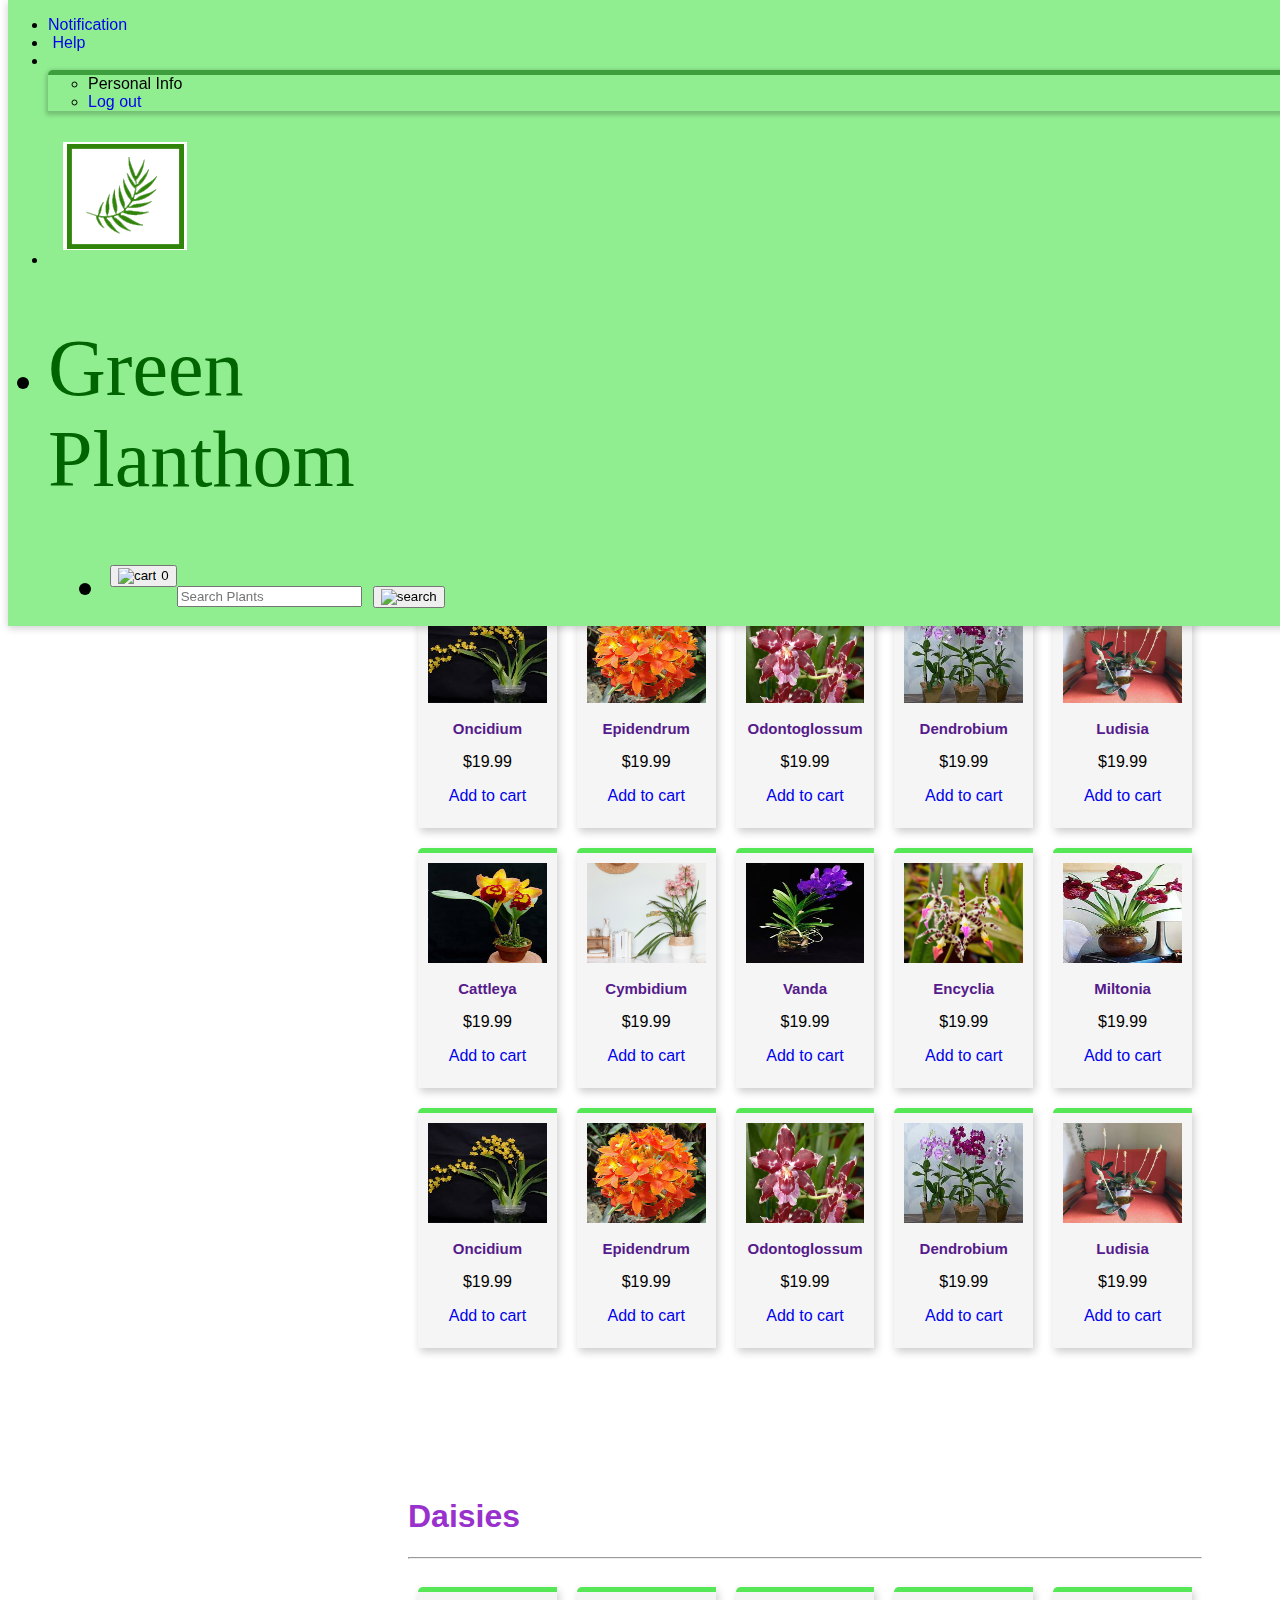
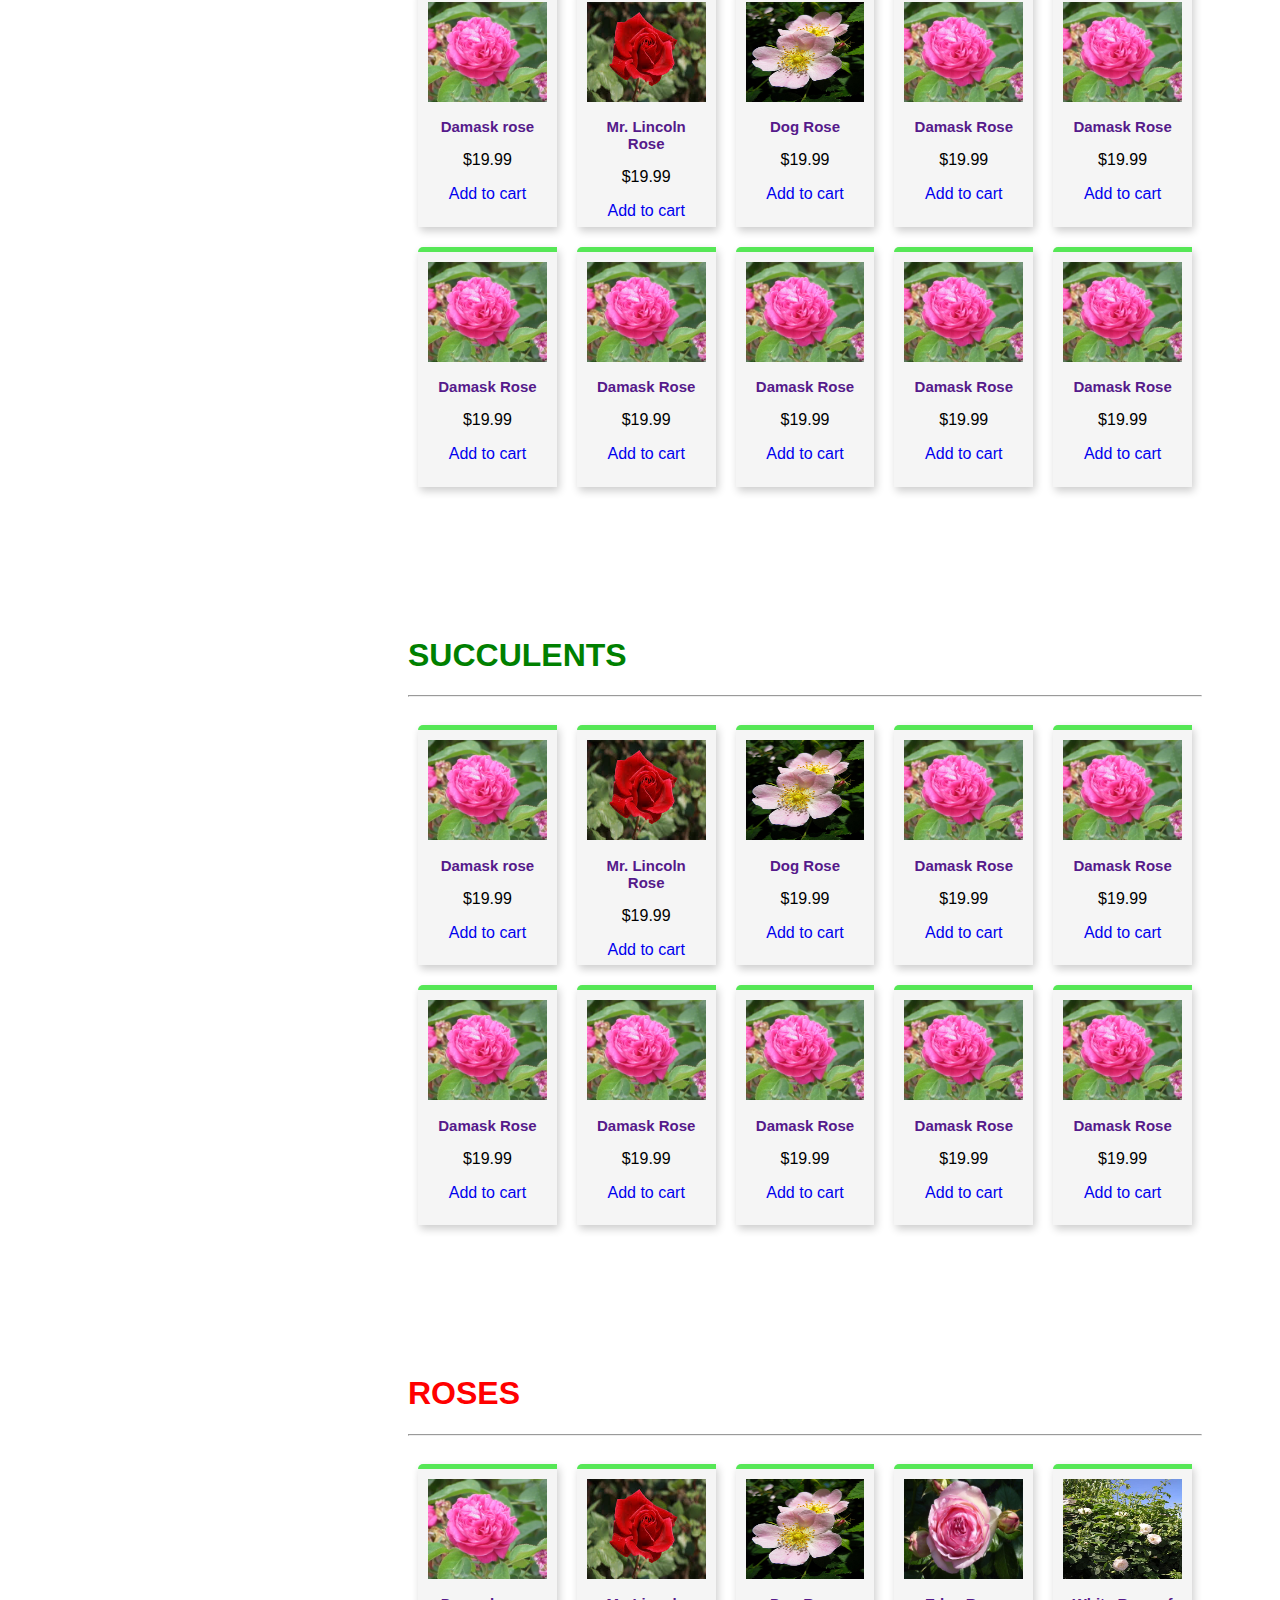
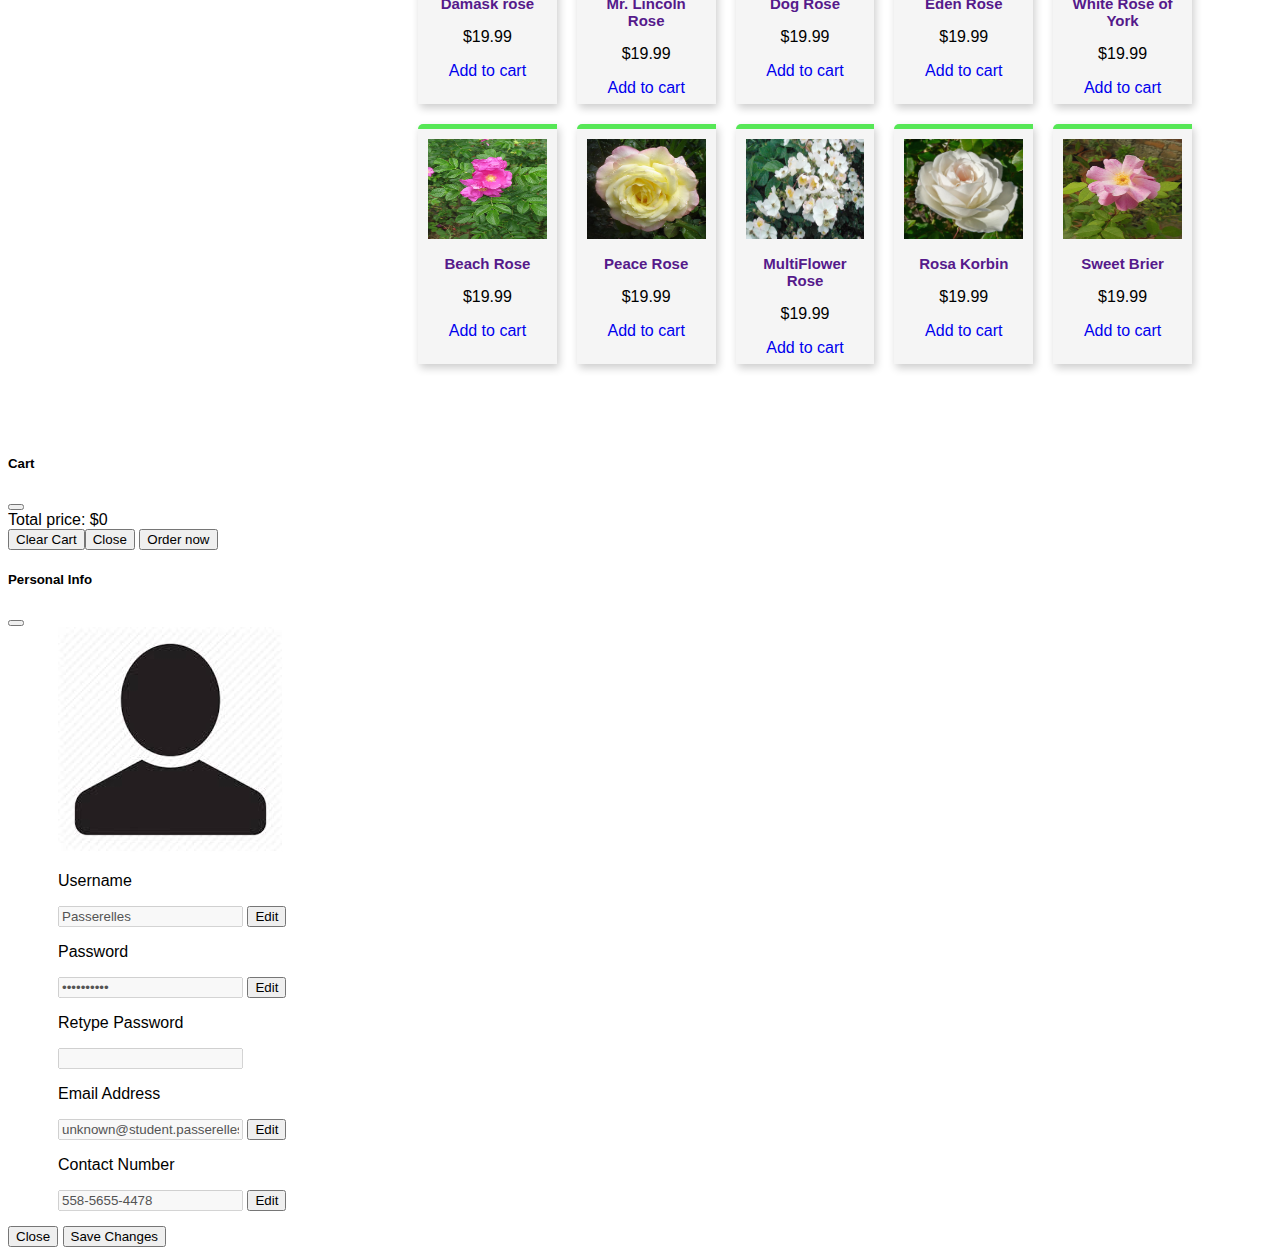
==== buyer.html @ 8ef18af9 "initial commit" ====
<!DOCTYPE html>
<html lang="en">

<head>
    <meta charset="UTF-8">
    <meta name="viewport" content="width=device-width, initial-scale=1.0">
    <link href="https://cdn.jsdelivr.net/npm/bootstrap@5.0.0-beta3/dist/css/bootstrap.min.css" rel="stylesheet"
        integrity="sha384-eOJMYsd53ii+scO/bJGFsiCZc+5NDVN2yr8+0RDqr0Ql0h+rP48ckxlpbzKgwra6" crossorigin="anonymous">
    <link rel="stylesheet" href="https://fonts.googleapis.com/icon?family=Material+Icons">
    <link rel="stylesheet" href="./css/buyer.css">
    <script src="https://cdnjs.cloudflare.com/ajax/libs/jquery/3.6.0/jquery.min.js"
        integrity="sha512-894YE6QWD5I59HgZOGReFYm4dnWc1Qt5NtvYSaNcOP+u1T9qYdvdihz0PPSiiqn/+/3e7Jo4EaG7TubfWGUrMQ=="
        crossorigin="anonymous"></script>
    <title>GreenPlanthom</title>
</head>

<body class="body">
    <div id="navigationBar">
        <ul class="nav justify-content-end" id="navs">
            <li class="nav-item mt-1">
                <a class="nav-link active" aria-current="page" href="#"><img class="imgicon"
                        src="https://cdn1.iconfinder.com/data/icons/crime-and-security-3-7/48/106-256.png"
                        alt="">Notification</a> <!-- use badge para sa notification add-->
            </li>
            <li class="nav-item mt-1">
                <a class="nav-link" href="./help.html"> <img
                        src="https://cdn4.iconfinder.com/data/icons/social-messaging-ui-color-and-shapes-3/177800/135-256.png"
                        alt="" class="imgicon"> Help</a>
            </li>
            <li class="nav-item dropdown">
                <a class="nav-link dropdown-toggle" href="#" id="navbarDropdownMenuLink" role="button"
                    data-bs-toggle="dropdown" aria-expanded="false">
                    <img class="dropbtn"
                        src="https://cdn4.iconfinder.com/data/icons/web-design-and-development-6-4/128/279-256.png"
                        alt="">
                </a>
                <ul class="dropdown-menu" aria-labelledby="navbarDropdownMenuLink">
                    <li><a class="dropdown-item" data-bs-toggle="modal" data-bs-target="#exampleModal"
                            data-bs-whatever="@mdo">Personal Info</a></li>
                    <li><a class="dropdown-item" data-bs-toggle="modal" data-bs-target="#signup" data-bs-whatever="@mdo"
                            href="#">Log out</a></li>
                </ul>
            </li>
        </ul>
        <ul class="nav">
            <li class="nav-item"> <a href="#"><img class="logo" src="images/logo.png" alt="#"></a></li>

            <li class="nav-item" style="font-size:40px; margin-top: 10px;">
                <h1 class="h1">Green <br> Planthom</h1>
            </li>
            <li class="nav-item" id="secnav">
                <div class="input-group">
                    <input id="input" type="text" class="form-control" placeholder="Search Plants">
                    <button class="btn btn-success" type="button">
                        <img src="https://cdn4.iconfinder.com/data/icons/social-messaging-ui-color-squares-01/3/75-128.png"
                            alt="search" style="width: 40px; height: 36px;">
                    </button>
                    <button type="button" class="btn btn-success " data-bs-toggle="modal" data-bs-target="#cart"
                        style="float: left;">
                        <img src="https://cdn0.iconfinder.com/data/icons/social-messaging-ui-color-shapes/128/shopping-circle-green-256.png"
                            alt="cart" style="width: 40px; height: 36px;"><span class="total-count"
                            style="margin-left: 5px;"></span>
                    </button>
                </div>
            </li>

        </ul>
    </div>
    <div class="bodyContent " style="padding: 70px;margin-top: 20px;">
        <div class="row">
            <div class="col-3 " style="position: fixed;margin-top: 160px;">
                <div class="list-group" id="list-tab" role="tablist">
                    <a class="list-group-item list-group-item-action  active" id="list-home-list" data-bs-toggle="list"
                        href="#list-home" role="tab" aria-controls="home">Orchids</a>
                    <a class="list-group-item list-group-item-action" id="list-profile-list" data-bs-toggle="list"
                        href="#list-profile" role="tab" aria-controls="profile">Daisies</a>
                    <a class="list-group-item list-group-item-action" id="list-messages-list" data-bs-toggle="list"
                        href="#list-messages" role="tab" aria-controls="messages">Succulents</a>
                    <a class="list-group-item list-group-item-action" id="list-settings-list" data-bs-toggle="list"
                        href="#list-settings" role="tab" aria-controls="settings">Roses</a>
                </div>
            </div>
            <div class="col">
                <div class="tab-content" id="nav-tabContent">
                    <div class="tab-pane fade show active" id="list-home" role="tabpanel"
                        aria-labelledby="list-home-list">
                        <h1 style="color: purple;">ORCHIDS</h1>
                        <hr style="color: purple;">
                        <div class="row">
                            <div class="column">
                                <div class="card">
                                    <img src="./images/orchids/cattleya.jfif" alt="Cattleya" class="image">
                                    <a data-bs-toggle="modal" data-bs-target="#exampleModal" data-bs-whatever="@mdo"
                                        href="">
                                        <h2>Cattleya</h2>
                                    </a>
                                    <p class="price">$19.99</p>
                                    <a href="#" data-name="Cattleya" data-price="19.99"
                                        class="add-to-cart btn btn-outline-success">Add to cart</a>
                                </div>
                            </div>
                            <div class="column">
                                <div class="card">
                                    <img src="./images/orchids/cymbidium.jpg" alt="Cymbidium" class="image">
                                    <a data-bs-toggle="modal" data-bs-target="#exampleModal" data-bs-whatever="@mdo"
                                        href="">
                                        <h2>Cymbidium</h2>
                                    </a>
                                    <p class="price">$19.99</p>
                                    <a href="#" data-name="Cymbidium" data-price="19.99"
                                        class="add-to-cart btn btn-outline-success">Add to cart</a>
                                </div>
                            </div>
                            <div class="column">
                                <div class="card">
                                    <img src="./images/orchids/vanda.jfif" alt="Vanda" class="image">
                                    <a data-bs-toggle="modal" data-bs-target="#exampleModal" data-bs-whatever="@mdo"
                                        href="">
                                        <h2>Vanda</h2>
                                    </a>
                                    <p class="price">$19.99</p>
                                    <a href="#" data-name="Vanda" data-price="19.99"
                                        class="add-to-cart btn btn-outline-success">Add to cart</a>
                                </div>
                            </div>
                            <div class="column">
                                <div class="card">
                                    <img src="./images/orchids/encyclia.jpg" alt="Encyclia" class="image">
                                    <a data-bs-toggle="modal" data-bs-target="#exampleModal" data-bs-whatever="@mdo"
                                        href="">
                                        <h2>Encyclia</h2>
                                    </a>
                                    <p class="price">$19.99</p>
                                    <a href="#" data-name="Encyclia" data-price="19.99"
                                        class="add-to-cart btn btn-outline-success">Add to cart</a>
                                </div>
                            </div>
                            <div class="column">
                                <div class="card">
                                    <img src="./images/orchids/miltonia.jfif" alt="Miltonia" class="image">
                                    <a data-bs-toggle="modal" data-bs-target="#exampleModal" data-bs-whatever="@mdo"
                                        href="">
                                        <h2>Miltonia</h2>
                                    </a>
                                    <p class="price">$19.99</p>
                                    <a href="#" data-name="Miltonia" data-price="19.99"
                                        class="add-to-cart btn btn-outline-success">Add to cart</a>
                                </div>
                            </div>
                            <div class="column">
                                <div class="card">
                                    <img src="./images/orchids/oncidium.jfif" alt="Oncidium" class="image">
                                    <a data-bs-toggle="modal" data-bs-target="#exampleModal" data-bs-whatever="@mdo"
                                        href="">
                                        <h2>Oncidium</h2>
                                    </a>
                                    <p class="price">$19.99</p>
                                    <a href="#" data-name="Oncidium" data-price="19.99"
                                        class="add-to-cart btn btn-outline-success">Add to cart</a>
                                </div>
                            </div>
                            <div class="column">
                                <div class="card">
                                    <img src="./images/orchids/epidendrum.jfif" alt="Epidendrum" class="image">
                                    <a data-bs-toggle="modal" data-bs-target="#exampleModal" data-bs-whatever="@mdo"
                                        href="">
                                        <h2>Epidendrum</h2>
                                    </a>
                                    <p class="price">$19.99</p>
                                    <a href="#" data-name="Epidendrum" data-price="19.99"
                                        class="add-to-cart btn btn-outline-success">Add to cart</a>
                                </div>
                            </div>
                            <div class="column">
                                <div class="card">
                                    <img src="./images/orchids/odontoglossom.jpg" alt="Odontoglossum" class="image">
                                    <a data-bs-toggle="modal" data-bs-target="#exampleModal" data-bs-whatever="@mdo"
                                        href="">
                                        <h2>Odontoglossum</h2>
                                    </a>
                                    <p class="price">$19.99</p>
                                    <a href="#" data-name="Odontoglossum" data-price="19.99"
                                        class="add-to-cart btn btn-outline-success">Add to cart</a>
                                </div>
                            </div>
                            <div class="column">
                                <div class="card">
                                    <img src="./images/orchids/dendrobium.jfif" alt="Dendrobium" class="image">
                                    <a data-bs-toggle="modal" data-bs-target="#exampleModal" data-bs-whatever="@mdo"
                                        href="">
                                        <h2>Dendrobium</h2>
                                    </a>
                                    <p class="price">$19.99</p>
                                    <a href="#" data-name="Dendrobium" data-price="19.99"
                                        class="add-to-cart btn btn-outline-success">Add to cart</a>
                                </div>
                            </div>
                            <div class="column">
                                <div class="card">
                                    <img src="./images/orchids/ludisia.jpg" alt="Ludisia" class="image">
                                    <a data-bs-toggle="modal" data-bs-target="#exampleModal" data-bs-whatever="@mdo"
                                        href="">
                                        <h2>Ludisia</h2>
                                    </a>
                                    <p class="price">$19.99</p>
                                    <a href="#" data-name="Ludisia" data-price="19.99"
                                        class="add-to-cart btn btn-outline-success">Add to cart</a>
                                </div>
                            </div>
                            <div class="column">
                                <div class="card">
                                    <img src="./images/orchids/cattleya.jfif" alt="Cattleya" class="image">
                                    <a data-bs-toggle="modal" data-bs-target="#exampleModal" data-bs-whatever="@mdo"
                                        href="">
                                        <h2>Cattleya</h2>
                                    </a>
                                    <p class="price">$19.99</p>
                                    <a href="#" data-name="Cattleya" data-price="19.99"
                                        class="add-to-cart btn btn-outline-success">Add to cart</a>
                                </div>
                            </div>
                            <div class="column">
                                <div class="card">
                                    <img src="./images/orchids/cymbidium.jpg" alt="Cymbidium" class="image">
                                    <a data-bs-toggle="modal" data-bs-target="#exampleModal" data-bs-whatever="@mdo"
                                        href="">
                                        <h2>Cymbidium</h2>
                                    </a>
                                    <p class="price">$19.99</p>
                                    <a href="#" data-name="Cymbidium" data-price="19.99"
                                        class="add-to-cart btn btn-outline-success">Add to cart</a>
                                </div>
                            </div>
                            <div class="column">
                                <div class="card">
                                    <img src="./images/orchids/vanda.jfif" alt="Vanda" class="image">
                                    <a data-bs-toggle="modal" data-bs-target="#exampleModal" data-bs-whatever="@mdo"
                                        href="">
                                        <h2>Vanda</h2>
                                    </a>
                                    <p class="price">$19.99</p>
                                    <a href="#" data-name="Vanda" data-price="19.99"
                                        class="add-to-cart btn btn-outline-success">Add to cart</a>
                                </div>
                            </div>
                            <div class="column">
                                <div class="card">
                                    <img src="./images/orchids/encyclia.jpg" alt="Encyclia" class="image">
                                    <a data-bs-toggle="modal" data-bs-target="#exampleModal" data-bs-whatever="@mdo"
                                        href="">
                                        <h2>Encyclia</h2>
                                    </a>
                                    <p class="price">$19.99</p>
                                    <a href="#" data-name="Encyclia" data-price="19.99"
                                        class="add-to-cart btn btn-outline-success">Add to cart</a>
                                </div>
                            </div>
                            <div class="column">
                                <div class="card">
                                    <img src="./images/orchids/miltonia.jfif" alt="Miltonia" class="image">
                                    <a data-bs-toggle="modal" data-bs-target="#exampleModal" data-bs-whatever="@mdo"
                                        href="">
                                        <h2>Miltonia</h2>
                                    </a>
                                    <p class="price">$19.99</p>
                                    <a href="#" data-name="Miltonia" data-price="19.99"
                                        class="add-to-cart btn btn-outline-success">Add to cart</a>
                                </div>
                            </div>
                            <div class="column">
                                <div class="card">
                                    <img src="./images/orchids/oncidium.jfif" alt="Oncidium" class="image">
                                    <a data-bs-toggle="modal" data-bs-target="#exampleModal" data-bs-whatever="@mdo"
                                        href="">
                                        <h2>Oncidium</h2>
                                    </a>
                                    <p class="price">$19.99</p>
                                    <a href="#" data-name="Oncidium" data-price="19.99"
                                        class="add-to-cart btn btn-outline-success">Add to cart</a>
                                </div>
                            </div>
                            <div class="column">
                                <div class="card">
                                    <img src="./images/orchids/epidendrum.jfif" alt="Epidendrum" class="image">
                                    <a data-bs-toggle="modal" data-bs-target="#exampleModal" data-bs-whatever="@mdo"
                                        href="">
                                        <h2>Epidendrum</h2>
                                    </a>
                                    <p class="price">$19.99</p>
                                    <a href="#" data-name="Epidendrum" data-price="19.99"
                                        class="add-to-cart btn btn-outline-success">Add to cart</a>
                                </div>
                            </div>
                            <div class="column">
                                <div class="card">
                                    <img src="./images/orchids/odontoglossom.jpg" alt="Odontoglossum" class="image">
                                    <a data-bs-toggle="modal" data-bs-target="#exampleModal" data-bs-whatever="@mdo"
                                        href="">
                                        <h2>Odontoglossum</h2>
                                    </a>
                                    <p class="price">$19.99</p>
                                    <a href="#" data-name="Odontoglossum" data-price="19.99"
                                        class="add-to-cart btn btn-outline-success">Add to cart</a>
                                </div>
                            </div>
                            <div class="column">
                                <div class="card">
                                    <img src="./images/orchids/dendrobium.jfif" alt="Dendrobium" class="image">
                                    <a data-bs-toggle="modal" data-bs-target="#exampleModal" data-bs-whatever="@mdo"
                                        href="">
                                        <h2>Dendrobium</h2>
                                    </a>
                                    <p class="price">$19.99</p>
                                    <a href="#" data-name="Dendrobium" data-price="19.99"
                                        class="add-to-cart btn btn-outline-success">Add to cart</a>
                                </div>
                            </div>
                            <div class="column">
                                <div class="card">
                                    <img src="./images/orchids/ludisia.jpg" alt="Ludisia" class="image">
                                    <a data-bs-toggle="modal" data-bs-target="#exampleModal" data-bs-whatever="@mdo"
                                        href="">
                                        <h2>Ludisia</h2>
                                    </a>
                                    <p class="price">$19.99</p>
                                    <a href="#" data-name="Ludisia" data-price="19.99"
                                        class="add-to-cart btn btn-outline-success">Add to cart</a>
                                </div>
                            </div>
                        </div>
                    </div>
                    <div class="tab-pane fade" id="list-profile" role="tabpanel" aria-labelledby="list-profile-list">
                        <h1 style="color:darkorchid;">Daisies</h1>
                        <hr style="color:darkorchid;">
                        <div class="row">
                            <div class="column">
                                <div class="card">
                                    <img src="./images/roses/damask.jpg" alt="Denim Jeans" class="image">
                                    <a data-bs-toggle="modal" data-bs-target="#exampleModal" data-bs-whatever="@mdo"
                                        href="">
                                        <h2>Damask rose</h2>
                                    </a>
                                    <p class="price">$19.99</p>
                                    <a href="#" data-name="Vanda" data-price="19.99"
                                        class="add-to-cart btn btn-outline-success">Add to cart</a>
                                </div>
                            </div>
                            <div class="column">
                                <div class="card">
                                    <img src="./images/roses/lincoln.jfif" alt="Denim Jeans" class="image">
                                    <a data-bs-toggle="modal" data-bs-target="#exampleModal" data-bs-whatever="@mdo"
                                        href="">
                                        <h2>Mr. Lincoln Rose</h2>
                                    </a>
                                    <p class="price">$19.99</p>
                                    <a href="#" data-name="Vanda" data-price="19.99"
                                        class="add-to-cart btn btn-outline-success">Add to cart</a>
                                </div>
                            </div>
                            <div class="column">
                                <div class="card">
                                    <img src="./images//roses/dogrose.jpg " alt="Denim Jeans" class="image">
                                    <a data-bs-toggle="modal" data-bs-target="#exampleModal" data-bs-whatever="@mdo"
                                        href="">
                                        <h2>Dog Rose</h2>
                                    </a>
                                    <p class="price">$19.99</p>
                                    <a href="#" data-name="Vanda" data-price="19.99"
                                        class="add-to-cart btn btn-outline-success">Add to cart</a>
                                </div>
                            </div>
                            <div class="column">
                                <div class="card">
                                    <img src="./images/roses/damask.jpg" alt="Denim Jeans" class="image">
                                    <a data-bs-toggle="modal" data-bs-target="#exampleModal" data-bs-whatever="@mdo"
                                        href="">
                                        <h2>Damask Rose</h2>
                                    </a>
                                    <p class="price">$19.99</p>
                                    <a href="#" data-name="Vanda" data-price="19.99"
                                        class="add-to-cart btn btn-outline-success">Add to cart</a>
                                </div>
                            </div>
                            <div class="column">
                                <div class="card">
                                    <img src="./images/roses/damask.jpg" alt="Denim Jeans" class="image">
                                    <a data-bs-toggle="modal" data-bs-target="#exampleModal" data-bs-whatever="@mdo"
                                        href="">
                                        <h2>Damask Rose</h2>
                                    </a>
                                    <p class="price">$19.99</p>
                                    <a href="#" data-name="Vanda" data-price="19.99"
                                        class="add-to-cart btn btn-outline-success">Add to cart</a>
                                </div>
                            </div>
                            <div class="column">
                                <div class="card">
                                    <img src="./images/roses/damask.jpg" alt="Denim Jeans" class="image">
                                    <a data-bs-toggle="modal" data-bs-target="#exampleModal" data-bs-whatever="@mdo"
                                        href="">
                                        <h2>Damask Rose</h2>
                                    </a>
                                    <p class="price">$19.99</p>
                                    <a href="#" data-name="Vanda" data-price="19.99"
                                        class="add-to-cart btn btn-outline-success">Add to cart</a>
                                </div>
                            </div>
                            <div class="column">
                                <div class="card">
                                    <img src="./images/roses/damask.jpg" alt="Denim Jeans" class="image">
                                    <a data-bs-toggle="modal" data-bs-target="#exampleModal" data-bs-whatever="@mdo"
                                        href="">
                                        <h2>Damask Rose</h2>
                                    </a>
                                    <p class="price">$19.99</p>
                                    <a href="#" data-name="Vanda" data-price="19.99"
                                        class="add-to-cart btn btn-outline-success">Add to cart</a>
                                </div>
                            </div>
                            <div class="column">
                                <div class="card">
                                    <img src="./images/roses/damask.jpg" alt="Denim Jeans" class="image">
                                    <a data-bs-toggle="modal" data-bs-target="#exampleModal" data-bs-whatever="@mdo"
                                        href="">
                                        <h2>Damask Rose</h2>
                                    </a>
                                    <p class="price">$19.99</p>
                                    <a href="#" data-name="Vanda" data-price="19.99"
                                        class="add-to-cart btn btn-outline-success">Add to cart</a>
                                </div>
                            </div>
                            <div class="column">
                                <div class="card">
                                    <img src="./images/roses/damask.jpg" alt="Denim Jeans" class="image">
                                    <a data-bs-toggle="modal" data-bs-target="#exampleModal" data-bs-whatever="@mdo"
                                        href="">
                                        <h2>Damask Rose</h2>
                                    </a>
                                    <p class="price">$19.99</p>
                                    <a href="#" data-name="Vanda" data-price="19.99"
                                        class="add-to-cart btn btn-outline-success">Add to cart</a>
                                </div>
                            </div>
                            <div class="column">
                                <div class="card">
                                    <img src="./images/roses/damask.jpg" alt="Denim Jeans" class="image">
                                    <a data-bs-toggle="modal" data-bs-target="#exampleModal" data-bs-whatever="@mdo"
                                        href="">
                                        <h2>Damask Rose</h2>
                                    </a>
                                    <p class="price">$19.99</p>
                                    <a href="#" data-name="Vanda" data-price="19.99"
                                        class="add-to-cart btn btn-outline-success">Add to cart</a>
                                </div>
                            </div>
                        </div>
                    </div>
                    <div class="tab-pane fade" id="list-messages" role="tabpanel" aria-labelledby="list-messages-list">
                        <h1 style="color:green;">SUCCULENTS</h1>
                        <hr style="color:green;">
                        <div class="row">
                            <div class="column">
                                <div class="card">
                                    <img src="./images/roses/damask.jpg" alt="Denim Jeans" class="image">
                                    <a data-bs-toggle="modal" data-bs-target="#exampleModal" data-bs-whatever="@mdo"
                                        href="">
                                        <h2>Damask rose</h2>
                                    </a>
                                    <p class="price">$19.99</p>
                                    <a href="#" data-name="Vanda" data-price="19.99"
                                        class="add-to-cart btn btn-outline-success">Add to cart</a>
                                </div>
                            </div>
                            <div class="column">
                                <div class="card">
                                    <img src="./images/roses/lincoln.jfif" alt="Denim Jeans" class="image">
                                    <a data-bs-toggle="modal" data-bs-target="#exampleModal" data-bs-whatever="@mdo"
                                        href="">
                                        <h2>Mr. Lincoln Rose</h2>
                                    </a>
                                    <p class="price">$19.99</p>
                                    <a href="#" data-name="Vanda" data-price="19.99"
                                        class="add-to-cart btn btn-outline-success">Add to cart</a>
                                </div>
                            </div>
                            <div class="column">
                                <div class="card">
                                    <img src="./images//roses/dogrose.jpg" alt="Denim Jeans" class="image">
                                    <a data-bs-toggle="modal" data-bs-target="#exampleModal" data-bs-whatever="@mdo"
                                        href="">
                                        <h2>Dog Rose</h2>
                                    </a>
                                    <p class="price">$19.99</p>
                                    <a href="#" data-name="Vanda" data-price="19.99"
                                        class="add-to-cart btn btn-outline-success">Add to cart</a>
                                </div>
                            </div>
                            <div class="column">
                                <div class="card">
                                    <img src="./images//roses/damask.jpg" alt="Denim Jeans" class="image">
                                    <a data-bs-toggle="modal" data-bs-target="#exampleModal" data-bs-whatever="@mdo"
                                        href="">
                                        <h2>Damask Rose</h2>
                                    </a>
                                    <p class="price">$19.99</p>
                                    <a href="#" data-name="Vanda" data-price="19.99"
                                        class="add-to-cart btn btn-outline-success">Add to cart</a>
                                </div>
                            </div>
                            <div class="column">
                                <div class="card">
                                    <img src="./images/roses/damask.jpg" alt="Denim Jeans" class="image">
                                    <a data-bs-toggle="modal" data-bs-target="#exampleModal" data-bs-whatever="@mdo"
                                        href="">
                                        <h2>Damask Rose</h2>
                                    </a>
                                    <p class="price">$19.99</p>
                                    <a href="#" data-name="Vanda" data-price="19.99"
                                        class="add-to-cart btn btn-outline-success">Add to cart</a>
                                </div>
                            </div>
                            <div class="column">
                                <div class="card">
                                    <img src="./images/roses/damask.jpg" alt="Denim Jeans" class="image">
                                    <a data-bs-toggle="modal" data-bs-target="#exampleModal" data-bs-whatever="@mdo"
                                        href="">
                                        <h2>Damask Rose</h2>
                                    </a>
                                    <p class="price">$19.99</p>
                                    <a href="#" data-name="Vanda" data-price="19.99"
                                        class="add-to-cart btn btn-outline-success">Add to cart</a>
                                </div>
                            </div>
                            <div class="column">
                                <div class="card">
                                    <img src="./images/roses/damask.jpg" alt="Denim Jeans" class="image">
                                    <a data-bs-toggle="modal" data-bs-target="#exampleModal" data-bs-whatever="@mdo"
                                        href="">
                                        <h2>Damask Rose</h2>
                                    </a>
                                    <p class="price">$19.99</p>
                                    <a href="#" data-name="Vanda" data-price="19.99"
                                        class="add-to-cart btn btn-outline-success">Add to cart</a>
                                </div>
                            </div>
                            <div class="column">
                                <div class="card">
                                    <img src="./images/roses/damask.jpg" alt="Denim Jeans" class="image">
                                    <a data-bs-toggle="modal" data-bs-target="#exampleModal" data-bs-whatever="@mdo"
                                        href="">
                                        <h2>Damask Rose</h2>
                                    </a>
                                    <p class="price">$19.99</p>
                                    <a href="#" data-name="Vanda" data-price="19.99"
                                        class="add-to-cart btn btn-outline-success">Add to cart</a>
                                </div>
                            </div>
                            <div class="column">
                                <div class="card">
                                    <img src="./images/roses/damask.jpg" alt="Denim Jeans" class="image">
                                    <a data-bs-toggle="modal" data-bs-target="#exampleModal" data-bs-whatever="@mdo"
                                        href="">
                                        <h2>Damask Rose</h2>
                                    </a>
                                    <p class="price">$19.99</p>
                                    <a href="#" data-name="Vanda" data-price="19.99"
                                        class="add-to-cart btn btn-outline-success">Add to cart</a>
                                </div>
                            </div>
                            <div class="column">
                                <div class="card">
                                    <img src="./images/roses/damask.jpg" alt="Denim Jeans" class="image">
                                    <a data-bs-toggle="modal" data-bs-target="#exampleModal" data-bs-whatever="@mdo"
                                        href="">
                                        <h2>Damask Rose</h2>
                                    </a>
                                    <p class="price">$19.99</p>
                                    <a href="#" data-name="Vanda" data-price="19.99"
                                        class="add-to-cart btn btn-outline-success">Add to cart</a>
                                </div>
                            </div>
                        </div>
                    </div>
                    <div class="tab-pane fade" id="list-settings" role="tabpanel" aria-labelledby="list-settings-list">
                        <h1 style="color: red;">ROSES</h1>
                        <hr style="color: red;">
                        <div class="row">
                            <div class="column">
                                <div class="card">
                                    <img src="./images/roses/damask.jpg" alt="Damask Rose" class="image">
                                    <a data-bs-toggle="modal" data-bs-target="#exampleModal" data-bs-whatever="@mdo"
                                        href="">
                                        <h2>Damask rose</h2>
                                    </a>
                                    <p class="price">$19.99</p>
                                    <a href="#" data-name="Damask rose" data-price="19.99"
                                        class="add-to-cart btn btn-outline-success">Add to cart</a>
                                </div>
                            </div>
                            <div class="column">
                                <div class="card">
                                    <img src="./images/roses/lincoln.jfif" alt="Lincoln Rose" class="image">
                                    <a data-bs-toggle="modal" data-bs-target="#exampleModal" data-bs-whatever="@mdo"
                                        href="">
                                        <h2>Mr. Lincoln Rose</h2>
                                    </a>
                                    <p class="price">$19.99</p>
                                    <a href="#" data-name="Mr. Lincoln Rose" data-price="19.99"
                                        class="add-to-cart btn btn-outline-success">Add to cart</a>
                                </div>
                            </div>
                            <div class="column">
                                <div class="card">
                                    <img src="./images/roses/dogrose.jpg" alt="Dog Rose" class="image">
                                    <a data-bs-toggle="modal" data-bs-target="#exampleModal" data-bs-whatever="@mdo"
                                        href="">
                                        <h2>Dog Rose</h2>
                                    </a>
                                    <p class="price">$19.99</p>
                                    <a href="#" data-name="Dog Rose" data-price="19.99"
                                        class="add-to-cart btn btn-outline-success">Add to cart</a>
                                </div>
                            </div>
                            <div class="column">
                                <div class="card">
                                    <img src="./images/roses/edenrose.jfif" alt="Eden Rose" class="image">
                                    <a data-bs-toggle="modal" data-bs-target="#exampleModal" data-bs-whatever="@mdo"
                                        href="">
                                        <h2>Eden Rose</h2>
                                    </a>
                                    <p class="price">$19.99</p>
                                    <a href="#" data-name="Eden Rose" data-price="19.99"
                                        class="add-to-cart btn btn-outline-success">Add to cart</a>
                                </div>
                            </div>
                            <div class="column">
                                <div class="card">
                                    <img src="./images/roses/whiteRoseofYork.jfif" alt="White rose of York"
                                        class="image">
                                    <a data-bs-toggle="modal" data-bs-target="#exampleModal" data-bs-whatever="@mdo"
                                        href="">
                                        <h2>White Rose of York</h2>
                                    </a>
                                    <p class="price">$19.99</p>
                                    <a href="#" data-name="White Rose of York" data-price="19.99"
                                        class="add-to-cart btn btn-outline-success">Add to cart</a>
                                </div>
                            </div>
                            <div class="column">
                                <div class="card">
                                    <img src="./images/roses/BeachRose.jfif" alt="Beach Rose" class="image">
                                    <a data-bs-toggle="modal" data-bs-target="#exampleModal" data-bs-whatever="@mdo"
                                        href="">
                                        <h2>Beach Rose</h2>
                                    </a>
                                    <p class="price">$19.99</p>
                                    <a href="#" data-name="Beach Rose" data-price="19.99"
                                        class="add-to-cart btn btn-outline-success">Add to cart</a>
                                </div>
                            </div>
                            <div class="column">
                                <div class="card">
                                    <img src="./images/roses/peaceRose.jpg" alt="Peace Rose" class="image">
                                    <a data-bs-toggle="modal" data-bs-target="#exampleModal" data-bs-whatever="@mdo"
                                        href="">
                                        <h2>Peace Rose</h2>
                                    </a>
                                    <p class="price">$19.99</p>
                                    <a href="#" data-name="Peace Rose" data-price="19.99"
                                        class="add-to-cart btn btn-outline-success">Add to cart</a>
                                </div>
                            </div>
                            <div class="column">
                                <div class="card">
                                    <img src="./images/roses/MultiFlowerRose.jpg" alt="multiflower rose" class="image">
                                    <a data-bs-toggle="modal" data-bs-target="#exampleModal" data-bs-whatever="@mdo"
                                        href="">
                                        <h2>MultiFlower Rose</h2>
                                    </a>
                                    <p class="price">$19.99</p>
                                    <a href="#" data-name="MultiFlower Rose" data-price="19.99"
                                        class="add-to-cart btn btn-outline-success">Add to cart</a>
                                </div>
                            </div>
                            <div class="column">
                                <div class="card">
                                    <img src="./images/roses/rosaKorbin.jpg" alt="rosa Korbin" class="image">
                                    <a data-bs-toggle="modal" data-bs-target="#exampleModal" data-bs-whatever="@mdo"
                                        href="">
                                        <h2>Rosa Korbin</h2>
                                    </a>
                                    <p class="price">$19.99</p>
                                    <a href="#" data-name="Rosa Korbin" data-price="19.99"
                                        class="add-to-cart btn btn-outline-success">Add to cart</a>
                                </div>
                            </div>
                            <div class="column">
                                <div class="card">
                                    <img src="./images/roses/SweetBrier.jpg" alt="Sweet Brier" class="image">
                                    <a data-bs-toggle="modal" data-bs-target="#exampleModal" data-bs-whatever="@mdo"
                                        href="">
                                        <h2>Sweet Brier</h2>
                                    </a>
                                    <p class="price">$19.99</p>
                                    <a href="#" data-name="Sweet Brier" data-price="19.99"
                                        class="add-to-cart btn btn-outline-success">Add to cart</a>
                                </div>
                            </div>
                        </div>
                    </div>
                </div>
            </div>
        </div>
    </div>
    <!-- MODAL CART -->
    <div class="modal fade" id="cart" tabindex="-1" aria-labelledby="exampleModalLabel" aria-hidden="true">
        <div class="modal-dialog modal-lg">
            <div class="modal-content">
                <div class="modal-header">
                    <h5 class="modal-title" id="exampleModalLabel">Cart</h5>
                    <button type="button" class="btn-close" data-bs-dismiss="modal" aria-label="Close"></button>
                </div>
                <div class="modal-body">
                    <table class="show-cart table">

                    </table>
                    <div>Total price: $<span class="total-cart"></span></div>
                </div>
                <div class="modal-footer">
                    <button class="clear-cart btn btn-danger" style="float: left;">Clear Cart</button>
                    <button type="button" class="btn btn-secondary" data-bs-dismiss="modal">Close</button>
                    <button type="button" class="btn btn-primary">Order now</button>
                </div>
            </div>
        </div>
    </div>
    <!--
    PERSONAL INFO MODAL
-->
    <div class="modal fade" id="exampleModal" tabindex="-1" aria-labelledby="exampleModalLabel" aria-hidden="true">
        <div class="modal-dialog modal-xl">
            <div class="modal-content">
                <div class="modal-header">
                    <h5 class="modal-title" id="exampleModalLabel">Personal Info</h5>
                    <button type="button" class="btn-close" data-bs-dismiss="modal" aria-label="Close"></button>
                </div>
                <div class="modal-body">
                    <div class="container-fluid">
                        <div class="row" style="margin-left:50px">
                            <div class="col-sm-4">
                                <img src="./images/profile_icon.jfif" class="rounded float-start" alt="profie">
                            </div>
                            <div class="col-sm-6">
                                <p class="lead">Username</p>
                                <div class="input-group " style="margin-bottom:15px;">

                                    <input type="text" class="edit-inputUser form-control w-50" value="Passerelles" disabled>
                                    <button class="btn-editUser btn btn-outline-primary" type="button">Edit</button>
                                </div>
                                <p class="lead">Password</p>
                                <div class="input-group" style="margin-bottom:15px;">
                                    <input type="password" class="edit-inputPass form-control w-50" value="Numeriques" disabled>
                                    <button class="btn-editPass btn btn-outline-primary" type="button">Edit</button>
                                </div>
                                <p class="lead">Retype Password</p>
                                <div class="input-group" style="margin-bottom:15px;">
                                    <input type="password" class="edit-inputRePass form-control w-50" value="" disabled>
                                </div>
                                <p class="lead">Email Address</p>
                                <div class="input-group" style="margin-bottom:15px;">
                                    <input type="text" class="edit-inputAdd form-control w-50" value="unknown@student.passerellesnumeriques.org" disabled>
                                    <button class="btn-editAdd btn btn-outline-primary" type="button">Edit</button>
                                </div>
                                <p class="lead">Contact Number</p>
                                <div class="input-group" style="margin-bottom:15px;">
                                    <input type="text" class="edit-inputCon form-control w-50" value="558-5655-4478" disabled>
                                    <button class="btn-editCon btn btn-outline-primary" type="button">Edit</button>
                                </div>
                            </div>
                        </div>
                    </div>
                </div>
                <div class="modal-footer">
                    <button type="button" class="btn btn-secondary" data-bs-dismiss="modal">Close</button>
                    <button type="button" class="btn btn-primary">Save Changes</button>
                </div>
            </div>
        </div>
    </div>
    <script src="./index.js"></script>


    <script src="https://cdn.jsdelivr.net/npm/@popperjs/core@2.9.1/dist/umd/popper.min.js"
        integrity="sha384-SR1sx49pcuLnqZUnnPwx6FCym0wLsk5JZuNx2bPPENzswTNFaQU1RDvt3wT4gWFG"
        crossorigin="anonymous"></script>
    <script src="https://cdn.jsdelivr.net/npm/bootstrap@5.0.0-beta3/dist/js/bootstrap.min.js"
        integrity="sha384-j0CNLUeiqtyaRmlzUHCPZ+Gy5fQu0dQ6eZ/xAww941Ai1SxSY+0EQqNXNE6DZiVc"
        crossorigin="anonymous"></script>

</body>

</html>
---- css/buyer.css ----
#navigationBar{
    box-shadow: 0px 2px 8px 0 rgba(0, 0, 0, 0.2);
    background-color: lightgreen;
    position: fixed;
    top: 0;
    width: 100%;
    z-index: 1;
    /* top: 100px; */
  }
  .dropdown-menu {
    background-color: lightgreen;
    border-top-style: solid;
    border-top-width: 5px;
    border-top-left-radius: 5px;
    border-top-color:rgb(60, 158, 60);
    transition:0.5s;
    box-shadow: 0px 2px 4px 2px rgba(0, 0, 0, 0.2);
  
  }
  .dropbtn {
    background-color: #4CAF50;
    border-radius: 80%;
    color: white;
    font-size: 16px;
    border: none;
    cursor: pointer;
    width: 40px;
  }
  
  
  .tab-pane{
  margin-left: 330px;
  margin-top: 150px;
  }
  .imgicon{
    width: 20px;
  }
  
  .logo{
    padding: 15px;
    
  }
  
  .h1{
  font-family: Cursive;
  font-style: normal;
  font-weight: normal;
  text-decoration: blink;
  text-transform: none;
  color: darkgreen;
  }
  
  #secnav{
    font-size:40px; 
    margin-top: 60px; 
    margin-left: 5%;
    width: 60%;
  }
  
  a{
  text-decoration: none;
  }
  
  /* Float four columns side by side */
  .column {
    float: left;
    width: 20%;
    padding: 0 10px;
  }
  
  /* Clear floats after the columns */
  .row:after {
    content: "";
    display: table;
    clear: both;
  } 
  
  /* Style the counter cards */
  .card {
    border-top-style: solid;
    border-top-width: 5px;
    border-top-left-radius: 5px;
    border-top-color:rgb(86, 231, 86);
    box-shadow: 2px 4px 8px 0 rgba(0, 0, 0, 0.2); /* this adds the "card" effect */
    padding: 10px;
    text-align: center;
    background-color: whitesmoke;
    height: 240px;
    margin-top: 20px;
    transition: 0.2s;
  }
  .card.grow {
    transition: all 0.5s ease-in-out;
  }
  .card:hover {
    transform: scale(0.9);
  
  }
  
  
  
  /* Responsive columns - one column layout (vertical) on small screens */
  @media screen and (max-width: 600px) {
    .column {
      width: 100%;
      display: block;
      margin-bottom: 20px;
    }
  }
  
  .image{
    height: 100px;
    width: 100%;
  }
  
  h2{
    font-size: 15px;
  }
  
  /*LOG IN*/
  .center {
  margin: auto;
  width: 40%;
  border: 1px solid black;
  padding: 10px;
  margin-top: 5%;
  }
  .center2 {
  margin: auto;
  padding: 10px;
  }
  body {font-family: Arial, Helvetica, sans-serif;}
  * {box-sizing: border-box;}
  
  .input-container {
  display: -ms-flexbox; /* IE10 */
  display: flex;
  width: 100%;
  margin-bottom: 15px;
  }
  

  
  .input-field {
  width: 100%;
  padding: 10px;
  outline: none;
  }
  
  .input-field:focus {
  border: 2px solid dodgerblue;
  }
  
  /* Set a style for the login button */
  .imgcontainer {
  text-align: center;
  }
  
  
  
  
  /*   cart */
  
  
  /*  Help Center*/
  #helpnavigationBar{
  background-color: lightgreen;
  top: 0;
  }
  
  .helpbodyContent{
  margin-top: 10px;
  }
  
  .helplogo{
  width: 70px;
  }
  
  .helph1{
  font-size: 50px;
  font-family: 'Trebuchet MS', 'Lucida Sans Unicode', 'Lucida Grande', 'Lucida Sans', Arial, sans-serif;
  }
  
  .helph2{
  font-size: x-large;
  margin-top: -15px;
  font-family: cursive;
  color: darkgreen;
  }
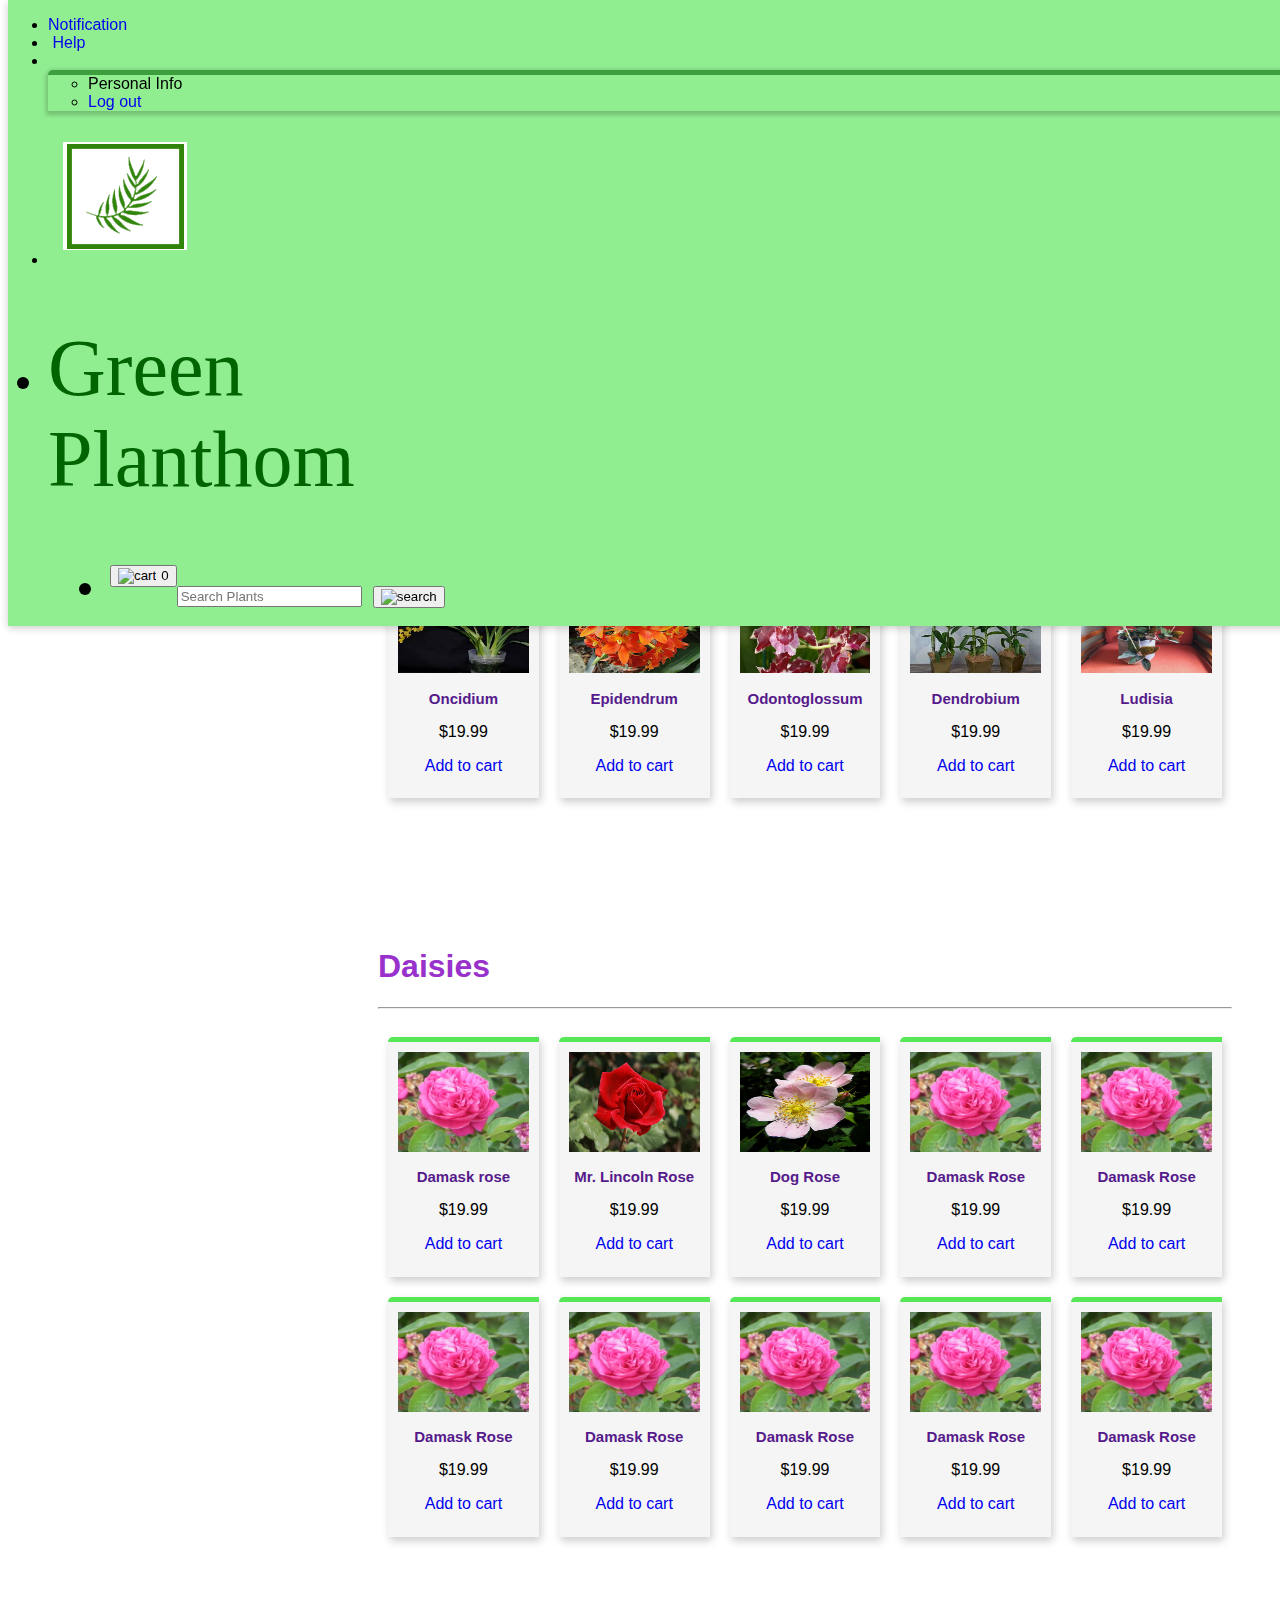
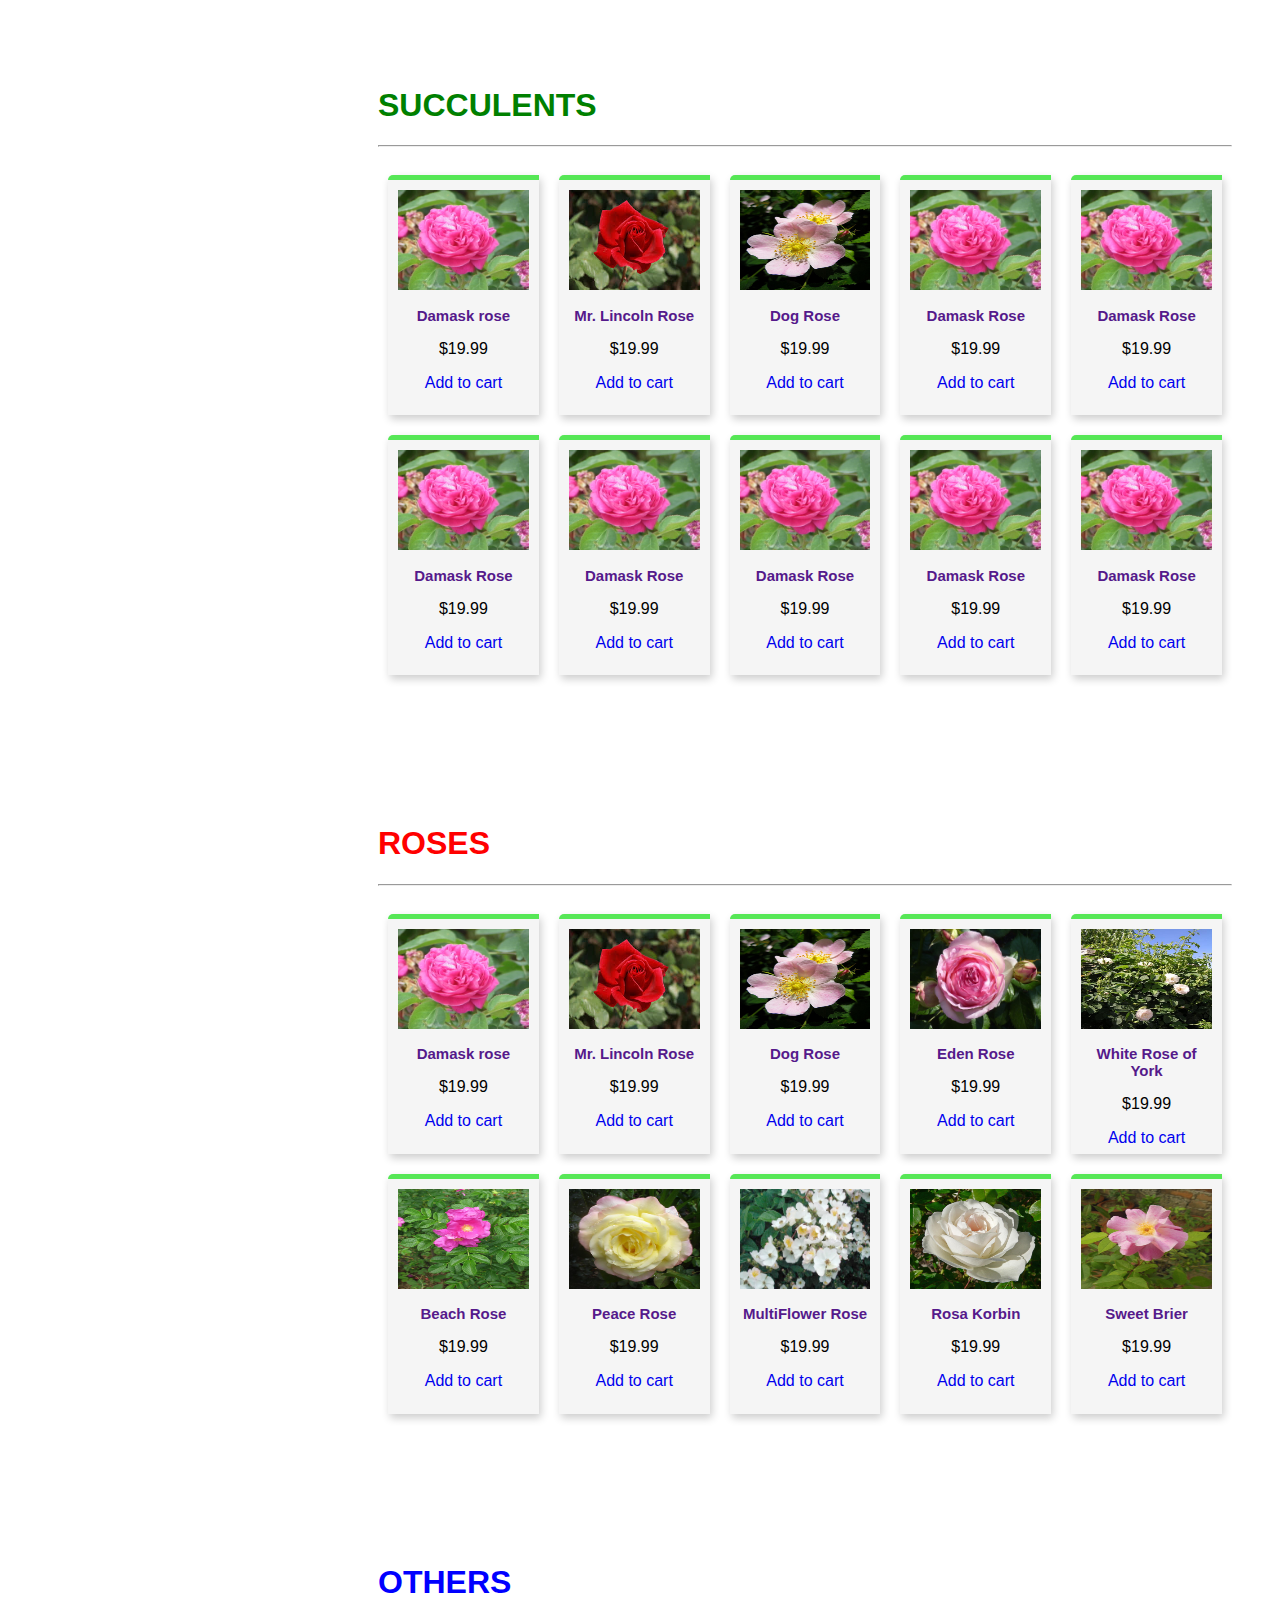
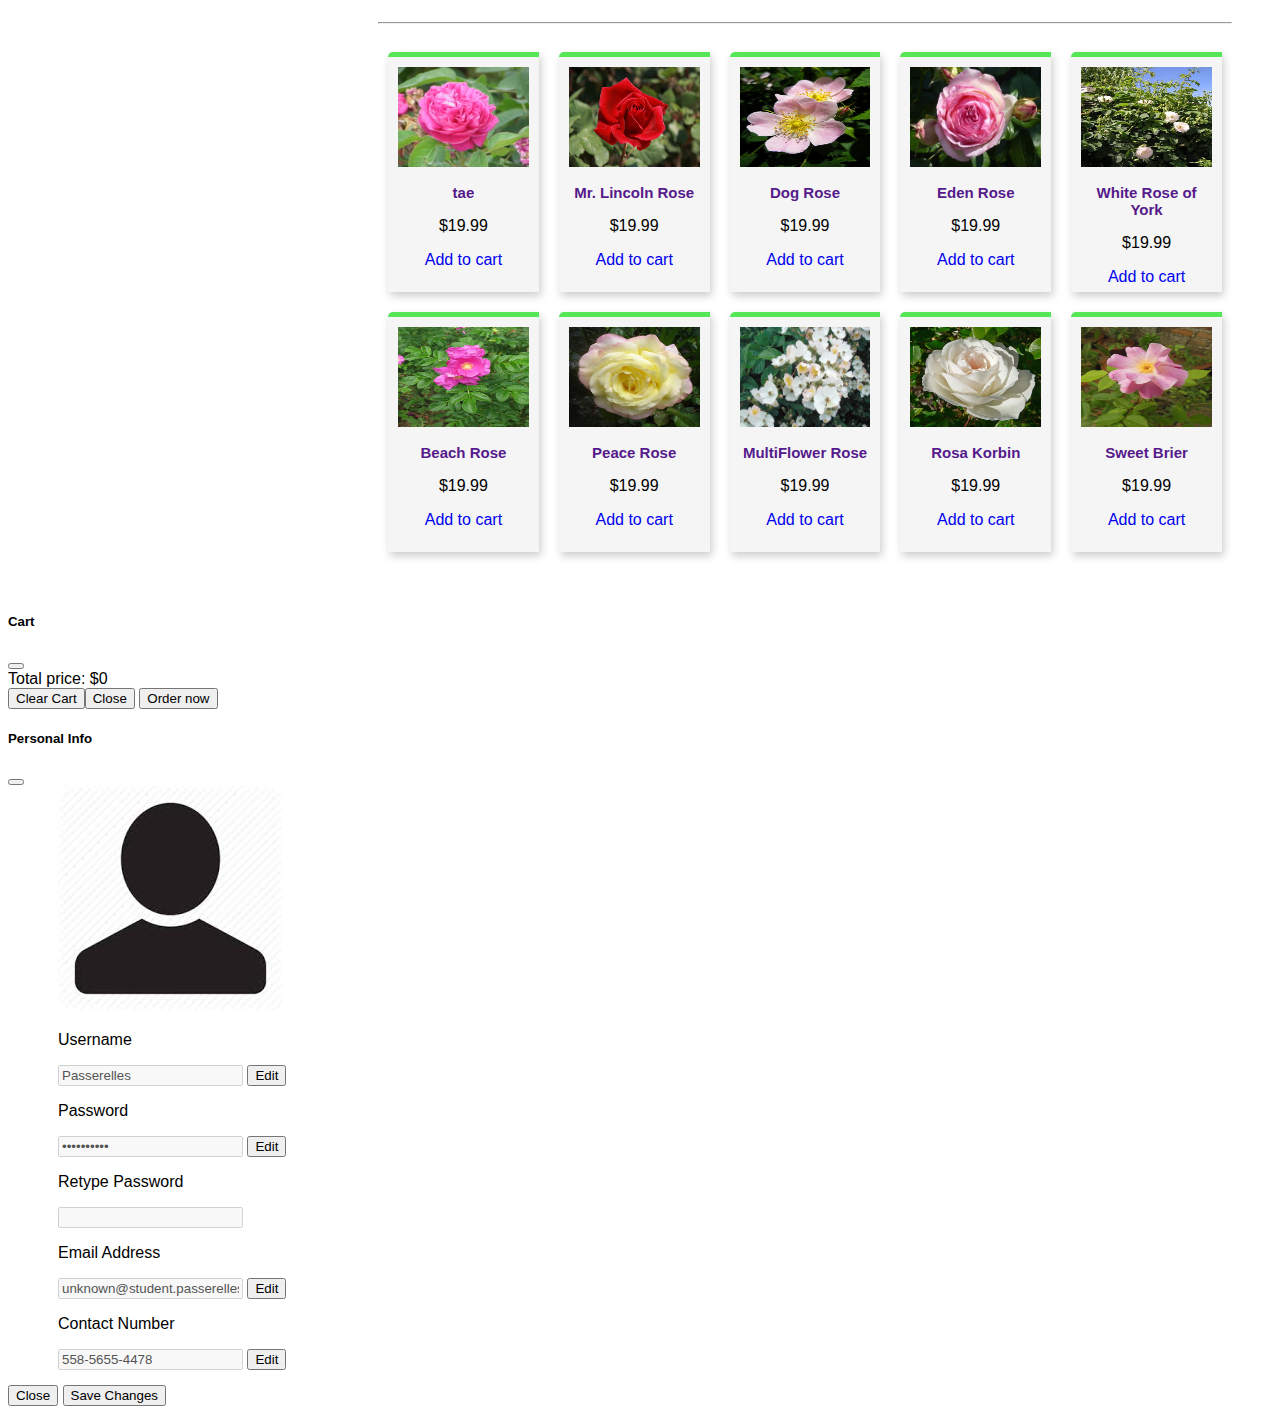
==== commit f13ac23e: "second commit" ====
--- a/buyer.html
+++ b/buyer.html
@@ -66,23 +66,25 @@
 
         </ul>
     </div>
-    <div class="bodyContent " style="padding: 70px;margin-top: 20px;">
+    <div class="bodyContent " style="padding: 40px;margin-top: 20px;">
         <div class="row">
             <div class="col-3 " style="position: fixed;margin-top: 160px;">
                 <div class="list-group" id="list-tab" role="tablist">
                     <a class="list-group-item list-group-item-action  active" id="list-home-list" data-bs-toggle="list"
-                        href="#list-home" role="tab" aria-controls="home">Orchids</a>
+                        href="#list-orchids" role="tab" aria-controls="orchids">Orchids</a>
                     <a class="list-group-item list-group-item-action" id="list-profile-list" data-bs-toggle="list"
-                        href="#list-profile" role="tab" aria-controls="profile">Daisies</a>
+                        href="#list-daisy" role="tab" aria-controls="daisy">Daisies</a>
                     <a class="list-group-item list-group-item-action" id="list-messages-list" data-bs-toggle="list"
-                        href="#list-messages" role="tab" aria-controls="messages">Succulents</a>
+                        href="#list-succulents" role="tab" aria-controls="succulents">Succulents</a>
                     <a class="list-group-item list-group-item-action" id="list-settings-list" data-bs-toggle="list"
-                        href="#list-settings" role="tab" aria-controls="settings">Roses</a>
+                        href="#list-rose" role="tab" aria-controls="rose">Roses</a>
+                    <a class="list-group-item list-group-item-action" id="list-settings-list" data-bs-toggle="list"
+                        href="#list-others" role="tab" aria-controls="others">Others</a>
                 </div>
             </div>
             <div class="col">
                 <div class="tab-content" id="nav-tabContent">
-                    <div class="tab-pane fade show active" id="list-home" role="tabpanel"
+                    <div class="tab-pane fade show active" id="list-orchids" role="tabpanel"
                         aria-labelledby="list-home-list">
                         <h1 style="color: purple;">ORCHIDS</h1>
                         <hr style="color: purple;">
@@ -207,129 +209,9 @@
                                         class="add-to-cart btn btn-outline-success">Add to cart</a>
                                 </div>
                             </div>
-                            <div class="column">
-                                <div class="card">
-                                    <img src="./images/orchids/cattleya.jfif" alt="Cattleya" class="image">
-                                    <a data-bs-toggle="modal" data-bs-target="#exampleModal" data-bs-whatever="@mdo"
-                                        href="">
-                                        <h2>Cattleya</h2>
-                                    </a>
-                                    <p class="price">$19.99</p>
-                                    <a href="#" data-name="Cattleya" data-price="19.99"
-                                        class="add-to-cart btn btn-outline-success">Add to cart</a>
-                                </div>
-                            </div>
-                            <div class="column">
-                                <div class="card">
-                                    <img src="./images/orchids/cymbidium.jpg" alt="Cymbidium" class="image">
-                                    <a data-bs-toggle="modal" data-bs-target="#exampleModal" data-bs-whatever="@mdo"
-                                        href="">
-                                        <h2>Cymbidium</h2>
-                                    </a>
-                                    <p class="price">$19.99</p>
-                                    <a href="#" data-name="Cymbidium" data-price="19.99"
-                                        class="add-to-cart btn btn-outline-success">Add to cart</a>
-                                </div>
-                            </div>
-                            <div class="column">
-                                <div class="card">
-                                    <img src="./images/orchids/vanda.jfif" alt="Vanda" class="image">
-                                    <a data-bs-toggle="modal" data-bs-target="#exampleModal" data-bs-whatever="@mdo"
-                                        href="">
-                                        <h2>Vanda</h2>
-                                    </a>
-                                    <p class="price">$19.99</p>
-                                    <a href="#" data-name="Vanda" data-price="19.99"
-                                        class="add-to-cart btn btn-outline-success">Add to cart</a>
-                                </div>
-                            </div>
-                            <div class="column">
-                                <div class="card">
-                                    <img src="./images/orchids/encyclia.jpg" alt="Encyclia" class="image">
-                                    <a data-bs-toggle="modal" data-bs-target="#exampleModal" data-bs-whatever="@mdo"
-                                        href="">
-                                        <h2>Encyclia</h2>
-                                    </a>
-                                    <p class="price">$19.99</p>
-                                    <a href="#" data-name="Encyclia" data-price="19.99"
-                                        class="add-to-cart btn btn-outline-success">Add to cart</a>
-                                </div>
-                            </div>
-                            <div class="column">
-                                <div class="card">
-                                    <img src="./images/orchids/miltonia.jfif" alt="Miltonia" class="image">
-                                    <a data-bs-toggle="modal" data-bs-target="#exampleModal" data-bs-whatever="@mdo"
-                                        href="">
-                                        <h2>Miltonia</h2>
-                                    </a>
-                                    <p class="price">$19.99</p>
-                                    <a href="#" data-name="Miltonia" data-price="19.99"
-                                        class="add-to-cart btn btn-outline-success">Add to cart</a>
-                                </div>
-                            </div>
-                            <div class="column">
-                                <div class="card">
-                                    <img src="./images/orchids/oncidium.jfif" alt="Oncidium" class="image">
-                                    <a data-bs-toggle="modal" data-bs-target="#exampleModal" data-bs-whatever="@mdo"
-                                        href="">
-                                        <h2>Oncidium</h2>
-                                    </a>
-                                    <p class="price">$19.99</p>
-                                    <a href="#" data-name="Oncidium" data-price="19.99"
-                                        class="add-to-cart btn btn-outline-success">Add to cart</a>
-                                </div>
-                            </div>
-                            <div class="column">
-                                <div class="card">
-                                    <img src="./images/orchids/epidendrum.jfif" alt="Epidendrum" class="image">
-                                    <a data-bs-toggle="modal" data-bs-target="#exampleModal" data-bs-whatever="@mdo"
-                                        href="">
-                                        <h2>Epidendrum</h2>
-                                    </a>
-                                    <p class="price">$19.99</p>
-                                    <a href="#" data-name="Epidendrum" data-price="19.99"
-                                        class="add-to-cart btn btn-outline-success">Add to cart</a>
-                                </div>
-                            </div>
-                            <div class="column">
-                                <div class="card">
-                                    <img src="./images/orchids/odontoglossom.jpg" alt="Odontoglossum" class="image">
-                                    <a data-bs-toggle="modal" data-bs-target="#exampleModal" data-bs-whatever="@mdo"
-                                        href="">
-                                        <h2>Odontoglossum</h2>
-                                    </a>
-                                    <p class="price">$19.99</p>
-                                    <a href="#" data-name="Odontoglossum" data-price="19.99"
-                                        class="add-to-cart btn btn-outline-success">Add to cart</a>
-                                </div>
-                            </div>
-                            <div class="column">
-                                <div class="card">
-                                    <img src="./images/orchids/dendrobium.jfif" alt="Dendrobium" class="image">
-                                    <a data-bs-toggle="modal" data-bs-target="#exampleModal" data-bs-whatever="@mdo"
-                                        href="">
-                                        <h2>Dendrobium</h2>
-                                    </a>
-                                    <p class="price">$19.99</p>
-                                    <a href="#" data-name="Dendrobium" data-price="19.99"
-                                        class="add-to-cart btn btn-outline-success">Add to cart</a>
-                                </div>
-                            </div>
-                            <div class="column">
-                                <div class="card">
-                                    <img src="./images/orchids/ludisia.jpg" alt="Ludisia" class="image">
-                                    <a data-bs-toggle="modal" data-bs-target="#exampleModal" data-bs-whatever="@mdo"
-                                        href="">
-                                        <h2>Ludisia</h2>
-                                    </a>
-                                    <p class="price">$19.99</p>
-                                    <a href="#" data-name="Ludisia" data-price="19.99"
-                                        class="add-to-cart btn btn-outline-success">Add to cart</a>
-                                </div>
-                            </div>
                         </div>
                     </div>
-                    <div class="tab-pane fade" id="list-profile" role="tabpanel" aria-labelledby="list-profile-list">
+                    <div class="tab-pane fade" id="list-daisy" role="tabpanel" aria-labelledby="list-profile-list">
                         <h1 style="color:darkorchid;">Daisies</h1>
                         <hr style="color:darkorchid;">
                         <div class="row">
@@ -455,7 +337,7 @@
                             </div>
                         </div>
                     </div>
-                    <div class="tab-pane fade" id="list-messages" role="tabpanel" aria-labelledby="list-messages-list">
+                    <div class="tab-pane fade" id="list-succulents" role="tabpanel" aria-labelledby="list-messages-list">
                         <h1 style="color:green;">SUCCULENTS</h1>
                         <hr style="color:green;">
                         <div class="row">
@@ -581,7 +463,7 @@
                             </div>
                         </div>
                     </div>
-                    <div class="tab-pane fade" id="list-settings" role="tabpanel" aria-labelledby="list-settings-list">
+                    <div class="tab-pane fade" id="list-rose" role="tabpanel" aria-labelledby="list-settings-list">
                         <h1 style="color: red;">ROSES</h1>
                         <hr style="color: red;">
                         <div class="row">
@@ -591,6 +473,133 @@
                                     <a data-bs-toggle="modal" data-bs-target="#exampleModal" data-bs-whatever="@mdo"
                                         href="">
                                         <h2>Damask rose</h2>
+                                    </a>
+                                    <p class="price">$19.99</p>
+                                    <a href="#" data-name="Damask rose" data-price="19.99"
+                                        class="add-to-cart btn btn-outline-success">Add to cart</a>
+                                </div>
+                            </div>
+                            <div class="column">
+                                <div class="card">
+                                    <img src="./images/roses/lincoln.jfif" alt="Lincoln Rose" class="image">
+                                    <a data-bs-toggle="modal" data-bs-target="#exampleModal" data-bs-whatever="@mdo"
+                                        href="">
+                                        <h2>Mr. Lincoln Rose</h2>
+                                    </a>
+                                    <p class="price">$19.99</p>
+                                    <a href="#" data-name="Mr. Lincoln Rose" data-price="19.99"
+                                        class="add-to-cart btn btn-outline-success">Add to cart</a>
+                                </div>
+                            </div>
+                            <div class="column">
+                                <div class="card">
+                                    <img src="./images/roses/dogrose.jpg" alt="Dog Rose" class="image">
+                                    <a data-bs-toggle="modal" data-bs-target="#exampleModal" data-bs-whatever="@mdo"
+                                        href="">
+                                        <h2>Dog Rose</h2>
+                                    </a>
+                                    <p class="price">$19.99</p>
+                                    <a href="#" data-name="Dog Rose" data-price="19.99"
+                                        class="add-to-cart btn btn-outline-success">Add to cart</a>
+                                </div>
+                            </div>
+                            <div class="column">
+                                <div class="card">
+                                    <img src="./images/roses/edenrose.jfif" alt="Eden Rose" class="image">
+                                    <a data-bs-toggle="modal" data-bs-target="#exampleModal" data-bs-whatever="@mdo"
+                                        href="">
+                                        <h2>Eden Rose</h2>
+                                    </a>
+                                    <p class="price">$19.99</p>
+                                    <a href="#" data-name="Eden Rose" data-price="19.99"
+                                        class="add-to-cart btn btn-outline-success">Add to cart</a>
+                                </div>
+                            </div>
+                            <div class="column">
+                                <div class="card">
+                                    <img src="./images/roses/whiteRoseofYork.jfif" alt="White rose of York"
+                                        class="image">
+                                    <a data-bs-toggle="modal" data-bs-target="#exampleModal" data-bs-whatever="@mdo"
+                                        href="">
+                                        <h2>White Rose of York</h2>
+                                    </a>
+                                    <p class="price">$19.99</p>
+                                    <a href="#" data-name="White Rose of York" data-price="19.99"
+                                        class="add-to-cart btn btn-outline-success">Add to cart</a>
+                                </div>
+                            </div>
+                            <div class="column">
+                                <div class="card">
+                                    <img src="./images/roses/BeachRose.jfif" alt="Beach Rose" class="image">
+                                    <a data-bs-toggle="modal" data-bs-target="#exampleModal" data-bs-whatever="@mdo"
+                                        href="">
+                                        <h2>Beach Rose</h2>
+                                    </a>
+                                    <p class="price">$19.99</p>
+                                    <a href="#" data-name="Beach Rose" data-price="19.99"
+                                        class="add-to-cart btn btn-outline-success">Add to cart</a>
+                                </div>
+                            </div>
+                            <div class="column">
+                                <div class="card">
+                                    <img src="./images/roses/peaceRose.jpg" alt="Peace Rose" class="image">
+                                    <a data-bs-toggle="modal" data-bs-target="#exampleModal" data-bs-whatever="@mdo"
+                                        href="">
+                                        <h2>Peace Rose</h2>
+                                    </a>
+                                    <p class="price">$19.99</p>
+                                    <a href="#" data-name="Peace Rose" data-price="19.99"
+                                        class="add-to-cart btn btn-outline-success">Add to cart</a>
+                                </div>
+                            </div>
+                            <div class="column">
+                                <div class="card">
+                                    <img src="./images/roses/MultiFlowerRose.jpg" alt="multiflower rose" class="image">
+                                    <a data-bs-toggle="modal" data-bs-target="#exampleModal" data-bs-whatever="@mdo"
+                                        href="">
+                                        <h2>MultiFlower Rose</h2>
+                                    </a>
+                                    <p class="price">$19.99</p>
+                                    <a href="#" data-name="MultiFlower Rose" data-price="19.99"
+                                        class="add-to-cart btn btn-outline-success">Add to cart</a>
+                                </div>
+                            </div>
+                            <div class="column">
+                                <div class="card">
+                                    <img src="./images/roses/rosaKorbin.jpg" alt="rosa Korbin" class="image">
+                                    <a data-bs-toggle="modal" data-bs-target="#exampleModal" data-bs-whatever="@mdo"
+                                        href="">
+                                        <h2>Rosa Korbin</h2>
+                                    </a>
+                                    <p class="price">$19.99</p>
+                                    <a href="#" data-name="Rosa Korbin" data-price="19.99"
+                                        class="add-to-cart btn btn-outline-success">Add to cart</a>
+                                </div>
+                            </div>
+                            <div class="column">
+                                <div class="card">
+                                    <img src="./images/roses/SweetBrier.jpg" alt="Sweet Brier" class="image">
+                                    <a data-bs-toggle="modal" data-bs-target="#exampleModal" data-bs-whatever="@mdo"
+                                        href="">
+                                        <h2>Sweet Brier</h2>
+                                    </a>
+                                    <p class="price">$19.99</p>
+                                    <a href="#" data-name="Sweet Brier" data-price="19.99"
+                                        class="add-to-cart btn btn-outline-success">Add to cart</a>
+                                </div>
+                            </div>
+                        </div>
+                    </div>
+                    <div class="tab-pane fade" id="list-others" role="tabpanel" aria-labelledby="list-settings-list">
+                        <h1 style="color: blue;">OTHERS</h1>
+                        <hr style="color: blue;">
+                        <div class="row">
+                            <div class="column">
+                                <div class="card">
+                                    <img src="./images/roses/damask.jpg" alt="Damask Rose" class="image">
+                                    <a data-bs-toggle="modal" data-bs-target="#exampleModal" data-bs-whatever="@mdo"
+                                        href="">
+                                        <h2>tae</h2>
                                     </a>
                                     <p class="price">$19.99</p>
                                     <a href="#" data-name="Damask rose" data-price="19.99"
@@ -712,6 +721,8 @@
             </div>
         </div>
     </div>
+
+
     <!-- MODAL CART -->
     <div class="modal fade" id="cart" tabindex="-1" aria-labelledby="exampleModalLabel" aria-hidden="true">
         <div class="modal-dialog modal-lg">
@@ -734,9 +745,8 @@
             </div>
         </div>
     </div>
-    <!--
-    PERSONAL INFO MODAL
--->
+
+    <!----------------    PERSONAL INFO MODAL  ------------------->
     <div class="modal fade" id="exampleModal" tabindex="-1" aria-labelledby="exampleModalLabel" aria-hidden="true">
         <div class="modal-dialog modal-xl">
             <div class="modal-content">
--- a/css/buyer.css
+++ b/css/buyer.css
@@ -156,12 +156,6 @@
   text-align: center;
   }
   
-  
-  
-  
-  /*   cart */
-  
-  
   /*  Help Center*/
   #helpnavigationBar{
   background-color: lightgreen;
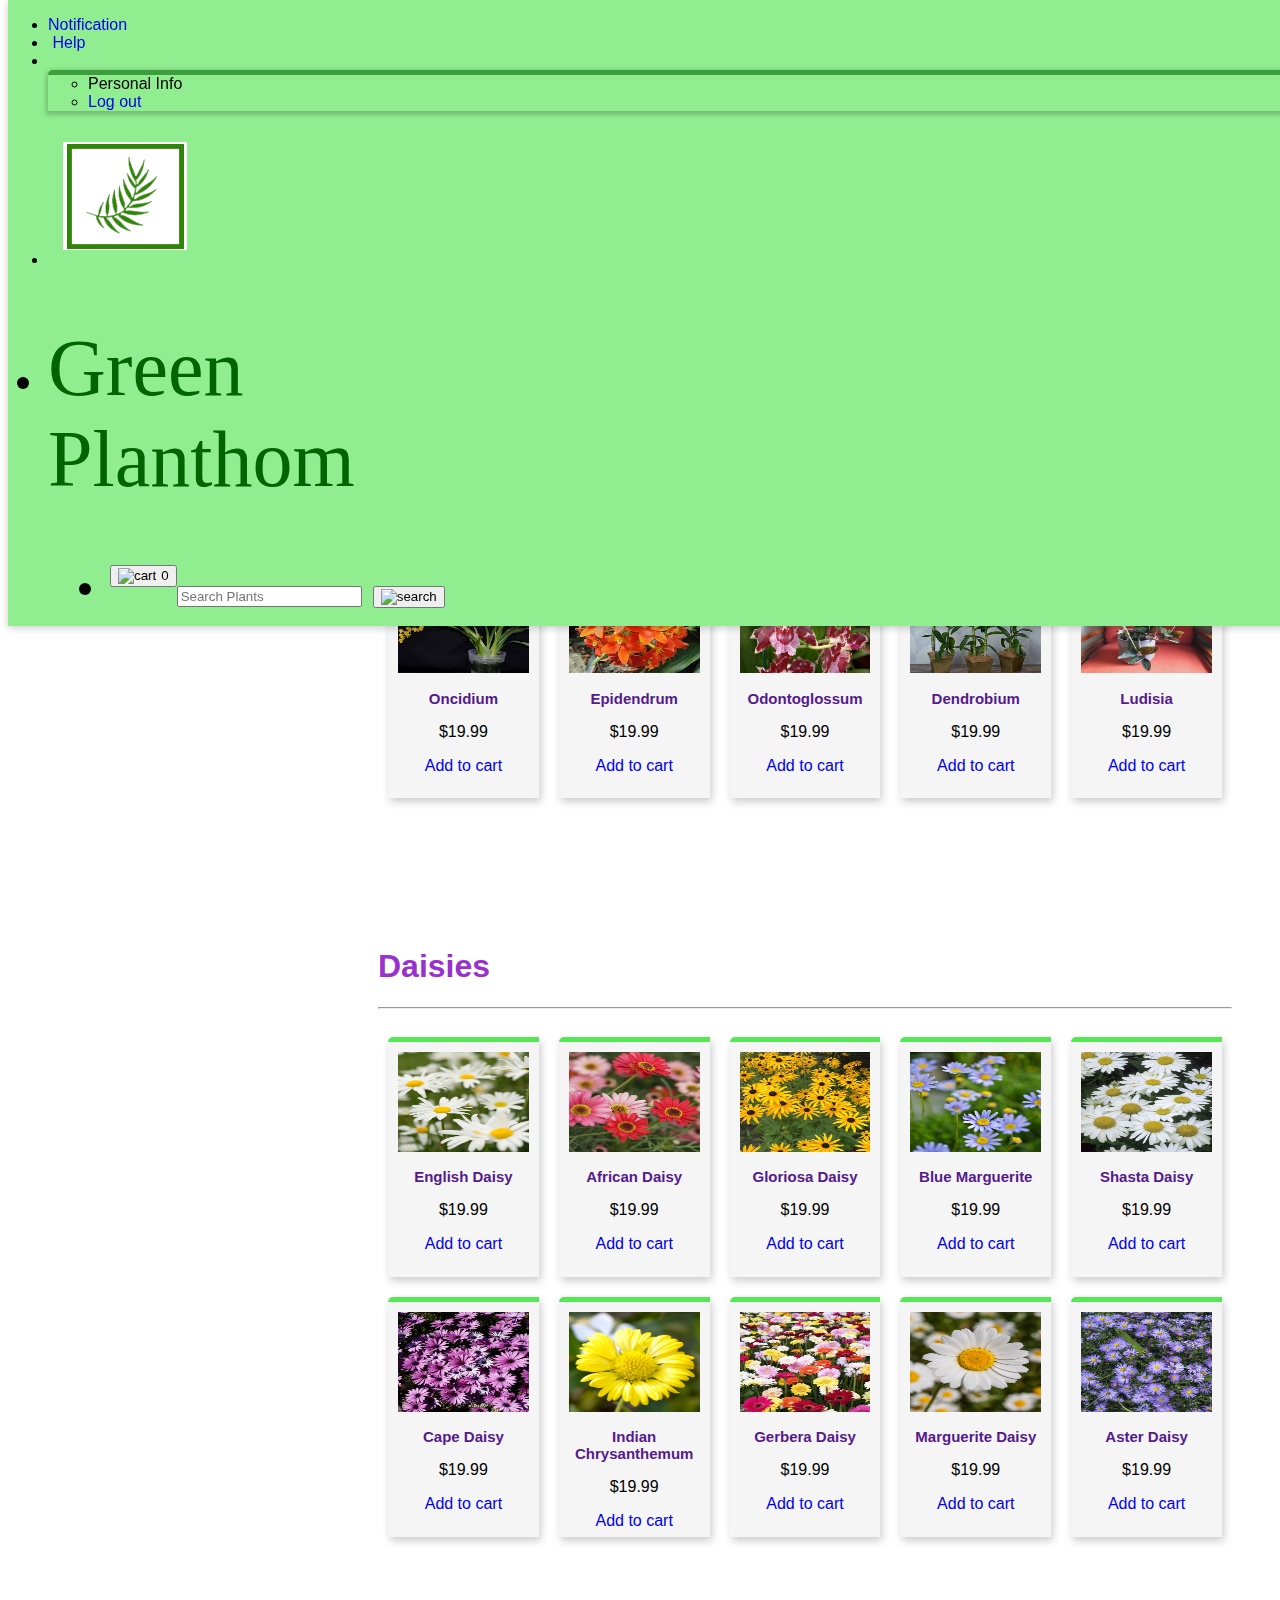
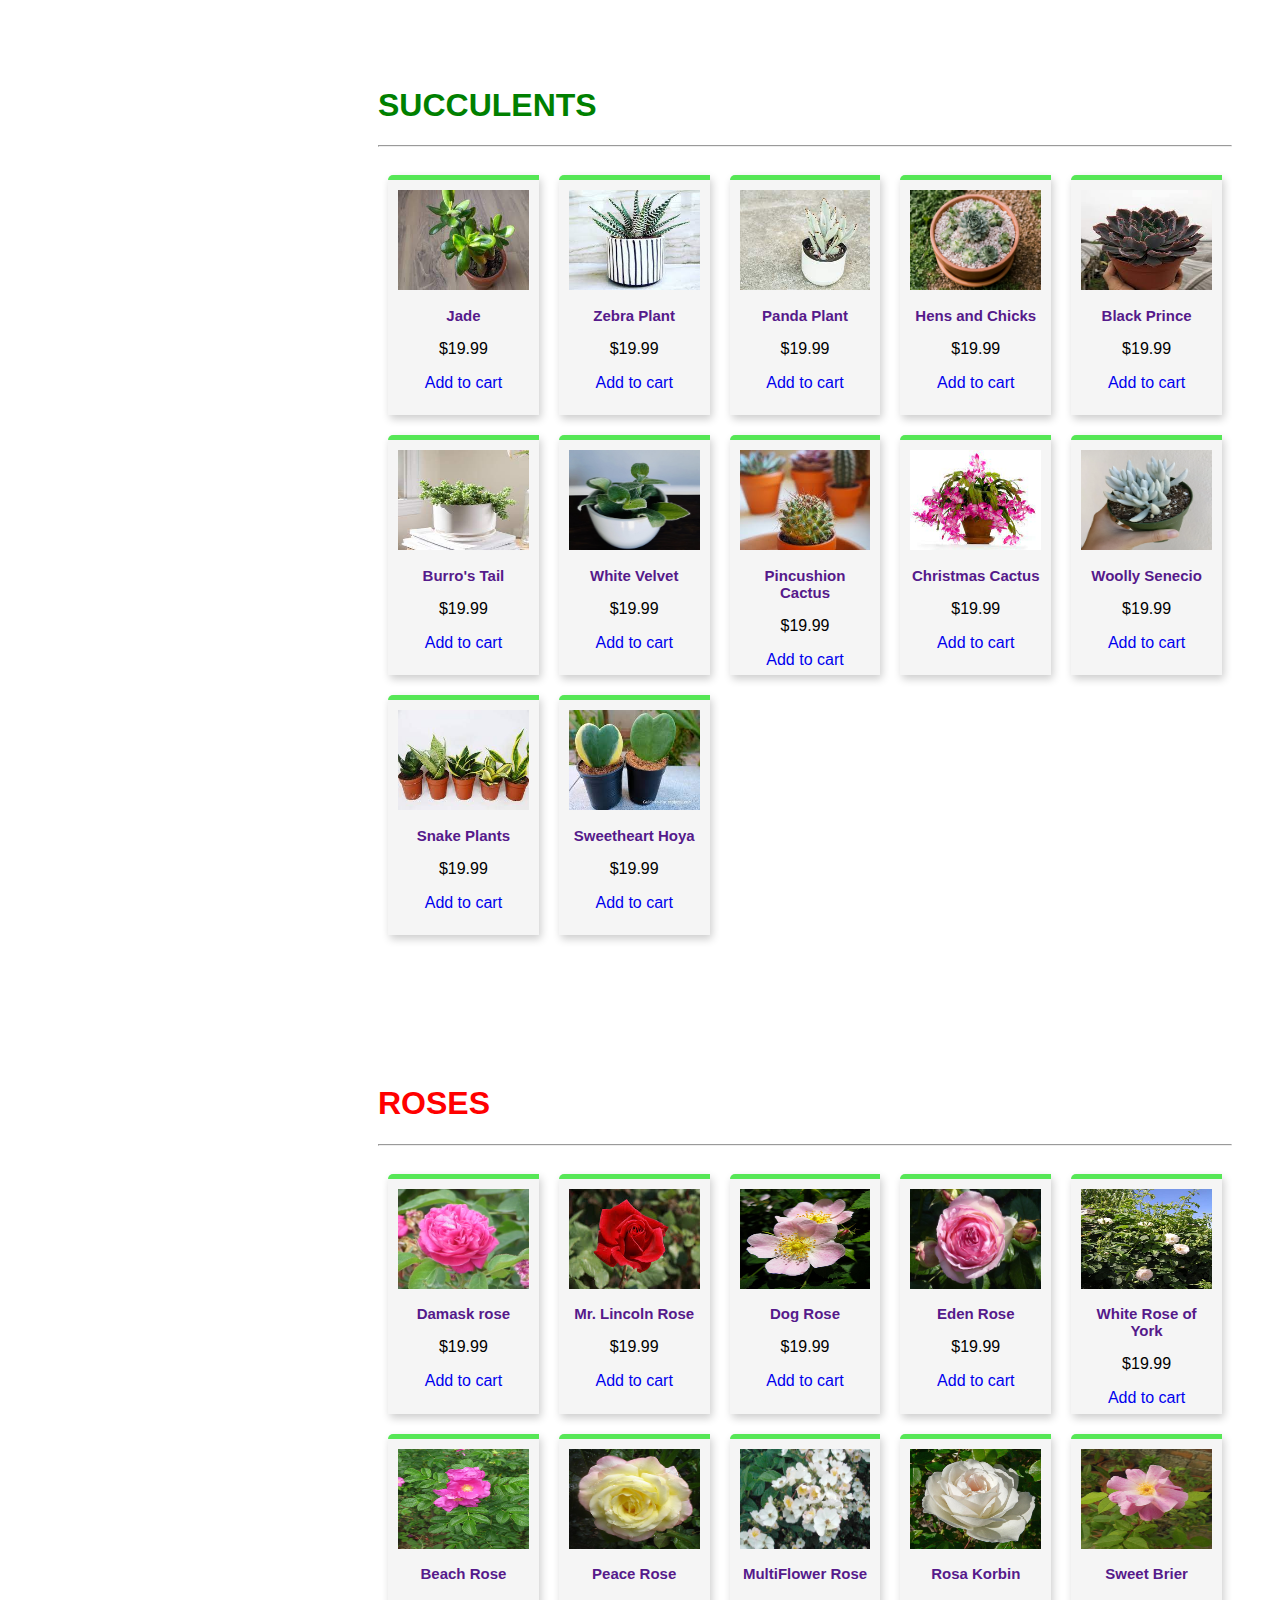
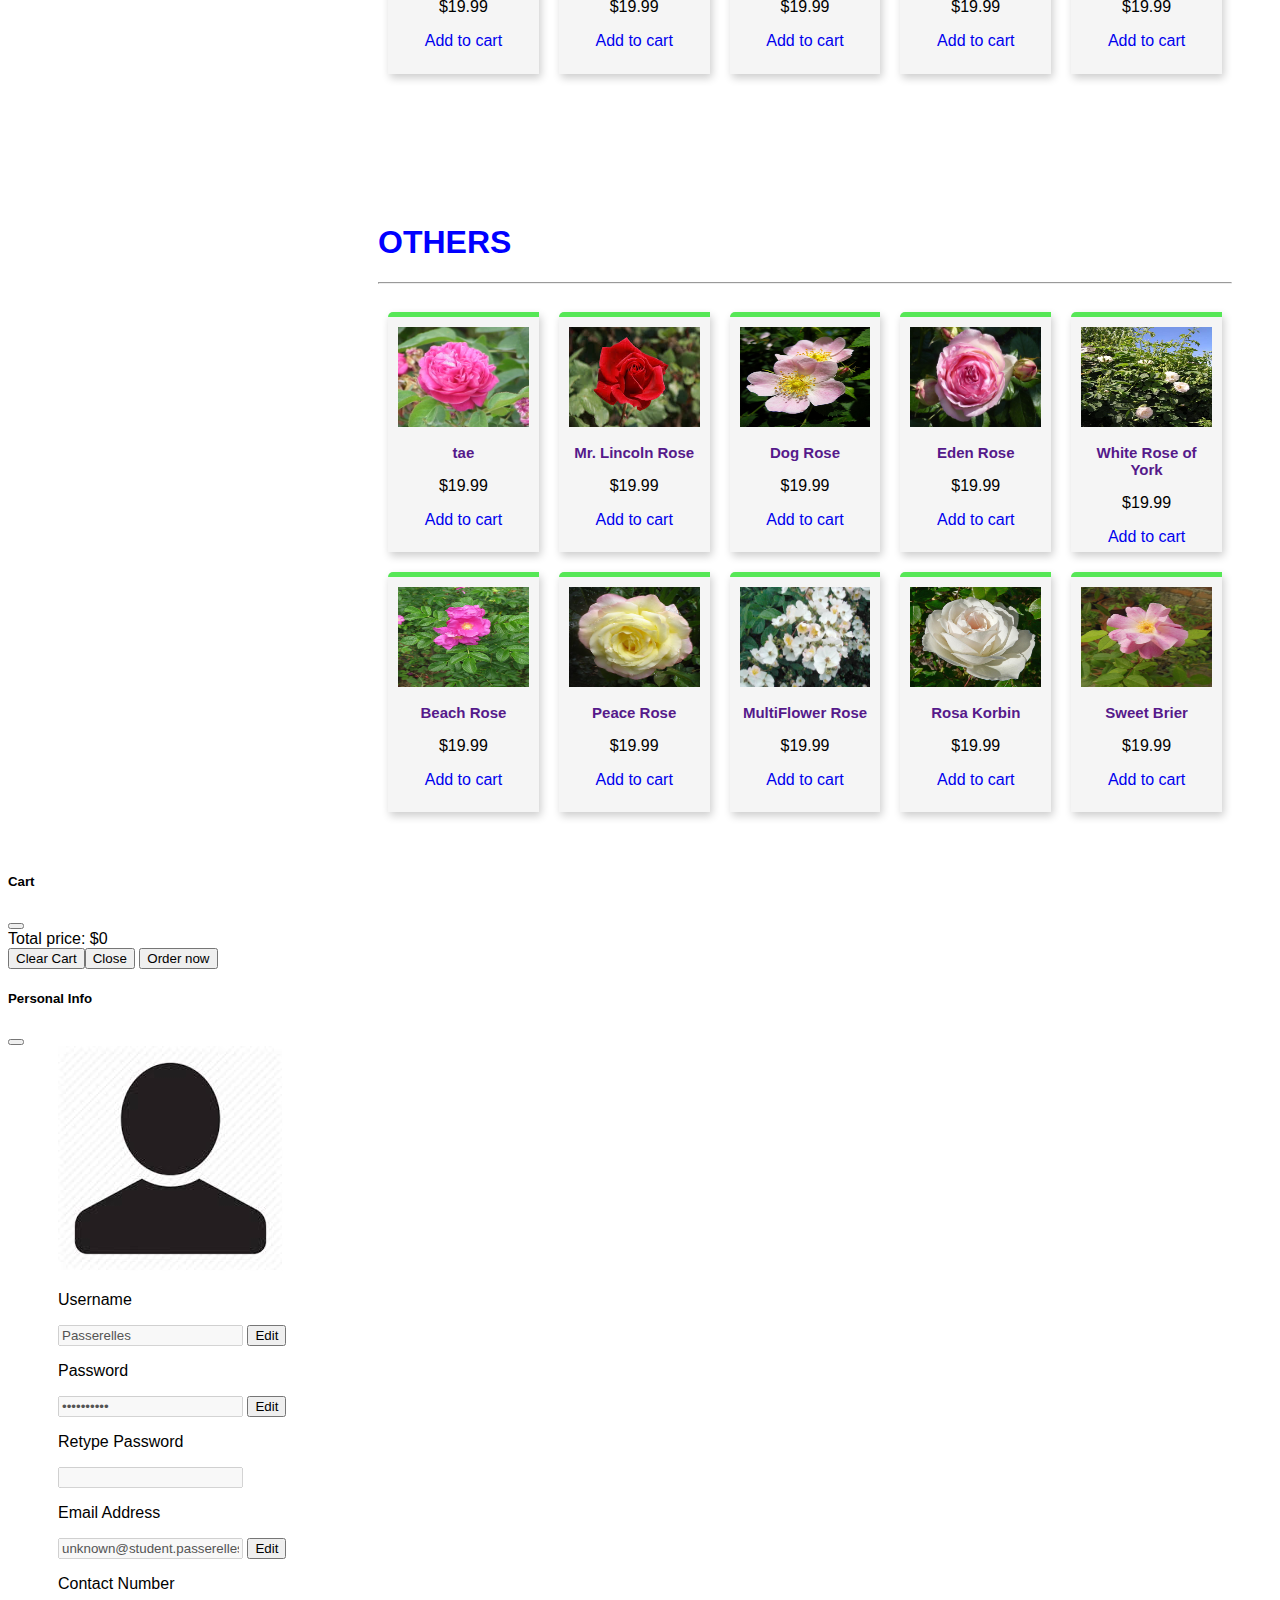
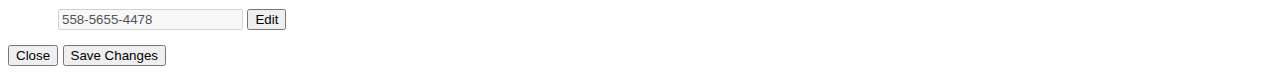
==== commit cf091eae: "full products appended without infos" ====
--- a/buyer.html
+++ b/buyer.html
@@ -217,121 +217,121 @@
                         <div class="row">
                             <div class="column">
                                 <div class="card">
-                                    <img src="./images/roses/damask.jpg" alt="Denim Jeans" class="image">
-                                    <a data-bs-toggle="modal" data-bs-target="#exampleModal" data-bs-whatever="@mdo"
-                                        href="">
-                                        <h2>Damask rose</h2>
-                                    </a>
-                                    <p class="price">$19.99</p>
-                                    <a href="#" data-name="Vanda" data-price="19.99"
-                                        class="add-to-cart btn btn-outline-success">Add to cart</a>
-                                </div>
-                            </div>
-                            <div class="column">
-                                <div class="card">
-                                    <img src="./images/roses/lincoln.jfif" alt="Denim Jeans" class="image">
-                                    <a data-bs-toggle="modal" data-bs-target="#exampleModal" data-bs-whatever="@mdo"
-                                        href="">
-                                        <h2>Mr. Lincoln Rose</h2>
-                                    </a>
-                                    <p class="price">$19.99</p>
-                                    <a href="#" data-name="Vanda" data-price="19.99"
-                                        class="add-to-cart btn btn-outline-success">Add to cart</a>
-                                </div>
-                            </div>
-                            <div class="column">
-                                <div class="card">
-                                    <img src="./images//roses/dogrose.jpg " alt="Denim Jeans" class="image">
-                                    <a data-bs-toggle="modal" data-bs-target="#exampleModal" data-bs-whatever="@mdo"
-                                        href="">
-                                        <h2>Dog Rose</h2>
-                                    </a>
-                                    <p class="price">$19.99</p>
-                                    <a href="#" data-name="Vanda" data-price="19.99"
-                                        class="add-to-cart btn btn-outline-success">Add to cart</a>
-                                </div>
-                            </div>
-                            <div class="column">
-                                <div class="card">
-                                    <img src="./images/roses/damask.jpg" alt="Denim Jeans" class="image">
-                                    <a data-bs-toggle="modal" data-bs-target="#exampleModal" data-bs-whatever="@mdo"
-                                        href="">
-                                        <h2>Damask Rose</h2>
-                                    </a>
-                                    <p class="price">$19.99</p>
-                                    <a href="#" data-name="Vanda" data-price="19.99"
-                                        class="add-to-cart btn btn-outline-success">Add to cart</a>
-                                </div>
-                            </div>
-                            <div class="column">
-                                <div class="card">
-                                    <img src="./images/roses/damask.jpg" alt="Denim Jeans" class="image">
-                                    <a data-bs-toggle="modal" data-bs-target="#exampleModal" data-bs-whatever="@mdo"
-                                        href="">
-                                        <h2>Damask Rose</h2>
-                                    </a>
-                                    <p class="price">$19.99</p>
-                                    <a href="#" data-name="Vanda" data-price="19.99"
-                                        class="add-to-cart btn btn-outline-success">Add to cart</a>
-                                </div>
-                            </div>
-                            <div class="column">
-                                <div class="card">
-                                    <img src="./images/roses/damask.jpg" alt="Denim Jeans" class="image">
-                                    <a data-bs-toggle="modal" data-bs-target="#exampleModal" data-bs-whatever="@mdo"
-                                        href="">
-                                        <h2>Damask Rose</h2>
-                                    </a>
-                                    <p class="price">$19.99</p>
-                                    <a href="#" data-name="Vanda" data-price="19.99"
-                                        class="add-to-cart btn btn-outline-success">Add to cart</a>
-                                </div>
-                            </div>
-                            <div class="column">
-                                <div class="card">
-                                    <img src="./images/roses/damask.jpg" alt="Denim Jeans" class="image">
-                                    <a data-bs-toggle="modal" data-bs-target="#exampleModal" data-bs-whatever="@mdo"
-                                        href="">
-                                        <h2>Damask Rose</h2>
-                                    </a>
-                                    <p class="price">$19.99</p>
-                                    <a href="#" data-name="Vanda" data-price="19.99"
-                                        class="add-to-cart btn btn-outline-success">Add to cart</a>
-                                </div>
-                            </div>
-                            <div class="column">
-                                <div class="card">
-                                    <img src="./images/roses/damask.jpg" alt="Denim Jeans" class="image">
-                                    <a data-bs-toggle="modal" data-bs-target="#exampleModal" data-bs-whatever="@mdo"
-                                        href="">
-                                        <h2>Damask Rose</h2>
-                                    </a>
-                                    <p class="price">$19.99</p>
-                                    <a href="#" data-name="Vanda" data-price="19.99"
-                                        class="add-to-cart btn btn-outline-success">Add to cart</a>
-                                </div>
-                            </div>
-                            <div class="column">
-                                <div class="card">
-                                    <img src="./images/roses/damask.jpg" alt="Denim Jeans" class="image">
-                                    <a data-bs-toggle="modal" data-bs-target="#exampleModal" data-bs-whatever="@mdo"
-                                        href="">
-                                        <h2>Damask Rose</h2>
-                                    </a>
-                                    <p class="price">$19.99</p>
-                                    <a href="#" data-name="Vanda" data-price="19.99"
-                                        class="add-to-cart btn btn-outline-success">Add to cart</a>
-                                </div>
-                            </div>
-                            <div class="column">
-                                <div class="card">
-                                    <img src="./images/roses/damask.jpg" alt="Denim Jeans" class="image">
-                                    <a data-bs-toggle="modal" data-bs-target="#exampleModal" data-bs-whatever="@mdo"
-                                        href="">
-                                        <h2>Damask Rose</h2>
-                                    </a>
-                                    <p class="price">$19.99</p>
-                                    <a href="#" data-name="Vanda" data-price="19.99"
+                                    <img src="./images/daisy/english-daisy.jpg" alt="Denim Jeans" class="image">
+                                    <a data-bs-toggle="modal" data-bs-target="#exampleModal" data-bs-whatever="@mdo"
+                                        href="">
+                                        <h2>English Daisy</h2>
+                                    </a>
+                                    <p class="price">$19.99</p>
+                                    <a href="#" data-name="English Daisy" data-price="19.99"
+                                        class="add-to-cart btn btn-outline-success">Add to cart</a>
+                                </div>
+                            </div>
+                            <div class="column">
+                                <div class="card">
+                                    <img src="./images/daisy/african.jpg" alt="Denim Jeans" class="image">
+                                    <a data-bs-toggle="modal" data-bs-target="#exampleModal" data-bs-whatever="@mdo"
+                                        href="">
+                                        <h2>African Daisy</h2>
+                                    </a>
+                                    <p class="price">$19.99</p>
+                                    <a href="#" data-name="African Daisy" data-price="19.99"
+                                        class="add-to-cart btn btn-outline-success">Add to cart</a>
+                                </div>
+                            </div>
+                            <div class="column">
+                                <div class="card">
+                                    <img src="./images/daisy/gloriosa.jpg" alt="Denim Jeans" class="image">
+                                    <a data-bs-toggle="modal" data-bs-target="#exampleModal" data-bs-whatever="@mdo"
+                                        href="">
+                                        <h2>Gloriosa Daisy</h2>
+                                    </a>
+                                    <p class="price">$19.99</p>
+                                    <a href="#" data-name="Gloriosa Daisy" data-price="19.99"
+                                        class="add-to-cart btn btn-outline-success">Add to cart</a>
+                                </div>
+                            </div>
+                            <div class="column">
+                                <div class="card">
+                                    <img src="./images/daisy/blue-marguerite.jpg" alt="Denim Jeans" class="image">
+                                    <a data-bs-toggle="modal" data-bs-target="#exampleModal" data-bs-whatever="@mdo"
+                                        href="">
+                                        <h2>Blue Marguerite</h2>
+                                    </a>
+                                    <p class="price">$19.99</p>
+                                    <a href="#" data-name="Blue Marguerite" data-price="19.99"
+                                        class="add-to-cart btn btn-outline-success">Add to cart</a>
+                                </div>
+                            </div>
+                            <div class="column">
+                                <div class="card">
+                                    <img src="./images/daisy/shasta.jpg" alt="Denim Jeans" class="image">
+                                    <a data-bs-toggle="modal" data-bs-target="#exampleModal" data-bs-whatever="@mdo"
+                                        href="">
+                                        <h2>Shasta Daisy</h2>
+                                    </a>
+                                    <p class="price">$19.99</p>
+                                    <a href="#" data-name="Shasta Daisy" data-price="19.99"
+                                        class="add-to-cart btn btn-outline-success">Add to cart</a>
+                                </div>
+                            </div>
+                            <div class="column">
+                                <div class="card">
+                                    <img src="./images/daisy/cape.jpg" alt="Denim Jeans" class="image">
+                                    <a data-bs-toggle="modal" data-bs-target="#exampleModal" data-bs-whatever="@mdo"
+                                        href="">
+                                        <h2>Cape Daisy</h2>
+                                    </a>
+                                    <p class="price">$19.99</p>
+                                    <a href="#" data-name="Cape Daisy" data-price="19.99"
+                                        class="add-to-cart btn btn-outline-success">Add to cart</a>
+                                </div>
+                            </div>
+                            <div class="column">
+                                <div class="card">
+                                    <img src="./images/daisy/indian-chrysanthemum.jpg" alt="Denim Jeans" class="image">
+                                    <a data-bs-toggle="modal" data-bs-target="#exampleModal" data-bs-whatever="@mdo"
+                                        href="">
+                                        <h2>Indian Chrysanthemum</h2>
+                                    </a>
+                                    <p class="price">$19.99</p>
+                                    <a href="#" data-name="Indian Chrysanthemum" data-price="19.99"
+                                        class="add-to-cart btn btn-outline-success">Add to cart</a>
+                                </div>
+                            </div>
+                            <div class="column">
+                                <div class="card">
+                                    <img src="./images/daisy/gerbera.jpg" alt="Denim Jeans" class="image">
+                                    <a data-bs-toggle="modal" data-bs-target="#exampleModal" data-bs-whatever="@mdo"
+                                        href="">
+                                        <h2>Gerbera Daisy</h2>
+                                    </a>
+                                    <p class="price">$19.99</p>
+                                    <a href="#" data-name="Gerbera Daisy" data-price="19.99"
+                                        class="add-to-cart btn btn-outline-success">Add to cart</a>
+                                </div>
+                            </div>
+                            <div class="column">
+                                <div class="card">
+                                    <img src="./images/daisy/marguerite.jpg" alt="Denim Jeans" class="image">
+                                    <a data-bs-toggle="modal" data-bs-target="#exampleModal" data-bs-whatever="@mdo"
+                                        href="">
+                                        <h2>Marguerite Daisy</h2>
+                                    </a>
+                                    <p class="price">$19.99</p>
+                                    <a href="#" data-name="Marguerite Daisy" data-price="19.99"
+                                        class="add-to-cart btn btn-outline-success">Add to cart</a>
+                                </div>
+                            </div>
+                            <div class="column">
+                                <div class="card">
+                                    <img src="./images/daisy/aster.jpg" alt="Denim Jeans" class="image">
+                                    <a data-bs-toggle="modal" data-bs-target="#exampleModal" data-bs-whatever="@mdo"
+                                        href="">
+                                        <h2>Aster Daisy</h2>
+                                    </a>
+                                    <p class="price">$19.99</p>
+                                    <a href="#" data-name="Aster Daisy" data-price="19.99"
                                         class="add-to-cart btn btn-outline-success">Add to cart</a>
                                 </div>
                             </div>
@@ -343,121 +343,145 @@
                         <div class="row">
                             <div class="column">
                                 <div class="card">
-                                    <img src="./images/roses/damask.jpg" alt="Denim Jeans" class="image">
-                                    <a data-bs-toggle="modal" data-bs-target="#exampleModal" data-bs-whatever="@mdo"
-                                        href="">
-                                        <h2>Damask rose</h2>
-                                    </a>
-                                    <p class="price">$19.99</p>
-                                    <a href="#" data-name="Vanda" data-price="19.99"
-                                        class="add-to-cart btn btn-outline-success">Add to cart</a>
-                                </div>
-                            </div>
-                            <div class="column">
-                                <div class="card">
-                                    <img src="./images/roses/lincoln.jfif" alt="Denim Jeans" class="image">
-                                    <a data-bs-toggle="modal" data-bs-target="#exampleModal" data-bs-whatever="@mdo"
-                                        href="">
-                                        <h2>Mr. Lincoln Rose</h2>
-                                    </a>
-                                    <p class="price">$19.99</p>
-                                    <a href="#" data-name="Vanda" data-price="19.99"
-                                        class="add-to-cart btn btn-outline-success">Add to cart</a>
-                                </div>
-                            </div>
-                            <div class="column">
-                                <div class="card">
-                                    <img src="./images//roses/dogrose.jpg" alt="Denim Jeans" class="image">
-                                    <a data-bs-toggle="modal" data-bs-target="#exampleModal" data-bs-whatever="@mdo"
-                                        href="">
-                                        <h2>Dog Rose</h2>
-                                    </a>
-                                    <p class="price">$19.99</p>
-                                    <a href="#" data-name="Vanda" data-price="19.99"
-                                        class="add-to-cart btn btn-outline-success">Add to cart</a>
-                                </div>
-                            </div>
-                            <div class="column">
-                                <div class="card">
-                                    <img src="./images//roses/damask.jpg" alt="Denim Jeans" class="image">
-                                    <a data-bs-toggle="modal" data-bs-target="#exampleModal" data-bs-whatever="@mdo"
-                                        href="">
-                                        <h2>Damask Rose</h2>
-                                    </a>
-                                    <p class="price">$19.99</p>
-                                    <a href="#" data-name="Vanda" data-price="19.99"
-                                        class="add-to-cart btn btn-outline-success">Add to cart</a>
-                                </div>
-                            </div>
-                            <div class="column">
-                                <div class="card">
-                                    <img src="./images/roses/damask.jpg" alt="Denim Jeans" class="image">
-                                    <a data-bs-toggle="modal" data-bs-target="#exampleModal" data-bs-whatever="@mdo"
-                                        href="">
-                                        <h2>Damask Rose</h2>
-                                    </a>
-                                    <p class="price">$19.99</p>
-                                    <a href="#" data-name="Vanda" data-price="19.99"
-                                        class="add-to-cart btn btn-outline-success">Add to cart</a>
-                                </div>
-                            </div>
-                            <div class="column">
-                                <div class="card">
-                                    <img src="./images/roses/damask.jpg" alt="Denim Jeans" class="image">
-                                    <a data-bs-toggle="modal" data-bs-target="#exampleModal" data-bs-whatever="@mdo"
-                                        href="">
-                                        <h2>Damask Rose</h2>
-                                    </a>
-                                    <p class="price">$19.99</p>
-                                    <a href="#" data-name="Vanda" data-price="19.99"
-                                        class="add-to-cart btn btn-outline-success">Add to cart</a>
-                                </div>
-                            </div>
-                            <div class="column">
-                                <div class="card">
-                                    <img src="./images/roses/damask.jpg" alt="Denim Jeans" class="image">
-                                    <a data-bs-toggle="modal" data-bs-target="#exampleModal" data-bs-whatever="@mdo"
-                                        href="">
-                                        <h2>Damask Rose</h2>
-                                    </a>
-                                    <p class="price">$19.99</p>
-                                    <a href="#" data-name="Vanda" data-price="19.99"
-                                        class="add-to-cart btn btn-outline-success">Add to cart</a>
-                                </div>
-                            </div>
-                            <div class="column">
-                                <div class="card">
-                                    <img src="./images/roses/damask.jpg" alt="Denim Jeans" class="image">
-                                    <a data-bs-toggle="modal" data-bs-target="#exampleModal" data-bs-whatever="@mdo"
-                                        href="">
-                                        <h2>Damask Rose</h2>
-                                    </a>
-                                    <p class="price">$19.99</p>
-                                    <a href="#" data-name="Vanda" data-price="19.99"
-                                        class="add-to-cart btn btn-outline-success">Add to cart</a>
-                                </div>
-                            </div>
-                            <div class="column">
-                                <div class="card">
-                                    <img src="./images/roses/damask.jpg" alt="Denim Jeans" class="image">
-                                    <a data-bs-toggle="modal" data-bs-target="#exampleModal" data-bs-whatever="@mdo"
-                                        href="">
-                                        <h2>Damask Rose</h2>
-                                    </a>
-                                    <p class="price">$19.99</p>
-                                    <a href="#" data-name="Vanda" data-price="19.99"
-                                        class="add-to-cart btn btn-outline-success">Add to cart</a>
-                                </div>
-                            </div>
-                            <div class="column">
-                                <div class="card">
-                                    <img src="./images/roses/damask.jpg" alt="Denim Jeans" class="image">
-                                    <a data-bs-toggle="modal" data-bs-target="#exampleModal" data-bs-whatever="@mdo"
-                                        href="">
-                                        <h2>Damask Rose</h2>
-                                    </a>
-                                    <p class="price">$19.99</p>
-                                    <a href="#" data-name="Vanda" data-price="19.99"
+                                    <img src="./images/succulents/jade.jfif" alt="Denim Jeans" class="image">
+                                    <a data-bs-toggle="modal" data-bs-target="#exampleModal" data-bs-whatever="@mdo"
+                                        href="">
+                                        <h2>Jade</h2>
+                                    </a>
+                                    <p class="price">$19.99</p>
+                                    <a href="#" data-name="Jade" data-price="19.99"
+                                        class="add-to-cart btn btn-outline-success">Add to cart</a>
+                                </div>
+                            </div>
+                            <div class="column">
+                                <div class="card">
+                                    <img src="./images/succulents/zebra.jfif" alt="Denim Jeans" class="image">
+                                    <a data-bs-toggle="modal" data-bs-target="#exampleModal" data-bs-whatever="@mdo"
+                                        href="">
+                                        <h2>Zebra Plant</h2>
+                                    </a>
+                                    <p class="price">$19.99</p>
+                                    <a href="#" data-name="Zebra Plant" data-price="19.99"
+                                        class="add-to-cart btn btn-outline-success">Add to cart</a>
+                                </div>
+                            </div>
+                            <div class="column">
+                                <div class="card">
+                                    <img src="./images/succulents/panda.jfif" alt="Denim Jeans" class="image">
+                                    <a data-bs-toggle="modal" data-bs-target="#exampleModal" data-bs-whatever="@mdo"
+                                        href="">
+                                        <h2>Panda Plant</h2>
+                                    </a>
+                                    <p class="price">$19.99</p>
+                                    <a href="#" data-name="Panda Plant" data-price="19.99"
+                                        class="add-to-cart btn btn-outline-success">Add to cart</a>
+                                </div>
+                            </div>
+                            <div class="column">
+                                <div class="card">
+                                    <img src="./images/succulents/hens.jpg" alt="Denim Jeans" class="image">
+                                    <a data-bs-toggle="modal" data-bs-target="#exampleModal" data-bs-whatever="@mdo"
+                                        href="">
+                                        <h2>Hens and Chicks</h2>
+                                    </a>
+                                    <p class="price">$19.99</p>
+                                    <a href="#" data-name="Hens and Chicks" data-price="19.99"
+                                        class="add-to-cart btn btn-outline-success">Add to cart</a>
+                                </div>
+                            </div>
+                            <div class="column">
+                                <div class="card">
+                                    <img src="./images/succulents/black.jfif" alt="Denim Jeans" class="image">
+                                    <a data-bs-toggle="modal" data-bs-target="#exampleModal" data-bs-whatever="@mdo"
+                                        href="">
+                                        <h2>Black Prince</h2>
+                                    </a>
+                                    <p class="price">$19.99</p>
+                                    <a href="#" data-name="Black Prince" data-price="19.99"
+                                        class="add-to-cart btn btn-outline-success">Add to cart</a>
+                                </div>
+                            </div>
+                            <div class="column">
+                                <div class="card">
+                                    <img src="./images/succulents/burros.jfif" alt="Denim Jeans" class="image">
+                                    <a data-bs-toggle="modal" data-bs-target="#exampleModal" data-bs-whatever="@mdo"
+                                        href="">
+                                        <h2>Burro's Tail</h2>
+                                    </a>
+                                    <p class="price">$19.99</p>
+                                    <a href="#" data-name="Burro's Tail" data-price="19.99"
+                                        class="add-to-cart btn btn-outline-success">Add to cart</a>
+                                </div>
+                            </div>
+                            <div class="column">
+                                <div class="card">
+                                    <img src="./images/succulents/white.jpg" alt="Denim Jeans" class="image">
+                                    <a data-bs-toggle="modal" data-bs-target="#exampleModal" data-bs-whatever="@mdo"
+                                        href="">
+                                        <h2>White Velvet</h2>
+                                    </a>
+                                    <p class="price">$19.99</p>
+                                    <a href="#" data-name="White Velvet" data-price="19.99"
+                                        class="add-to-cart btn btn-outline-success">Add to cart</a>
+                                </div>
+                            </div>
+                            <div class="column">
+                                <div class="card">
+                                    <img src="./images/succulents/pincushion-cactus.jfif" alt="Denim Jeans" class="image">
+                                    <a data-bs-toggle="modal" data-bs-target="#exampleModal" data-bs-whatever="@mdo"
+                                        href="">
+                                        <h2>Pincushion Cactus</h2>
+                                    </a>
+                                    <p class="price">$19.99</p>
+                                    <a href="#" data-name="Pincushion Cactus" data-price="19.99"
+                                        class="add-to-cart btn btn-outline-success">Add to cart</a>
+                                </div>
+                            </div>
+                            <div class="column">
+                                <div class="card">
+                                    <img src="./images/succulents/christmas.jfif" alt="Denim Jeans" class="image">
+                                    <a data-bs-toggle="modal" data-bs-target="#exampleModal" data-bs-whatever="@mdo"
+                                        href="">
+                                        <h2>Christmas Cactus</h2>
+                                    </a>
+                                    <p class="price">$19.99</p>
+                                    <a href="#" data-name="Christmas Cactus" data-price="19.99"
+                                        class="add-to-cart btn btn-outline-success">Add to cart</a>
+                                </div>
+                            </div>
+                            <div class="column">
+                                <div class="card">
+                                    <img src="./images/succulents/woolly.webp" alt="Denim Jeans" class="image">
+                                    <a data-bs-toggle="modal" data-bs-target="#exampleModal" data-bs-whatever="@mdo"
+                                        href="">
+                                        <h2>Woolly Senecio</h2>
+                                    </a>
+                                    <p class="price">$19.99</p>
+                                    <a href="#" data-name="Woolly Senecio" data-price="19.99"
+                                        class="add-to-cart btn btn-outline-success">Add to cart</a>
+                                </div>
+                            </div>
+                            <div class="column">
+                                <div class="card">
+                                    <img src="./images/succulents/snake.jfif" alt="Denim Jeans" class="image">
+                                    <a data-bs-toggle="modal" data-bs-target="#exampleModal" data-bs-whatever="@mdo"
+                                        href="">
+                                        <h2>Snake Plants</h2>
+                                    </a>
+                                    <p class="price">$19.99</p>
+                                    <a href="#" data-name="Snake Plant" data-price="19.99"
+                                        class="add-to-cart btn btn-outline-success">Add to cart</a>
+                                </div>
+                            </div>
+                            <div class="column">
+                                <div class="card">
+                                    <img src="./images/succulents/sweetheart.jfif" alt="Denim Jeans" class="image">
+                                    <a data-bs-toggle="modal" data-bs-target="#exampleModal" data-bs-whatever="@mdo"
+                                        href="">
+                                        <h2>Sweetheart Hoya</h2>
+                                    </a>
+                                    <p class="price">$19.99</p>
+                                    <a href="#" data-name="Sweetheart Hoya" data-price="19.99"
                                         class="add-to-cart btn btn-outline-success">Add to cart</a>
                                 </div>
                             </div>
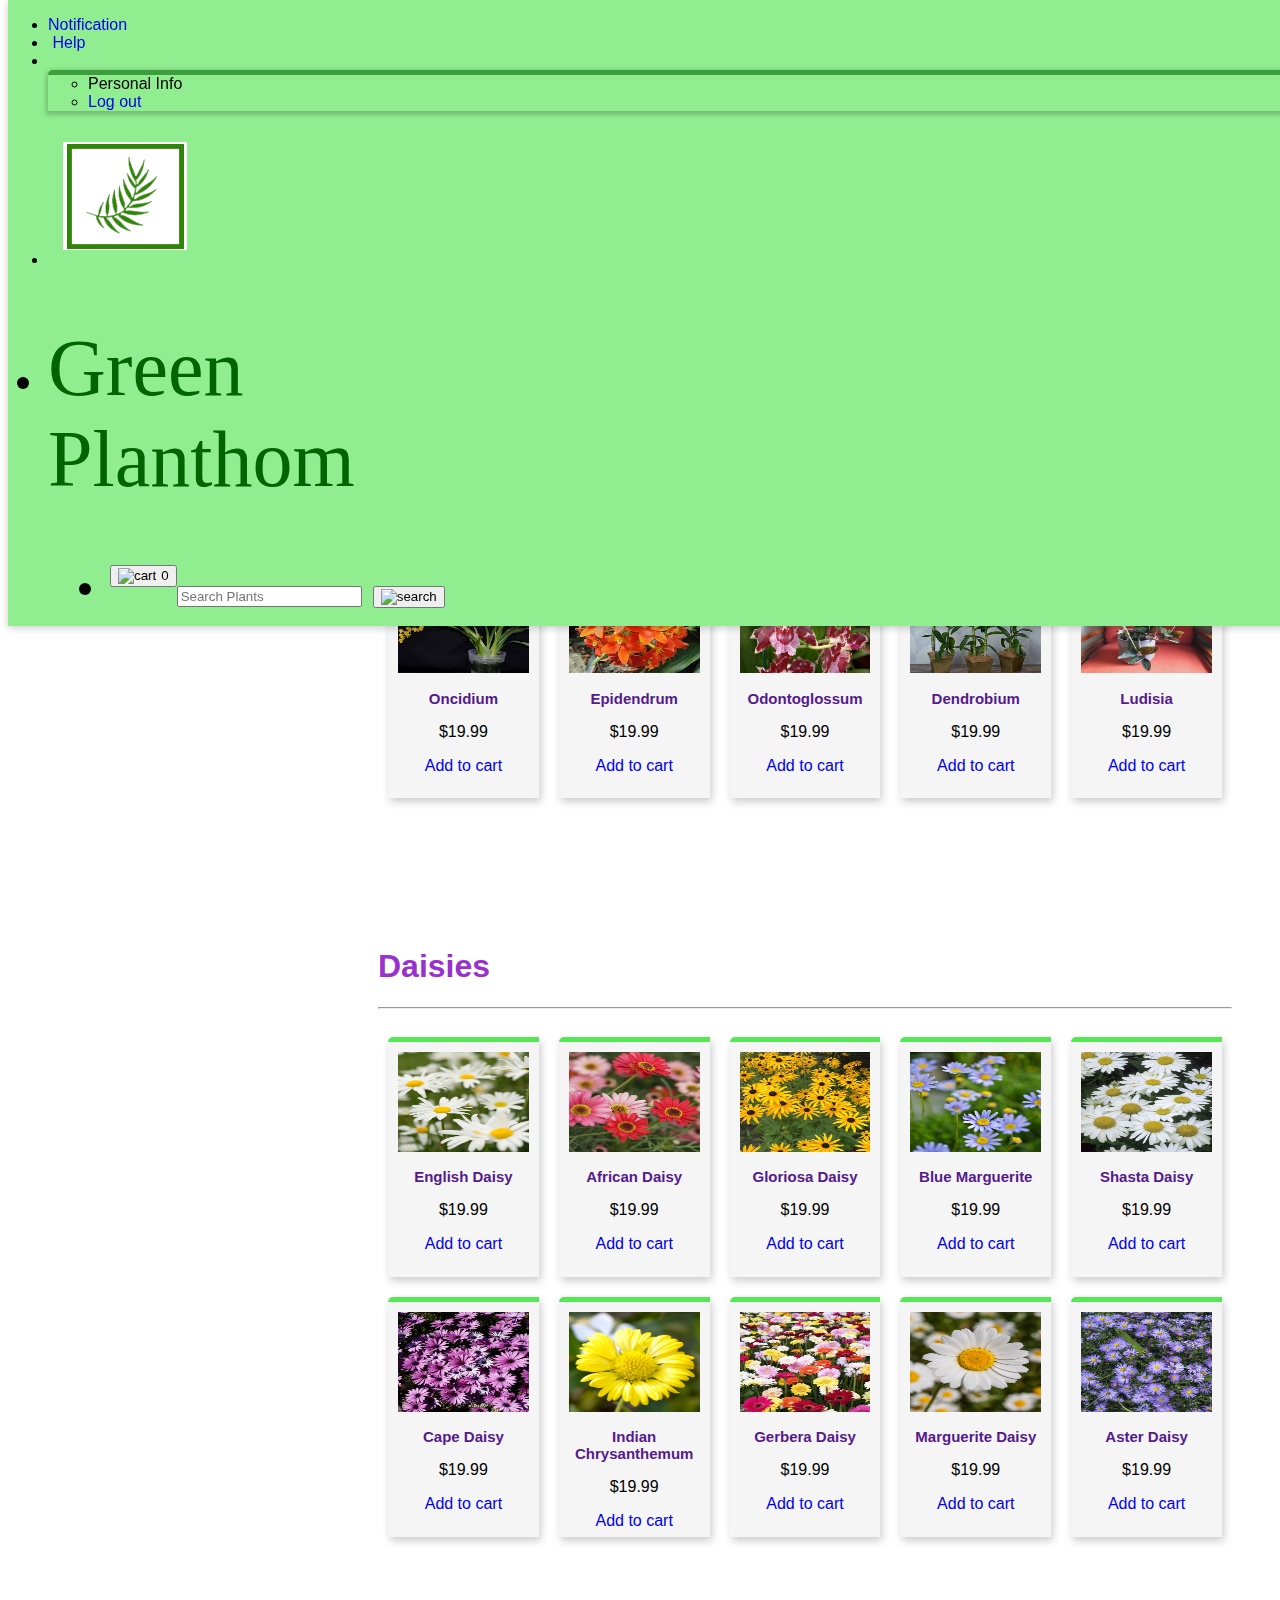
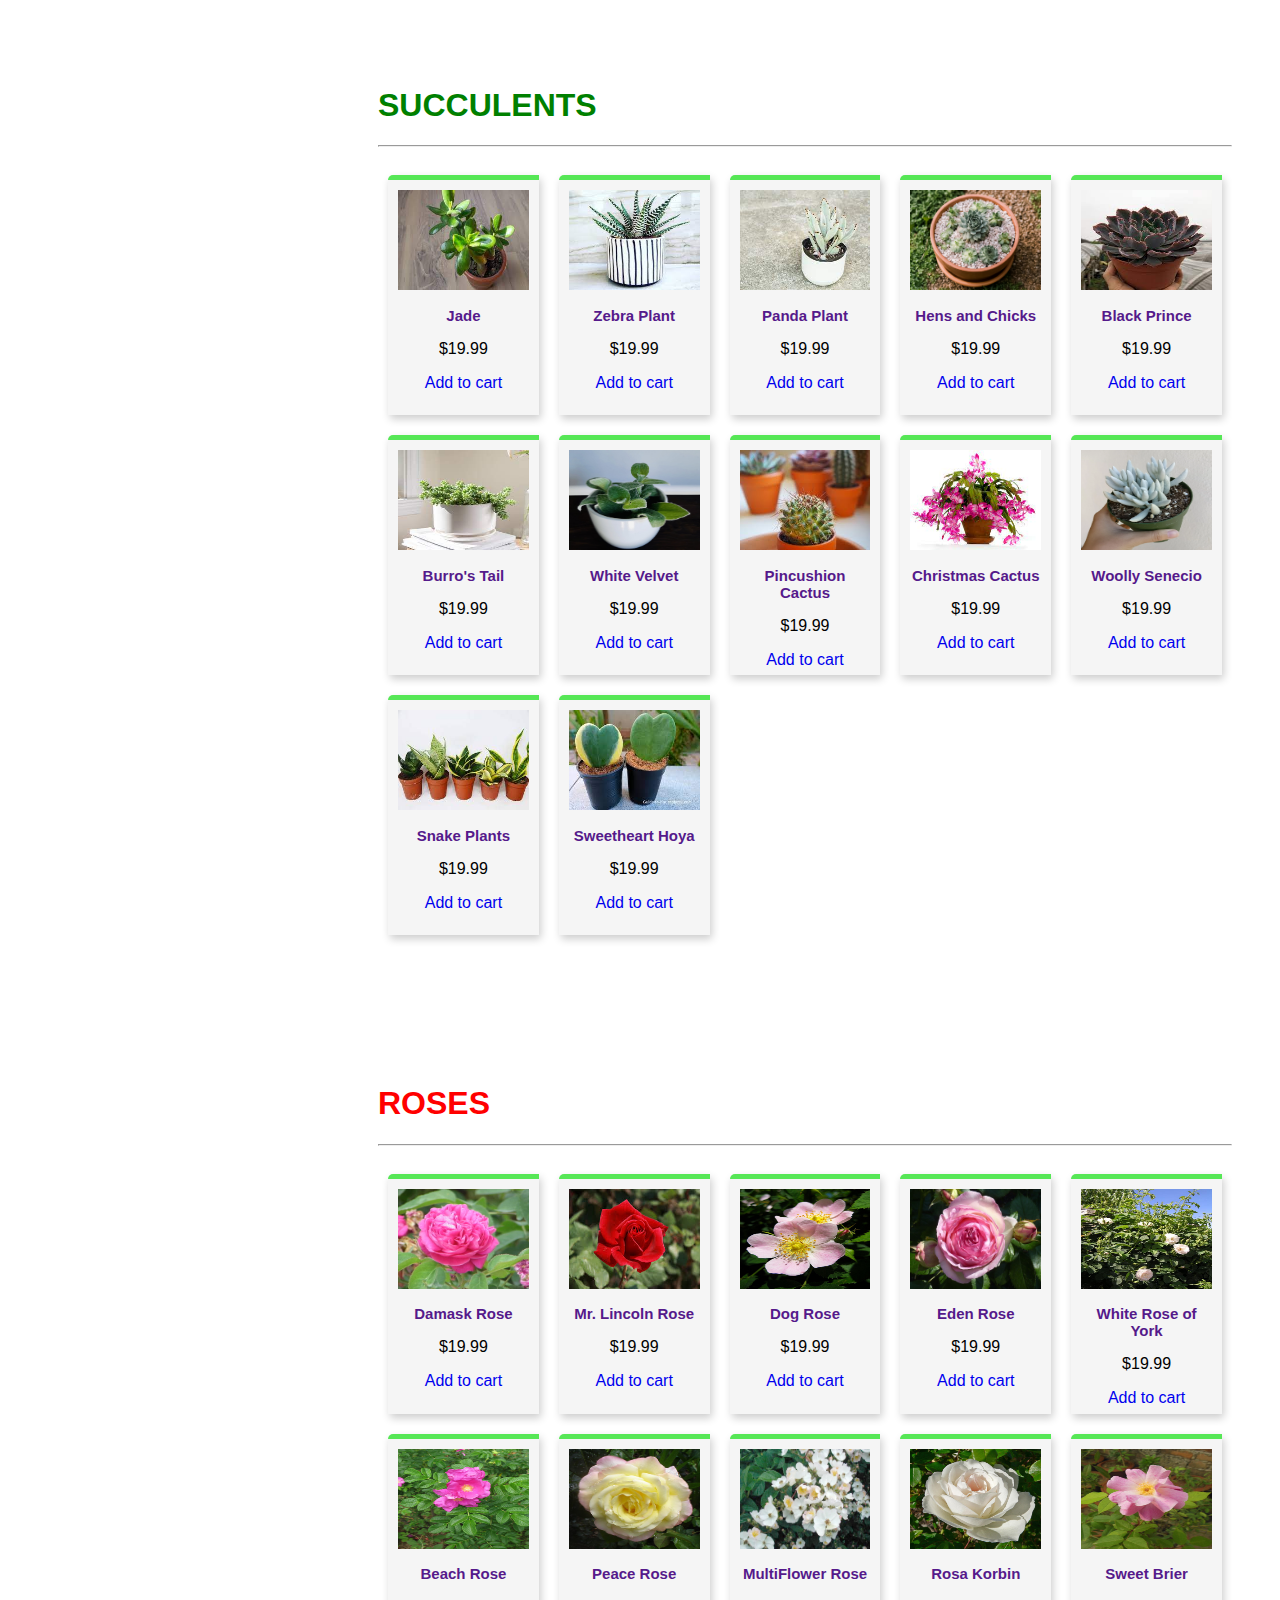
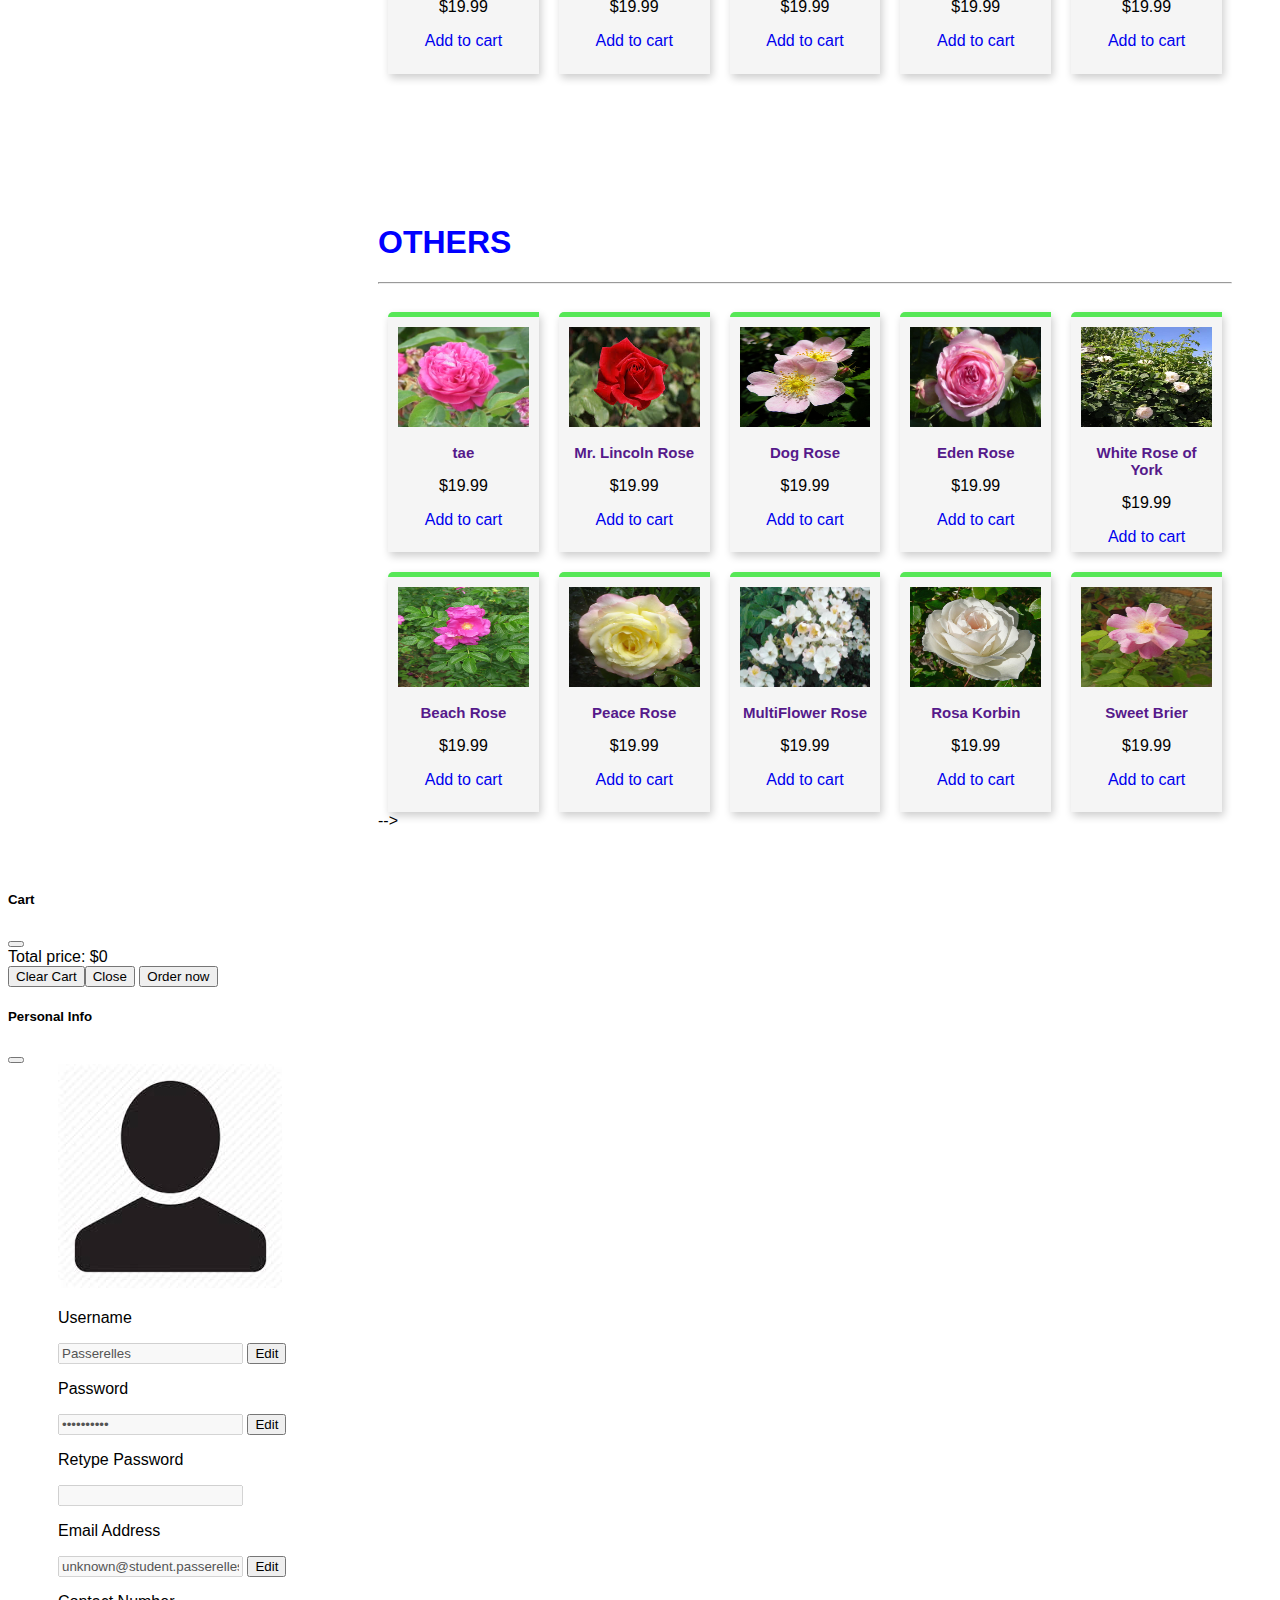
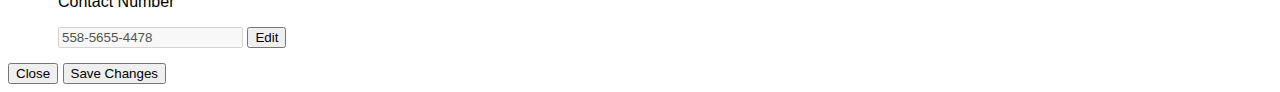
==== commit 0533f4ca: "last modified April 6, 2021" ====
--- a/buyer.html
+++ b/buyer.html
@@ -496,10 +496,10 @@
                                     <img src="./images/roses/damask.jpg" alt="Damask Rose" class="image">
                                     <a data-bs-toggle="modal" data-bs-target="#exampleModal" data-bs-whatever="@mdo"
                                         href="">
-                                        <h2>Damask rose</h2>
-                                    </a>
-                                    <p class="price">$19.99</p>
-                                    <a href="#" data-name="Damask rose" data-price="19.99"
+                                        <h2>Damask Rose</h2>
+                                    </a>
+                                    <p class="price">$19.99</p>
+                                    <a href="#" data-name="Damask Rose" data-price="19.99"
                                         class="add-to-cart btn btn-outline-success">Add to cart</a>
                                 </div>
                             </div>
@@ -739,7 +739,7 @@
                                         class="add-to-cart btn btn-outline-success">Add to cart</a>
                                 </div>
                             </div>
-                        </div>
+                        </div> -->
                     </div>
                 </div>
             </div>
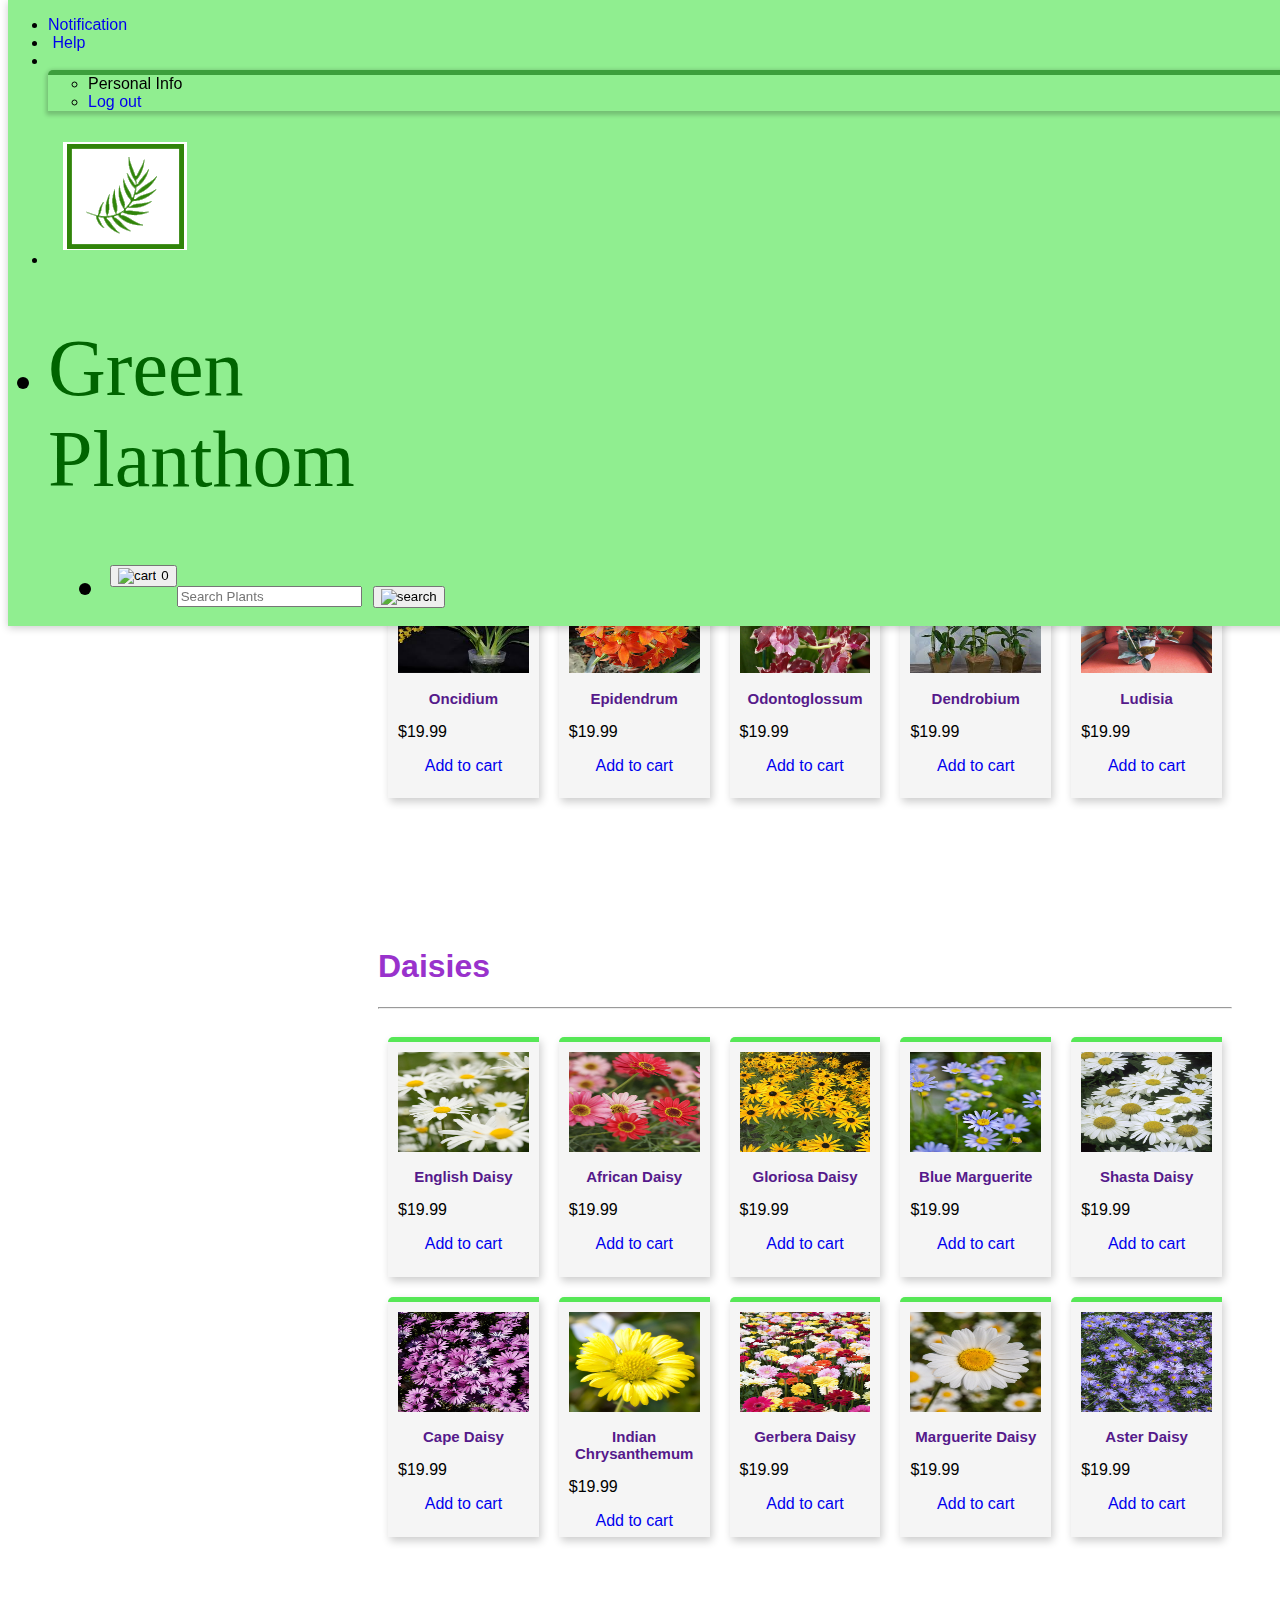
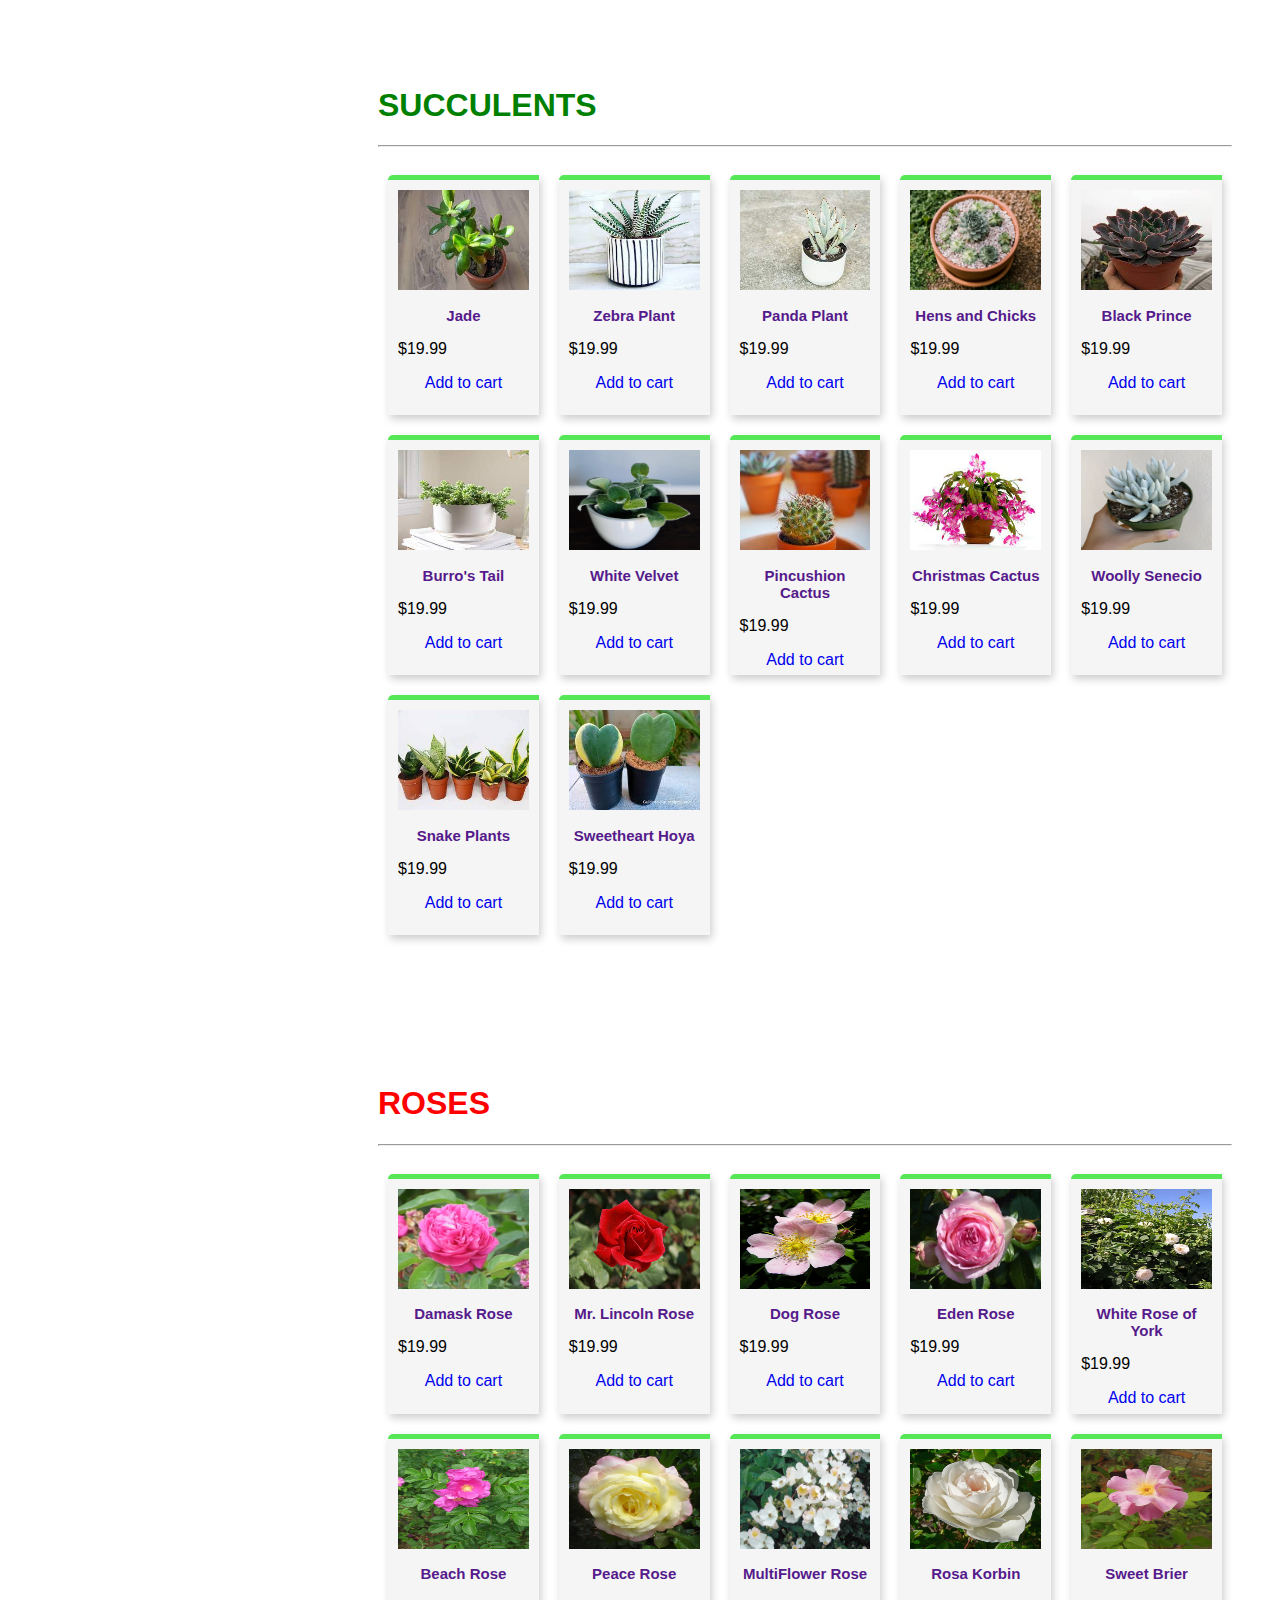
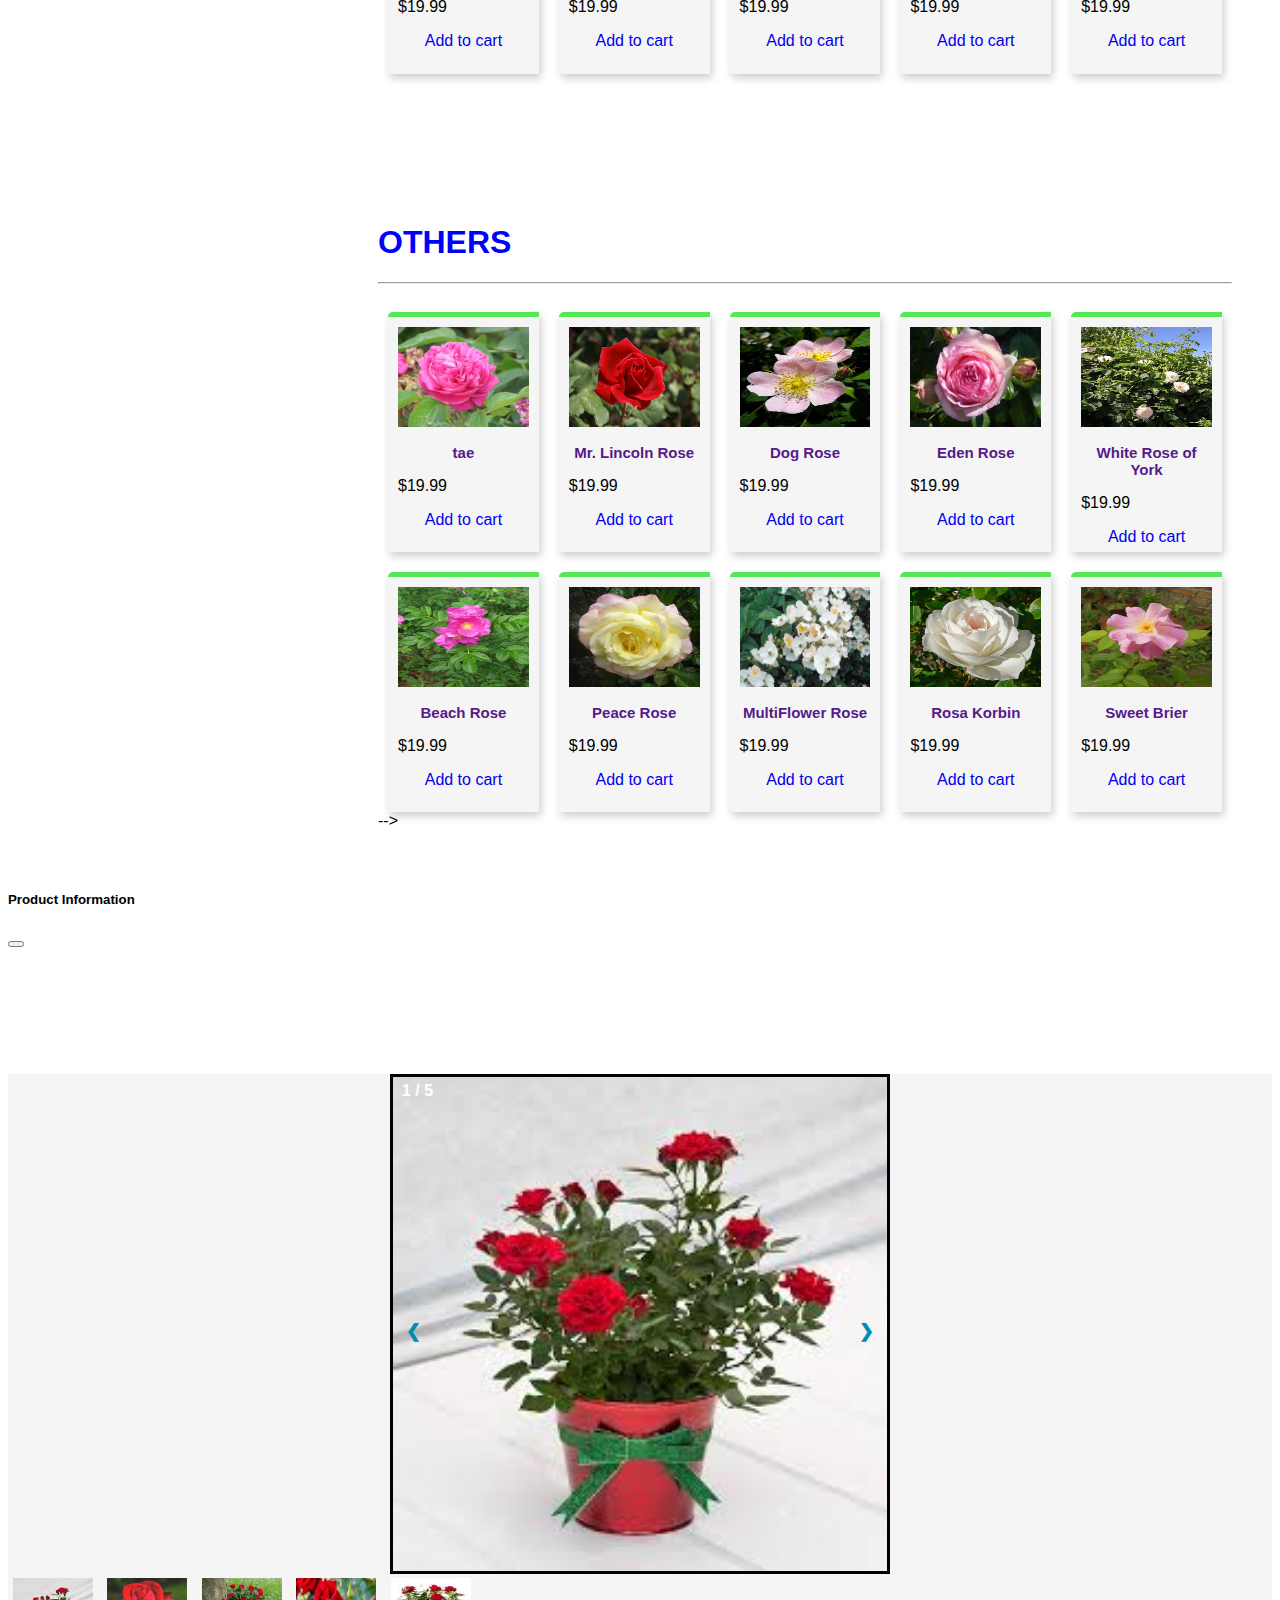
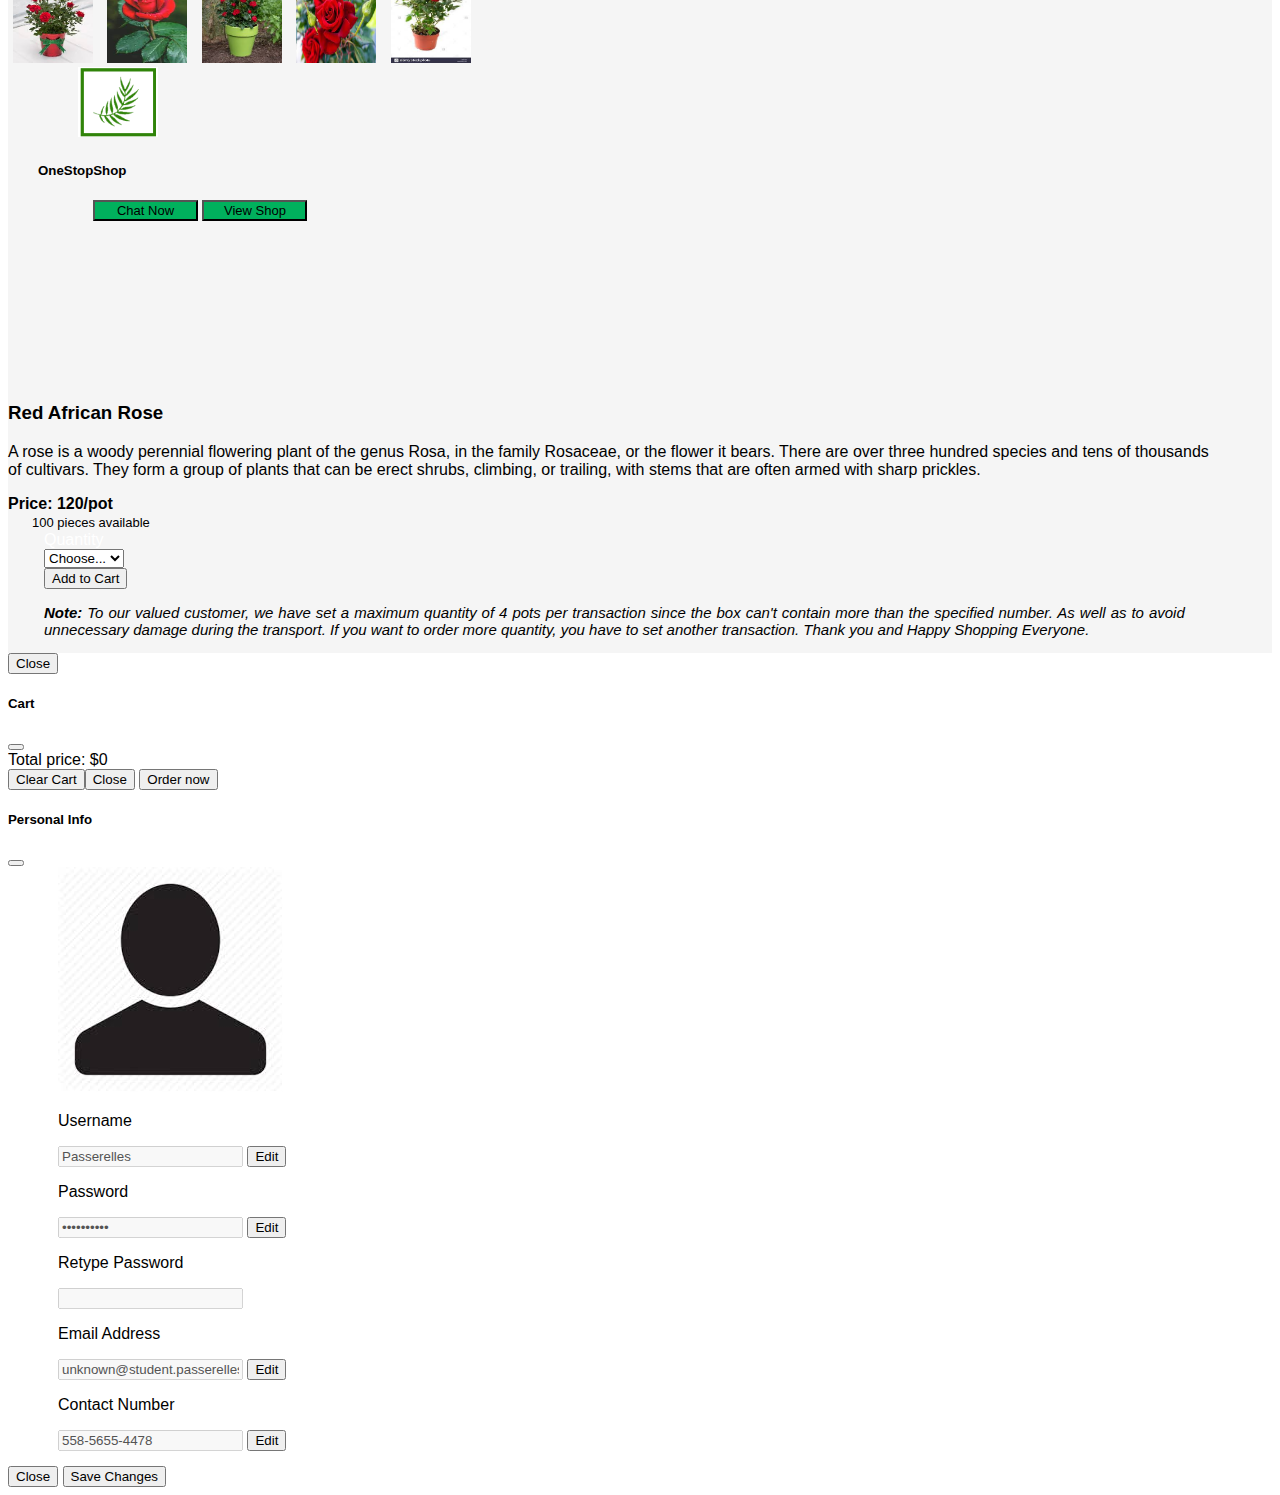
==== commit 767808cb: "modified @ April 13, 2020" ====
--- a/buyer.html
+++ b/buyer.html
@@ -35,7 +35,7 @@
                         alt="">
                 </a>
                 <ul class="dropdown-menu" aria-labelledby="navbarDropdownMenuLink">
-                    <li><a class="dropdown-item" data-bs-toggle="modal" data-bs-target="#exampleModal"
+                    <li><a class="dropdown-item" data-bs-toggle="modal" data-bs-target="#personalInfo"
                             data-bs-whatever="@mdo">Personal Info</a></li>
                     <li><a class="dropdown-item" data-bs-toggle="modal" data-bs-target="#signup" data-bs-whatever="@mdo"
                             href="#">Log out</a></li>
@@ -82,6 +82,8 @@
                         href="#list-others" role="tab" aria-controls="others">Others</a>
                 </div>
             </div>
+
+            <!-- -----------------PRODUCTS------------------ -->
             <div class="col">
                 <div class="tab-content" id="nav-tabContent">
                     <div class="tab-pane fade show active" id="list-orchids" role="tabpanel"
@@ -91,8 +93,9 @@
                         <div class="row">
                             <div class="column">
                                 <div class="card">
-                                    <img src="./images/orchids/cattleya.jfif" alt="Cattleya" class="image">
-                                    <a data-bs-toggle="modal" data-bs-target="#exampleModal" data-bs-whatever="@mdo"
+                                    <img src="./images/orchids/cattleya.jfif" alt="Cattleya" class="image"
+                                        data-bs-toggle="modal" data-bs-target="#cattleya" data-bs-whatever="@mdo">
+                                    <a data-bs-toggle="modal" data-bs-target="#cattleya" data-bs-whatever="@mdo"
                                         href="">
                                         <h2>Cattleya</h2>
                                     </a>
@@ -103,8 +106,8 @@
                             </div>
                             <div class="column">
                                 <div class="card">
-                                    <img src="./images/orchids/cymbidium.jpg" alt="Cymbidium" class="image">
-                                    <a data-bs-toggle="modal" data-bs-target="#exampleModal" data-bs-whatever="@mdo"
+                                    <img src="./images/orchids/cymbidium.jpg" alt="Cymbidium" class="image"  data-bs-toggle="modal" data-bs-target="#cattleya" data-bs-whatever="@mdo">
+                                    <a data-bs-toggle="modal" data-bs-target="#cattleya" data-bs-whatever="@mdo"
                                         href="">
                                         <h2>Cymbidium</h2>
                                     </a>
@@ -115,8 +118,8 @@
                             </div>
                             <div class="column">
                                 <div class="card">
-                                    <img src="./images/orchids/vanda.jfif" alt="Vanda" class="image">
-                                    <a data-bs-toggle="modal" data-bs-target="#exampleModal" data-bs-whatever="@mdo"
+                                    <img src="./images/orchids/vanda.jfif" alt="Vanda" class="image"  data-bs-toggle="modal" data-bs-target="#cattleya" data-bs-whatever="@mdo">
+                                    <a data-bs-toggle="modal" data-bs-target="#cattleya" data-bs-whatever="@mdo"
                                         href="">
                                         <h2>Vanda</h2>
                                     </a>
@@ -127,8 +130,8 @@
                             </div>
                             <div class="column">
                                 <div class="card">
-                                    <img src="./images/orchids/encyclia.jpg" alt="Encyclia" class="image">
-                                    <a data-bs-toggle="modal" data-bs-target="#exampleModal" data-bs-whatever="@mdo"
+                                    <img src="./images/orchids/encyclia.jpg" alt="Encyclia" class="image" data-bs-toggle="modal" data-bs-target="#cattleya" data-bs-whatever="@mdo">
+                                    <a data-bs-toggle="modal" data-bs-target="#cattleya" data-bs-whatever="@mdo"
                                         href="">
                                         <h2>Encyclia</h2>
                                     </a>
@@ -139,8 +142,8 @@
                             </div>
                             <div class="column">
                                 <div class="card">
-                                    <img src="./images/orchids/miltonia.jfif" alt="Miltonia" class="image">
-                                    <a data-bs-toggle="modal" data-bs-target="#exampleModal" data-bs-whatever="@mdo"
+                                    <img src="./images/orchids/miltonia.jfif" alt="Miltonia" class="image" data-bs-toggle="modal" data-bs-target="#cattleya" data-bs-whatever="@mdo">
+                                    <a data-bs-toggle="modal" data-bs-target="#cattleya" data-bs-whatever="@mdo"
                                         href="">
                                         <h2>Miltonia</h2>
                                     </a>
@@ -151,8 +154,8 @@
                             </div>
                             <div class="column">
                                 <div class="card">
-                                    <img src="./images/orchids/oncidium.jfif" alt="Oncidium" class="image">
-                                    <a data-bs-toggle="modal" data-bs-target="#exampleModal" data-bs-whatever="@mdo"
+                                    <img src="./images/orchids/oncidium.jfif" alt="Oncidium" class="image" data-bs-toggle="modal" data-bs-target="#cattleya" data-bs-whatever="@mdo">
+                                    <a data-bs-toggle="modal" data-bs-target="#cattleya" data-bs-whatever="@mdo"
                                         href="">
                                         <h2>Oncidium</h2>
                                     </a>
@@ -163,8 +166,8 @@
                             </div>
                             <div class="column">
                                 <div class="card">
-                                    <img src="./images/orchids/epidendrum.jfif" alt="Epidendrum" class="image">
-                                    <a data-bs-toggle="modal" data-bs-target="#exampleModal" data-bs-whatever="@mdo"
+                                    <img src="./images/orchids/epidendrum.jfif" alt="Epidendrum" class="image" data-bs-toggle="modal" data-bs-target="#cattleya" data-bs-whatever="@mdo">
+                                    <a data-bs-toggle="modal" data-bs-target="#cattleya" data-bs-whatever="@mdo"
                                         href="">
                                         <h2>Epidendrum</h2>
                                     </a>
@@ -175,8 +178,8 @@
                             </div>
                             <div class="column">
                                 <div class="card">
-                                    <img src="./images/orchids/odontoglossom.jpg" alt="Odontoglossum" class="image">
-                                    <a data-bs-toggle="modal" data-bs-target="#exampleModal" data-bs-whatever="@mdo"
+                                    <img src="./images/orchids/odontoglossom.jpg" alt="Odontoglossum" class="image" data-bs-toggle="modal" data-bs-target="#cattleya" data-bs-whatever="@mdo">
+                                    <a data-bs-toggle="modal" data-bs-target="#cattleya" data-bs-whatever="@mdo"
                                         href="">
                                         <h2>Odontoglossum</h2>
                                     </a>
@@ -187,8 +190,8 @@
                             </div>
                             <div class="column">
                                 <div class="card">
-                                    <img src="./images/orchids/dendrobium.jfif" alt="Dendrobium" class="image">
-                                    <a data-bs-toggle="modal" data-bs-target="#exampleModal" data-bs-whatever="@mdo"
+                                    <img src="./images/orchids/dendrobium.jfif" alt="Dendrobium" class="image" data-bs-toggle="modal" data-bs-target="#cattleya" data-bs-whatever="@mdo">
+                                    <a data-bs-toggle="modal" data-bs-target="#cattleya" data-bs-whatever="@mdo"
                                         href="">
                                         <h2>Dendrobium</h2>
                                     </a>
@@ -199,8 +202,8 @@
                             </div>
                             <div class="column">
                                 <div class="card">
-                                    <img src="./images/orchids/ludisia.jpg" alt="Ludisia" class="image">
-                                    <a data-bs-toggle="modal" data-bs-target="#exampleModal" data-bs-whatever="@mdo"
+                                    <img src="./images/orchids/ludisia.jpg" alt="Ludisia" class="image" data-bs-toggle="modal" data-bs-target="#cattleya" data-bs-whatever="@mdo">
+                                    <a data-bs-toggle="modal" data-bs-target="#cattleya" data-bs-whatever="@mdo"
                                         href="">
                                         <h2>Ludisia</h2>
                                     </a>
@@ -217,8 +220,8 @@
                         <div class="row">
                             <div class="column">
                                 <div class="card">
-                                    <img src="./images/daisy/english-daisy.jpg" alt="Denim Jeans" class="image">
-                                    <a data-bs-toggle="modal" data-bs-target="#exampleModal" data-bs-whatever="@mdo"
+                                    <img src="./images/daisy/english-daisy.jpg" alt="Denim Jeans" class="image" data-bs-toggle="modal" data-bs-target="#cattleya" data-bs-whatever="@mdo">
+                                    <a data-bs-toggle="modal" data-bs-target="#cattleya" data-bs-whatever="@mdo"
                                         href="">
                                         <h2>English Daisy</h2>
                                     </a>
@@ -229,8 +232,8 @@
                             </div>
                             <div class="column">
                                 <div class="card">
-                                    <img src="./images/daisy/african.jpg" alt="Denim Jeans" class="image">
-                                    <a data-bs-toggle="modal" data-bs-target="#exampleModal" data-bs-whatever="@mdo"
+                                    <img src="./images/daisy/african.jpg" alt="Denim Jeans" class="image" data-bs-toggle="modal" data-bs-target="#cattleya" data-bs-whatever="@mdo">
+                                    <a data-bs-toggle="modal" data-bs-target="#cattleya" data-bs-whatever="@mdo"
                                         href="">
                                         <h2>African Daisy</h2>
                                     </a>
@@ -241,8 +244,8 @@
                             </div>
                             <div class="column">
                                 <div class="card">
-                                    <img src="./images/daisy/gloriosa.jpg" alt="Denim Jeans" class="image">
-                                    <a data-bs-toggle="modal" data-bs-target="#exampleModal" data-bs-whatever="@mdo"
+                                    <img src="./images/daisy/gloriosa.jpg" alt="Denim Jeans" class="image" data-bs-toggle="modal" data-bs-target="#cattleya" data-bs-whatever="@mdo">
+                                    <a data-bs-toggle="modal" data-bs-target="#cattleya" data-bs-whatever="@mdo"
                                         href="">
                                         <h2>Gloriosa Daisy</h2>
                                     </a>
@@ -253,8 +256,8 @@
                             </div>
                             <div class="column">
                                 <div class="card">
-                                    <img src="./images/daisy/blue-marguerite.jpg" alt="Denim Jeans" class="image">
-                                    <a data-bs-toggle="modal" data-bs-target="#exampleModal" data-bs-whatever="@mdo"
+                                    <img src="./images/daisy/blue-marguerite.jpg" alt="Denim Jeans" class="image" data-bs-toggle="modal" data-bs-target="#cattleya" data-bs-whatever="@mdo">
+                                    <a data-bs-toggle="modal" data-bs-target="#cattleya" data-bs-whatever="@mdo"
                                         href="">
                                         <h2>Blue Marguerite</h2>
                                     </a>
@@ -265,8 +268,8 @@
                             </div>
                             <div class="column">
                                 <div class="card">
-                                    <img src="./images/daisy/shasta.jpg" alt="Denim Jeans" class="image">
-                                    <a data-bs-toggle="modal" data-bs-target="#exampleModal" data-bs-whatever="@mdo"
+                                    <img src="./images/daisy/shasta.jpg" alt="Denim Jeans" class="image" data-bs-toggle="modal" data-bs-target="#cattleya" data-bs-whatever="@mdo">
+                                    <a data-bs-toggle="modal" data-bs-target="#cattleya" data-bs-whatever="@mdo"
                                         href="">
                                         <h2>Shasta Daisy</h2>
                                     </a>
@@ -277,8 +280,8 @@
                             </div>
                             <div class="column">
                                 <div class="card">
-                                    <img src="./images/daisy/cape.jpg" alt="Denim Jeans" class="image">
-                                    <a data-bs-toggle="modal" data-bs-target="#exampleModal" data-bs-whatever="@mdo"
+                                    <img src="./images/daisy/cape.jpg" alt="Denim Jeans" class="image" data-bs-toggle="modal" data-bs-target="#cattleya" data-bs-whatever="@mdo">
+                                    <a data-bs-toggle="modal" data-bs-target="#cattleya" data-bs-whatever="@mdo"
                                         href="">
                                         <h2>Cape Daisy</h2>
                                     </a>
@@ -289,8 +292,8 @@
                             </div>
                             <div class="column">
                                 <div class="card">
-                                    <img src="./images/daisy/indian-chrysanthemum.jpg" alt="Denim Jeans" class="image">
-                                    <a data-bs-toggle="modal" data-bs-target="#exampleModal" data-bs-whatever="@mdo"
+                                    <img src="./images/daisy/indian-chrysanthemum.jpg" alt="Denim Jeans" class="image" data-bs-toggle="modal" data-bs-target="#cattleya" data-bs-whatever="@mdo">
+                                    <a data-bs-toggle="modal" data-bs-target="#cattleya" data-bs-whatever="@mdo"
                                         href="">
                                         <h2>Indian Chrysanthemum</h2>
                                     </a>
@@ -301,8 +304,8 @@
                             </div>
                             <div class="column">
                                 <div class="card">
-                                    <img src="./images/daisy/gerbera.jpg" alt="Denim Jeans" class="image">
-                                    <a data-bs-toggle="modal" data-bs-target="#exampleModal" data-bs-whatever="@mdo"
+                                    <img src="./images/daisy/gerbera.jpg" alt="Denim Jeans" class="image" data-bs-toggle="modal" data-bs-target="#cattleya" data-bs-whatever="@mdo">
+                                    <a data-bs-toggle="modal" data-bs-target="#cattleya" data-bs-whatever="@mdo"
                                         href="">
                                         <h2>Gerbera Daisy</h2>
                                     </a>
@@ -313,8 +316,8 @@
                             </div>
                             <div class="column">
                                 <div class="card">
-                                    <img src="./images/daisy/marguerite.jpg" alt="Denim Jeans" class="image">
-                                    <a data-bs-toggle="modal" data-bs-target="#exampleModal" data-bs-whatever="@mdo"
+                                    <img src="./images/daisy/marguerite.jpg" alt="Denim Jeans" class="image" data-bs-toggle="modal" data-bs-target="#cattleya" data-bs-whatever="@mdo">
+                                    <a data-bs-toggle="modal" data-bs-target="#cattleya" data-bs-whatever="@mdo"
                                         href="">
                                         <h2>Marguerite Daisy</h2>
                                     </a>
@@ -325,8 +328,8 @@
                             </div>
                             <div class="column">
                                 <div class="card">
-                                    <img src="./images/daisy/aster.jpg" alt="Denim Jeans" class="image">
-                                    <a data-bs-toggle="modal" data-bs-target="#exampleModal" data-bs-whatever="@mdo"
+                                    <img src="./images/daisy/aster.jpg" alt="Denim Jeans" class="image" data-bs-toggle="modal" data-bs-target="#cattleya" data-bs-whatever="@mdo">
+                                    <a data-bs-toggle="modal" data-bs-target="#cattleya" data-bs-whatever="@mdo"
                                         href="">
                                         <h2>Aster Daisy</h2>
                                     </a>
@@ -337,13 +340,14 @@
                             </div>
                         </div>
                     </div>
-                    <div class="tab-pane fade" id="list-succulents" role="tabpanel" aria-labelledby="list-messages-list">
+                    <div class="tab-pane fade" id="list-succulents" role="tabpanel"
+                        aria-labelledby="list-messages-list">
                         <h1 style="color:green;">SUCCULENTS</h1>
                         <hr style="color:green;">
                         <div class="row">
                             <div class="column">
                                 <div class="card">
-                                    <img src="./images/succulents/jade.jfif" alt="Denim Jeans" class="image">
+                                    <img src="./images/succulents/jade.jfif" alt="Denim Jeans" class="image" data-bs-toggle="modal" data-bs-target="#cattleya" data-bs-whatever="@mdo">
                                     <a data-bs-toggle="modal" data-bs-target="#exampleModal" data-bs-whatever="@mdo"
                                         href="">
                                         <h2>Jade</h2>
@@ -355,7 +359,7 @@
                             </div>
                             <div class="column">
                                 <div class="card">
-                                    <img src="./images/succulents/zebra.jfif" alt="Denim Jeans" class="image">
+                                    <img src="./images/succulents/zebra.jfif" alt="Denim Jeans" class="image" data-bs-toggle="modal" data-bs-target="#cattleya" data-bs-whatever="@mdo">
                                     <a data-bs-toggle="modal" data-bs-target="#exampleModal" data-bs-whatever="@mdo"
                                         href="">
                                         <h2>Zebra Plant</h2>
@@ -367,7 +371,7 @@
                             </div>
                             <div class="column">
                                 <div class="card">
-                                    <img src="./images/succulents/panda.jfif" alt="Denim Jeans" class="image">
+                                    <img src="./images/succulents/panda.jfif" alt="Denim Jeans" class="image" data-bs-toggle="modal" data-bs-target="#cattleya" data-bs-whatever="@mdo">
                                     <a data-bs-toggle="modal" data-bs-target="#exampleModal" data-bs-whatever="@mdo"
                                         href="">
                                         <h2>Panda Plant</h2>
@@ -379,7 +383,7 @@
                             </div>
                             <div class="column">
                                 <div class="card">
-                                    <img src="./images/succulents/hens.jpg" alt="Denim Jeans" class="image">
+                                    <img src="./images/succulents/hens.jpg" alt="Denim Jeans" class="image" data-bs-toggle="modal" data-bs-target="#cattleya" data-bs-whatever="@mdo">
                                     <a data-bs-toggle="modal" data-bs-target="#exampleModal" data-bs-whatever="@mdo"
                                         href="">
                                         <h2>Hens and Chicks</h2>
@@ -391,7 +395,7 @@
                             </div>
                             <div class="column">
                                 <div class="card">
-                                    <img src="./images/succulents/black.jfif" alt="Denim Jeans" class="image">
+                                    <img src="./images/succulents/black.jfif" alt="Denim Jeans" class="image" data-bs-toggle="modal" data-bs-target="#cattleya" data-bs-whatever="@mdo">
                                     <a data-bs-toggle="modal" data-bs-target="#exampleModal" data-bs-whatever="@mdo"
                                         href="">
                                         <h2>Black Prince</h2>
@@ -403,7 +407,7 @@
                             </div>
                             <div class="column">
                                 <div class="card">
-                                    <img src="./images/succulents/burros.jfif" alt="Denim Jeans" class="image">
+                                    <img src="./images/succulents/burros.jfif" alt="Denim Jeans" class="image" data-bs-toggle="modal" data-bs-target="#cattleya" data-bs-whatever="@mdo">
                                     <a data-bs-toggle="modal" data-bs-target="#exampleModal" data-bs-whatever="@mdo"
                                         href="">
                                         <h2>Burro's Tail</h2>
@@ -415,7 +419,7 @@
                             </div>
                             <div class="column">
                                 <div class="card">
-                                    <img src="./images/succulents/white.jpg" alt="Denim Jeans" class="image">
+                                    <img src="./images/succulents/white.jpg" alt="Denim Jeans" class="image" data-bs-toggle="modal" data-bs-target="#cattleya" data-bs-whatever="@mdo">
                                     <a data-bs-toggle="modal" data-bs-target="#exampleModal" data-bs-whatever="@mdo"
                                         href="">
                                         <h2>White Velvet</h2>
@@ -427,7 +431,8 @@
                             </div>
                             <div class="column">
                                 <div class="card">
-                                    <img src="./images/succulents/pincushion-cactus.jfif" alt="Denim Jeans" class="image">
+                                    <img src="./images/succulents/pincushion-cactus.jfif" alt="Denim Jeans"
+                                        class="image" data-bs-toggle="modal" data-bs-target="#cattleya" data-bs-whatever="@mdo">
                                     <a data-bs-toggle="modal" data-bs-target="#exampleModal" data-bs-whatever="@mdo"
                                         href="">
                                         <h2>Pincushion Cactus</h2>
@@ -439,7 +444,7 @@
                             </div>
                             <div class="column">
                                 <div class="card">
-                                    <img src="./images/succulents/christmas.jfif" alt="Denim Jeans" class="image">
+                                    <img src="./images/succulents/christmas.jfif" alt="Denim Jeans" class="image" data-bs-toggle="modal" data-bs-target="#cattleya" data-bs-whatever="@mdo">
                                     <a data-bs-toggle="modal" data-bs-target="#exampleModal" data-bs-whatever="@mdo"
                                         href="">
                                         <h2>Christmas Cactus</h2>
@@ -451,7 +456,7 @@
                             </div>
                             <div class="column">
                                 <div class="card">
-                                    <img src="./images/succulents/woolly.webp" alt="Denim Jeans" class="image">
+                                    <img src="./images/succulents/woolly.webp" alt="Denim Jeans" class="image" data-bs-toggle="modal" data-bs-target="#cattleya" data-bs-whatever="@mdo">
                                     <a data-bs-toggle="modal" data-bs-target="#exampleModal" data-bs-whatever="@mdo"
                                         href="">
                                         <h2>Woolly Senecio</h2>
@@ -463,7 +468,7 @@
                             </div>
                             <div class="column">
                                 <div class="card">
-                                    <img src="./images/succulents/snake.jfif" alt="Denim Jeans" class="image">
+                                    <img src="./images/succulents/snake.jfif" alt="Denim Jeans" class="image" data-bs-toggle="modal" data-bs-target="#cattleya" data-bs-whatever="@mdo">
                                     <a data-bs-toggle="modal" data-bs-target="#exampleModal" data-bs-whatever="@mdo"
                                         href="">
                                         <h2>Snake Plants</h2>
@@ -475,7 +480,7 @@
                             </div>
                             <div class="column">
                                 <div class="card">
-                                    <img src="./images/succulents/sweetheart.jfif" alt="Denim Jeans" class="image">
+                                    <img src="./images/succulents/sweetheart.jfif" alt="Denim Jeans" class="image" data-bs-toggle="modal" data-bs-target="#cattleya" data-bs-whatever="@mdo">
                                     <a data-bs-toggle="modal" data-bs-target="#exampleModal" data-bs-whatever="@mdo"
                                         href="">
                                         <h2>Sweetheart Hoya</h2>
@@ -493,7 +498,7 @@
                         <div class="row">
                             <div class="column">
                                 <div class="card">
-                                    <img src="./images/roses/damask.jpg" alt="Damask Rose" class="image">
+                                    <img src="./images/roses/damask.jpg" alt="Damask Rose" class="image" data-bs-toggle="modal" data-bs-target="#cattleya" data-bs-whatever="@mdo">
                                     <a data-bs-toggle="modal" data-bs-target="#exampleModal" data-bs-whatever="@mdo"
                                         href="">
                                         <h2>Damask Rose</h2>
@@ -505,7 +510,7 @@
                             </div>
                             <div class="column">
                                 <div class="card">
-                                    <img src="./images/roses/lincoln.jfif" alt="Lincoln Rose" class="image">
+                                    <img src="./images/roses/lincoln.jfif" alt="Lincoln Rose" class="image" data-bs-toggle="modal" data-bs-target="#cattleya" data-bs-whatever="@mdo">
                                     <a data-bs-toggle="modal" data-bs-target="#exampleModal" data-bs-whatever="@mdo"
                                         href="">
                                         <h2>Mr. Lincoln Rose</h2>
@@ -517,7 +522,7 @@
                             </div>
                             <div class="column">
                                 <div class="card">
-                                    <img src="./images/roses/dogrose.jpg" alt="Dog Rose" class="image">
+                                    <img src="./images/roses/dogrose.jpg" alt="Dog Rose" class="image" data-bs-toggle="modal" data-bs-target="#cattleya" data-bs-whatever="@mdo">
                                     <a data-bs-toggle="modal" data-bs-target="#exampleModal" data-bs-whatever="@mdo"
                                         href="">
                                         <h2>Dog Rose</h2>
@@ -529,7 +534,7 @@
                             </div>
                             <div class="column">
                                 <div class="card">
-                                    <img src="./images/roses/edenrose.jfif" alt="Eden Rose" class="image">
+                                    <img src="./images/roses/edenrose.jfif" alt="Eden Rose" class="image" data-bs-toggle="modal" data-bs-target="#cattleya" data-bs-whatever="@mdo">
                                     <a data-bs-toggle="modal" data-bs-target="#exampleModal" data-bs-whatever="@mdo"
                                         href="">
                                         <h2>Eden Rose</h2>
@@ -542,7 +547,7 @@
                             <div class="column">
                                 <div class="card">
                                     <img src="./images/roses/whiteRoseofYork.jfif" alt="White rose of York"
-                                        class="image">
+                                        class="image" data-bs-toggle="modal" data-bs-target="#cattleya" data-bs-whatever="@mdo">
                                     <a data-bs-toggle="modal" data-bs-target="#exampleModal" data-bs-whatever="@mdo"
                                         href="">
                                         <h2>White Rose of York</h2>
@@ -554,7 +559,7 @@
                             </div>
                             <div class="column">
                                 <div class="card">
-                                    <img src="./images/roses/BeachRose.jfif" alt="Beach Rose" class="image">
+                                    <img src="./images/roses/BeachRose.jfif" alt="Beach Rose" class="image" data-bs-toggle="modal" data-bs-target="#cattleya" data-bs-whatever="@mdo">
                                     <a data-bs-toggle="modal" data-bs-target="#exampleModal" data-bs-whatever="@mdo"
                                         href="">
                                         <h2>Beach Rose</h2>
@@ -566,7 +571,7 @@
                             </div>
                             <div class="column">
                                 <div class="card">
-                                    <img src="./images/roses/peaceRose.jpg" alt="Peace Rose" class="image">
+                                    <img src="./images/roses/peaceRose.jpg" alt="Peace Rose" class="image" data-bs-toggle="modal" data-bs-target="#cattleya" data-bs-whatever="@mdo">
                                     <a data-bs-toggle="modal" data-bs-target="#exampleModal" data-bs-whatever="@mdo"
                                         href="">
                                         <h2>Peace Rose</h2>
@@ -578,7 +583,7 @@
                             </div>
                             <div class="column">
                                 <div class="card">
-                                    <img src="./images/roses/MultiFlowerRose.jpg" alt="multiflower rose" class="image">
+                                    <img src="./images/roses/MultiFlowerRose.jpg" alt="multiflower rose" class="image" data-bs-toggle="modal" data-bs-target="#cattleya" data-bs-whatever="@mdo">
                                     <a data-bs-toggle="modal" data-bs-target="#exampleModal" data-bs-whatever="@mdo"
                                         href="">
                                         <h2>MultiFlower Rose</h2>
@@ -590,7 +595,7 @@
                             </div>
                             <div class="column">
                                 <div class="card">
-                                    <img src="./images/roses/rosaKorbin.jpg" alt="rosa Korbin" class="image">
+                                    <img src="./images/roses/rosaKorbin.jpg" alt="rosa Korbin" class="image" data-bs-toggle="modal" data-bs-target="#cattleya" data-bs-whatever="@mdo">
                                     <a data-bs-toggle="modal" data-bs-target="#exampleModal" data-bs-whatever="@mdo"
                                         href="">
                                         <h2>Rosa Korbin</h2>
@@ -602,7 +607,7 @@
                             </div>
                             <div class="column">
                                 <div class="card">
-                                    <img src="./images/roses/SweetBrier.jpg" alt="Sweet Brier" class="image">
+                                    <img src="./images/roses/SweetBrier.jpg" alt="Sweet Brier" class="image" data-bs-toggle="modal" data-bs-target="#cattleya" data-bs-whatever="@mdo">
                                     <a data-bs-toggle="modal" data-bs-target="#exampleModal" data-bs-whatever="@mdo"
                                         href="">
                                         <h2>Sweet Brier</h2>
@@ -746,8 +751,146 @@
         </div>
     </div>
 
-
-    <!-- MODAL CART -->
+    <!-- -----------------PRODUCT INFORMATION------------------------------- -->
+    <div class="modal fade" id="cattleya" tabindex="-1" aria-labelledby="exampleModalLabel" aria-hidden="true">
+        <div class="modal-dialog modal-xl">
+            <div class="modal-content">
+                <div class="modal-header">
+                    <h5 class="modal-title" id="exampleModalLabel">Product Information</h5>
+                    <button type="button" class="btn-close" data-bs-dismiss="modal" aria-label="Close"></button>
+                </div>
+                <div class="modal-body">
+                    <div class="container-fluid">
+                        <div class="container mb-5" style="background-color: whitesmoke;">
+                            <div class="row">
+                                <div class="col">
+                                    <div class="slideshow-container">
+                                        <div class="mySlides ">
+                                            <div class="numbertext">1 / 5</div>
+                                            <img src="./images/sampleimageforcont/p1.jfif" class="bigPhoto" />
+                                        </div>
+                                        <div class="mySlides ">
+                                            <div class="numbertext">2 / 5</div>
+                                            <img src="./images/sampleimageforcont/r1.jfif" class="bigPhoto" />
+                                        </div>
+                                        <div class="mySlides">
+                                            <div class="numbertext">3 / 5</div>
+                                            <img src="./images/sampleimageforcont/p2.jfif" class="bigPhoto" />
+                                        </div>
+                                        <div class="mySlides ">
+                                            <div class="numbertext">4 / 5</div>
+                                            <img src="./images/sampleimageforcont/r2.jfif" class="bigPhoto" />
+                                        </div>
+                                        <div class="mySlides">
+                                            <div class="numbertext">5 / 5</div>
+                                            <img src="./images/sampleimageforcont/p3.jfif" class="bigPhoto" />
+                                        </div>
+
+                                        <a class="prev" onclick="plusSlides(-1)">&#10094;</a>
+                                        <a class="next" onclick="plusSlides(1)">&#10095;</a>
+                                    </div>
+                                    <div class="row justify-content-md-center mt-4 mb-3">
+                                        <img src="./images/sampleimageforcont/p1.jfif" class="smallpic"
+                                            onclick="currentSlide(1)" />
+                                        <img src="./images/sampleimageforcont/r1.jfif" class="smallpic"
+                                            onclick="currentSlide(2)" />
+                                        <img src="./images/sampleimageforcont/p2.jfif" class="smallpic"
+                                            onclick="currentSlide(3)" />
+                                        <img src="./images/sampleimageforcont/r2.jfif" class="smallpic"
+                                            onclick="currentSlide(4)" />
+                                        <img src="./images/sampleimageforcont/p3.jfif" class="smallpic"
+                                            onclick="currentSlide(5)" />
+                                    </div>
+                                    <div class="mt-5">
+                                        <div class="row justify-content-md" style="margin-left:30px;">
+                                            <div class="d-flex flex-row">
+                                                <div class="p-1">
+                                                    <img src="./images/logo.png" class="logo1" alt="Shop Logo">
+                                                </div>
+                                                <div class="p-2 mt-1">
+                                                    <h5>OneStopShop</h5>
+                                                </div>
+                                            </div>
+                                        </div>
+                                        <div style="margin-left:85px;margin-block-end:10%;">
+                                            <button class="btn button text-center">
+                                                <ion-icon name="logo-wechat"></ion-icon> Chat Now
+                                            </button>
+                                            <button class="btn button text-center">
+                                                <ion-icon name="storefront-outline"></ion-icon> View Shop
+                                            </button>
+                                        </div>
+                                    </div>
+                                </div>
+                                <div class="col"><br><br>
+                                    <h3 class="text-center">Red African Rose</h3>
+                                    <div style="margin-right: 5%;">
+                                        <div class="text-center">
+                                            <p>
+                                                A rose is a woody perennial flowering plant of the genus Rosa,
+                                                in the family Rosaceae, or the flower it bears. There are over
+                                                three hundred species and tens of thousands of cultivars. They
+                                                form a group of plants that can be erect shrubs, climbing, or
+                                                trailing, with stems that are often armed with sharp prickles.
+                                            </p>
+                                        </div>
+                                        <div class="mt-5">
+                                            <span><b>Price: 120/pot</b></span>
+                                        </div>
+                                        <div class="mt-3" style="margin-left: 2%;">
+                                            <span style="font-size: small;">100 pieces available </span>
+                                        </div>
+                                        <div class="row">
+                                            <div class="input-group mb-3 mt-5"
+                                                style="margin-right: 2%;margin-left: 3%;">
+                                                <div class="input-group-prepend ">
+                                                    <label class="input-group-text bg-success rounded-left"
+                                                        for="inputGroupSelect02"
+                                                        style="height:50px; color: white;">Quantity</label>
+                                                </div>
+                                                <select class="custom-select rounded-right" id="inputGroupSelect02"
+                                                    style="height:auto;">
+                                                    <option selected>Choose...</option>
+                                                    <option value="1">1</option>
+                                                    <option value="2">2</option>
+                                                    <option value="3">3</option>
+                                                    <option value="4">4</option>
+                                                </select>
+                                                &NonBreakingSpace; &NonBreakingSpace; &NonBreakingSpace;
+                                                &NonBreakingSpace; &NonBreakingSpace;
+                                                <div class="col-auto">
+                                                    <button type="button" class="btn btn-success btn-lg">
+                                                        Add to Cart
+                                                    </button>
+                                                </div>
+                                                <div class="mt-5 text-center">
+                                                    <p class="text-justify " style="font-size:15px">
+                                                        <i><b>Note: </b> To our valued customer, we have set a
+                                                            maximum quantity of 4 pots per transaction since the box
+                                                            can't contain more than the specified number. As well as
+                                                            to avoid unnecessary damage during the transport. If you
+                                                            want to order more quantity, you have to set another
+                                                            transaction. Thank you and Happy Shopping Everyone.
+                                                        </i>
+                                                    </p>
+                                                </div>
+                                            </div>
+                                        </div>
+                                    </div>
+                                </div>
+                            </div>
+                        </div>
+                    </div>
+                </div>
+                <div class="modal-footer">
+                    <button type="button" class="btn btn-secondary" data-bs-dismiss="modal">Close</button>
+                </div>
+            </div>
+        </div>
+    </div>
+
+
+    <!---------------------- MODAL CART------------------------- -->
     <div class="modal fade" id="cart" tabindex="-1" aria-labelledby="exampleModalLabel" aria-hidden="true">
         <div class="modal-dialog modal-lg">
             <div class="modal-content">
@@ -771,7 +914,7 @@
     </div>
 
     <!----------------    PERSONAL INFO MODAL  ------------------->
-    <div class="modal fade" id="exampleModal" tabindex="-1" aria-labelledby="exampleModalLabel" aria-hidden="true">
+    <div class="modal fade" id="personalInfo" tabindex="-1" aria-labelledby="exampleModalLabel" aria-hidden="true">
         <div class="modal-dialog modal-xl">
             <div class="modal-content">
                 <div class="modal-header">
@@ -788,12 +931,14 @@
                                 <p class="lead">Username</p>
                                 <div class="input-group " style="margin-bottom:15px;">
 
-                                    <input type="text" class="edit-inputUser form-control w-50" value="Passerelles" disabled>
+                                    <input type="text" class="edit-inputUser form-control w-50" value="Passerelles"
+                                        disabled>
                                     <button class="btn-editUser btn btn-outline-primary" type="button">Edit</button>
                                 </div>
                                 <p class="lead">Password</p>
                                 <div class="input-group" style="margin-bottom:15px;">
-                                    <input type="password" class="edit-inputPass form-control w-50" value="Numeriques" disabled>
+                                    <input type="password" class="edit-inputPass form-control w-50" value="Numeriques"
+                                        disabled>
                                     <button class="btn-editPass btn btn-outline-primary" type="button">Edit</button>
                                 </div>
                                 <p class="lead">Retype Password</p>
@@ -802,12 +947,14 @@
                                 </div>
                                 <p class="lead">Email Address</p>
                                 <div class="input-group" style="margin-bottom:15px;">
-                                    <input type="text" class="edit-inputAdd form-control w-50" value="unknown@student.passerellesnumeriques.org" disabled>
+                                    <input type="text" class="edit-inputAdd form-control w-50"
+                                        value="unknown@student.passerellesnumeriques.org" disabled>
                                     <button class="btn-editAdd btn btn-outline-primary" type="button">Edit</button>
                                 </div>
                                 <p class="lead">Contact Number</p>
                                 <div class="input-group" style="margin-bottom:15px;">
-                                    <input type="text" class="edit-inputCon form-control w-50" value="558-5655-4478" disabled>
+                                    <input type="text" class="edit-inputCon form-control w-50" value="558-5655-4478"
+                                        disabled>
                                     <button class="btn-editCon btn btn-outline-primary" type="button">Edit</button>
                                 </div>
                             </div>
@@ -824,6 +971,7 @@
     <script src="./index.js"></script>
 
 
+    <script src="https://unpkg.com/ionicons@5.4.0/dist/ionicons.js"></script>
     <script src="https://cdn.jsdelivr.net/npm/@popperjs/core@2.9.1/dist/umd/popper.min.js"
         integrity="sha384-SR1sx49pcuLnqZUnnPwx6FCym0wLsk5JZuNx2bPPENzswTNFaQU1RDvt3wT4gWFG"
         crossorigin="anonymous"></script>
--- a/css/buyer.css
+++ b/css/buyer.css
@@ -117,7 +117,7 @@
     font-size: 15px;
   }
   
-  /*LOG IN*/
+  /*----------------------LOG IN-------------------*/
   .center {
   margin: auto;
   width: 40%;
@@ -180,4 +180,133 @@
   margin-top: -15px;
   font-family: cursive;
   color: darkgreen;
-  }+  }
+
+
+/* ---------------------PRODUCT INFORMATIONS ------------------------- */
+.row:after {
+  content: "";
+  display: table;
+  clear: both;
+}
+
+.content {
+  max-width: 85%;
+  margin: auto;
+  background:	 lightgray;
+  padding: 10px;
+}
+.pic{
+    width: 450px;
+    height: 300px;
+    margin-top: 13px;
+}
+p{
+  text-align:justify;
+}
+.logo1{
+  width: 80px;
+  margin-left: 40px;
+}
+.button{
+  background-color: #00B15D;
+  width:105px;
+  font-size: 13px;
+}
+.Spic{
+  width:100px;
+  height: 80px;
+}
+
+/* Slideshow container */
+.slideshow-container {
+max-width: 500px;
+position: relative;
+margin: auto;
+margin-top: 10%;
+}
+
+/* Next & previous buttons */
+.prev, .next {
+cursor: pointer;
+position: absolute;
+top: 50%;
+width: auto;
+padding: 16px;
+margin-top: -22px;
+color: #008CB0;
+font-weight: bold;
+font-size: 18px;
+transition: 0.6s ease;
+border-radius: 0 3px 3px 0;
+user-select: none;
+}
+
+/* Position the "next button" to the right */
+.next {
+right: 0;
+border-radius: 3px 0 0 3px;
+}
+
+/* On hover, add a black background color with a little bit see-through */
+.prev:hover, .next:hover {
+background-color: rgba(0,0,0,0.8);
+}
+
+
+
+/* Number text (1/3 etc) */
+.numbertext {
+color: white;
+font-size: 12px;
+padding: 8px 12px;
+position: absolute;
+font-size: medium;
+font-weight: bold;
+top: 0;
+}
+
+/* The dots/bullets/indicators */
+.smallpic {
+
+height: 85px;
+width: 80px;
+margin: 0 5px;
+display: inline-block;
+transition: background-color 0.6s ease;
+}
+
+.smallpic:hover {
+background-color: #717171;
+border: 2px solid yellowgreen;
+opacity: .5;
+}
+
+/* Fading animation */
+.fade {
+-webkit-animation-name: fade;
+-webkit-animation-duration: 1.5s;
+animation-name: fade;
+animation-duration: 1.5s;
+}
+
+@-webkit-keyframes fade {
+from {opacity: .4} 
+to {opacity: 1}
+}
+
+@keyframes fade {
+from {opacity: .4} 
+to {opacity: 1}
+}
+
+/* On smaller screens, decrease text size */
+@media only screen and (max-width: 300px) {
+.prev, .next,.text {font-size: 11px}
+}
+.bigPhoto{
+  width:500px;
+  height:500px;
+  border: 3px solid black;
+}
+
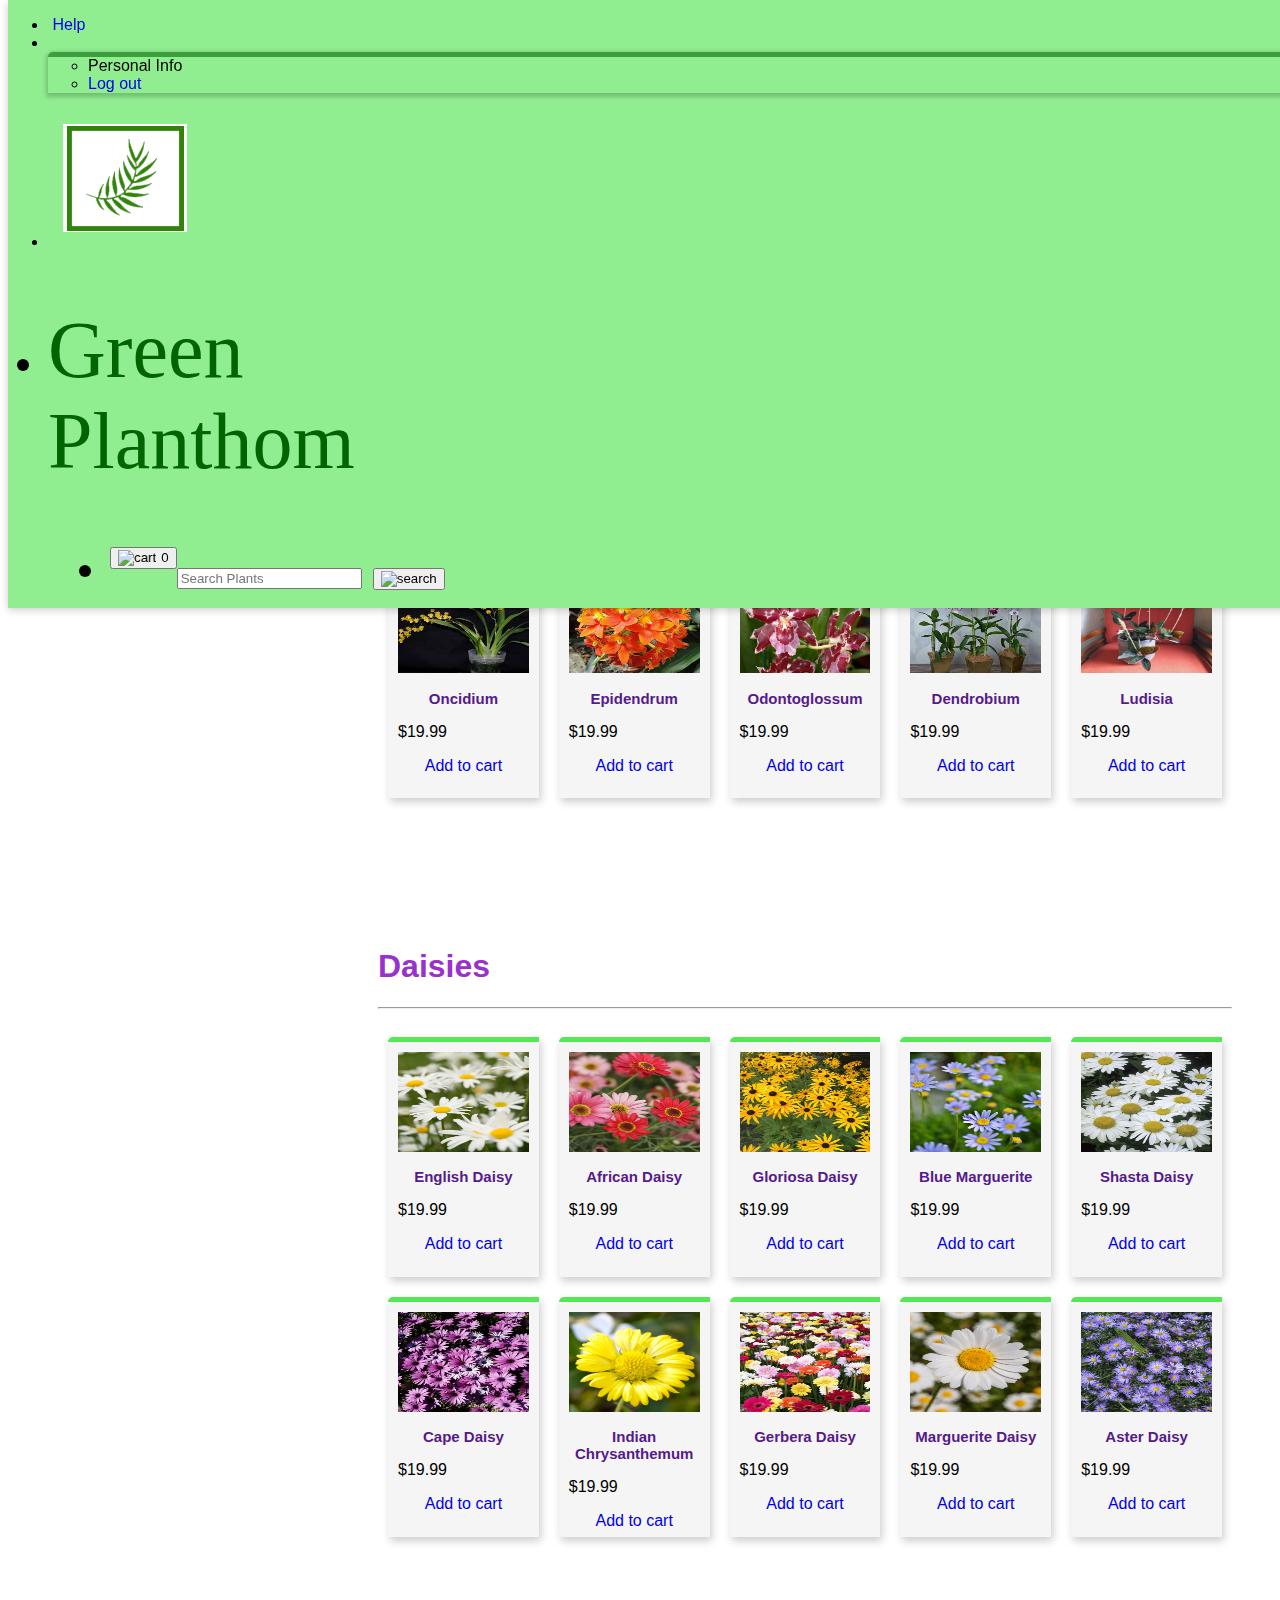
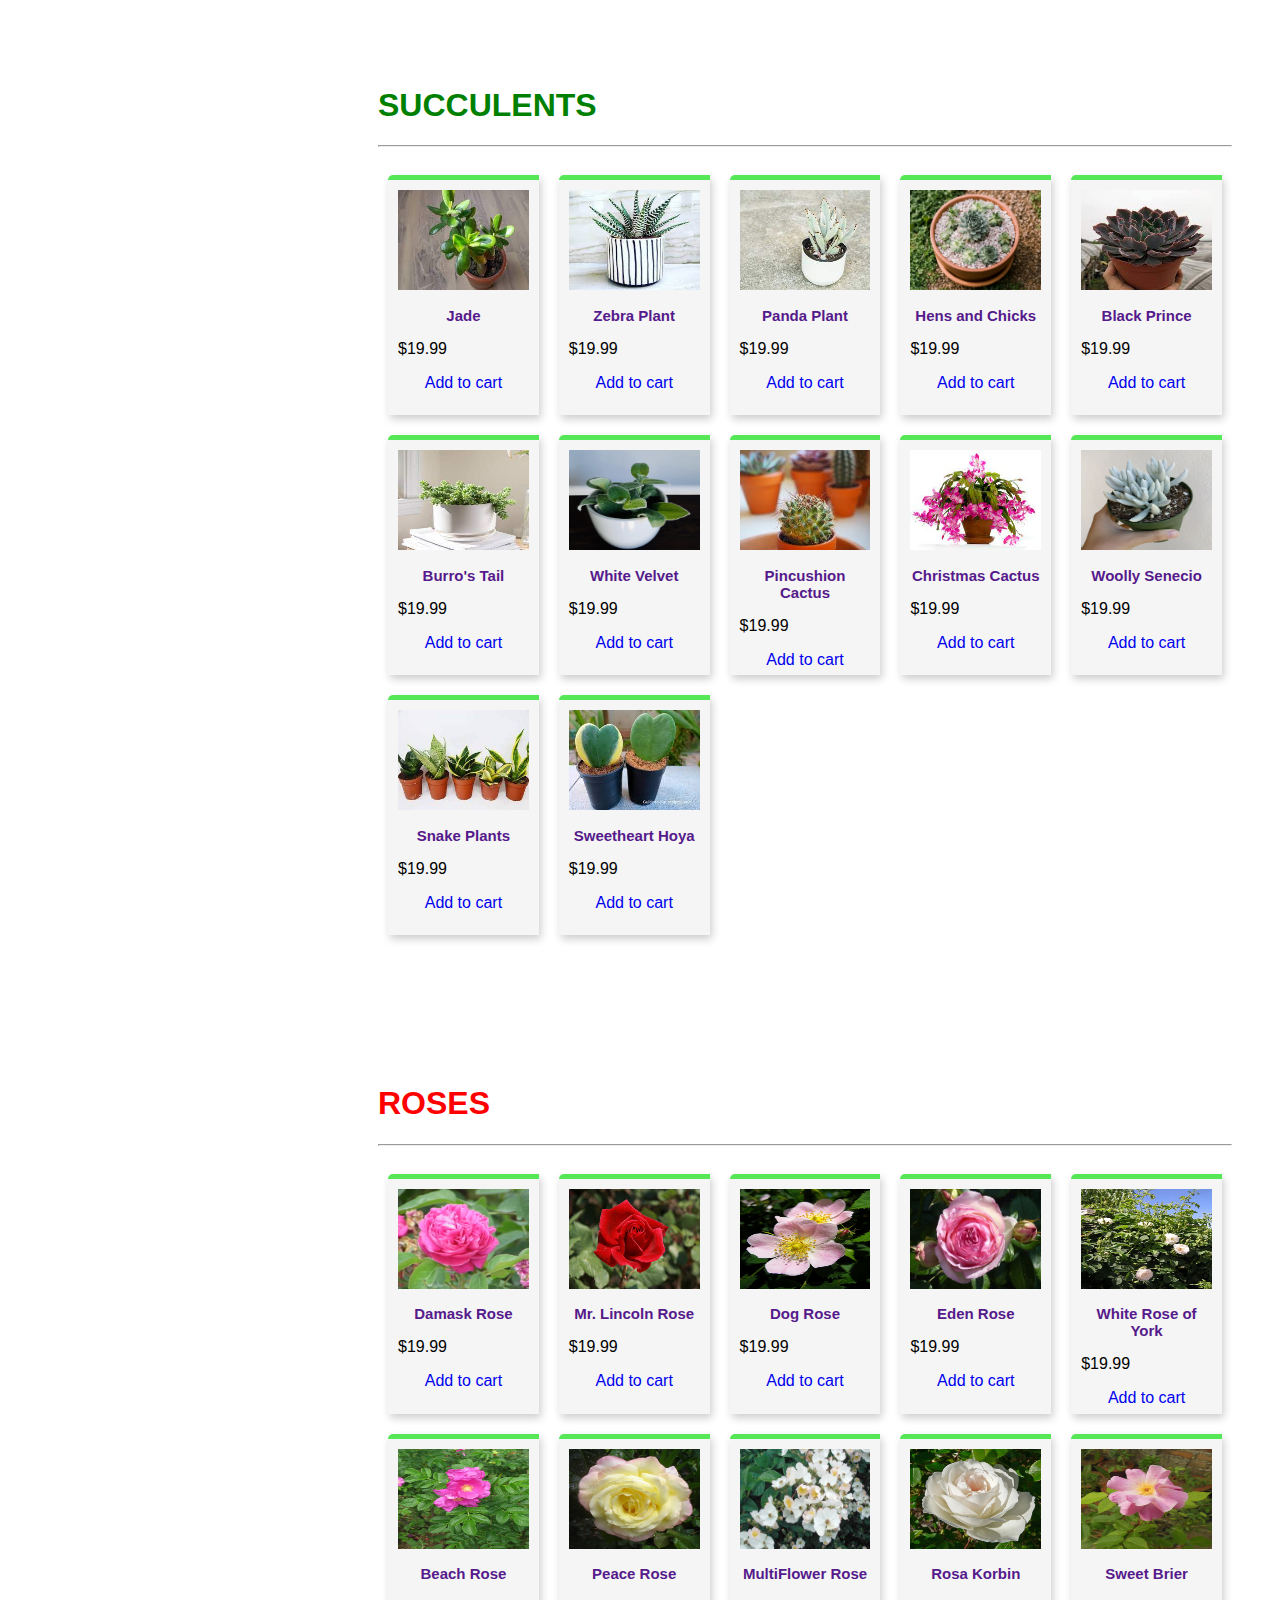
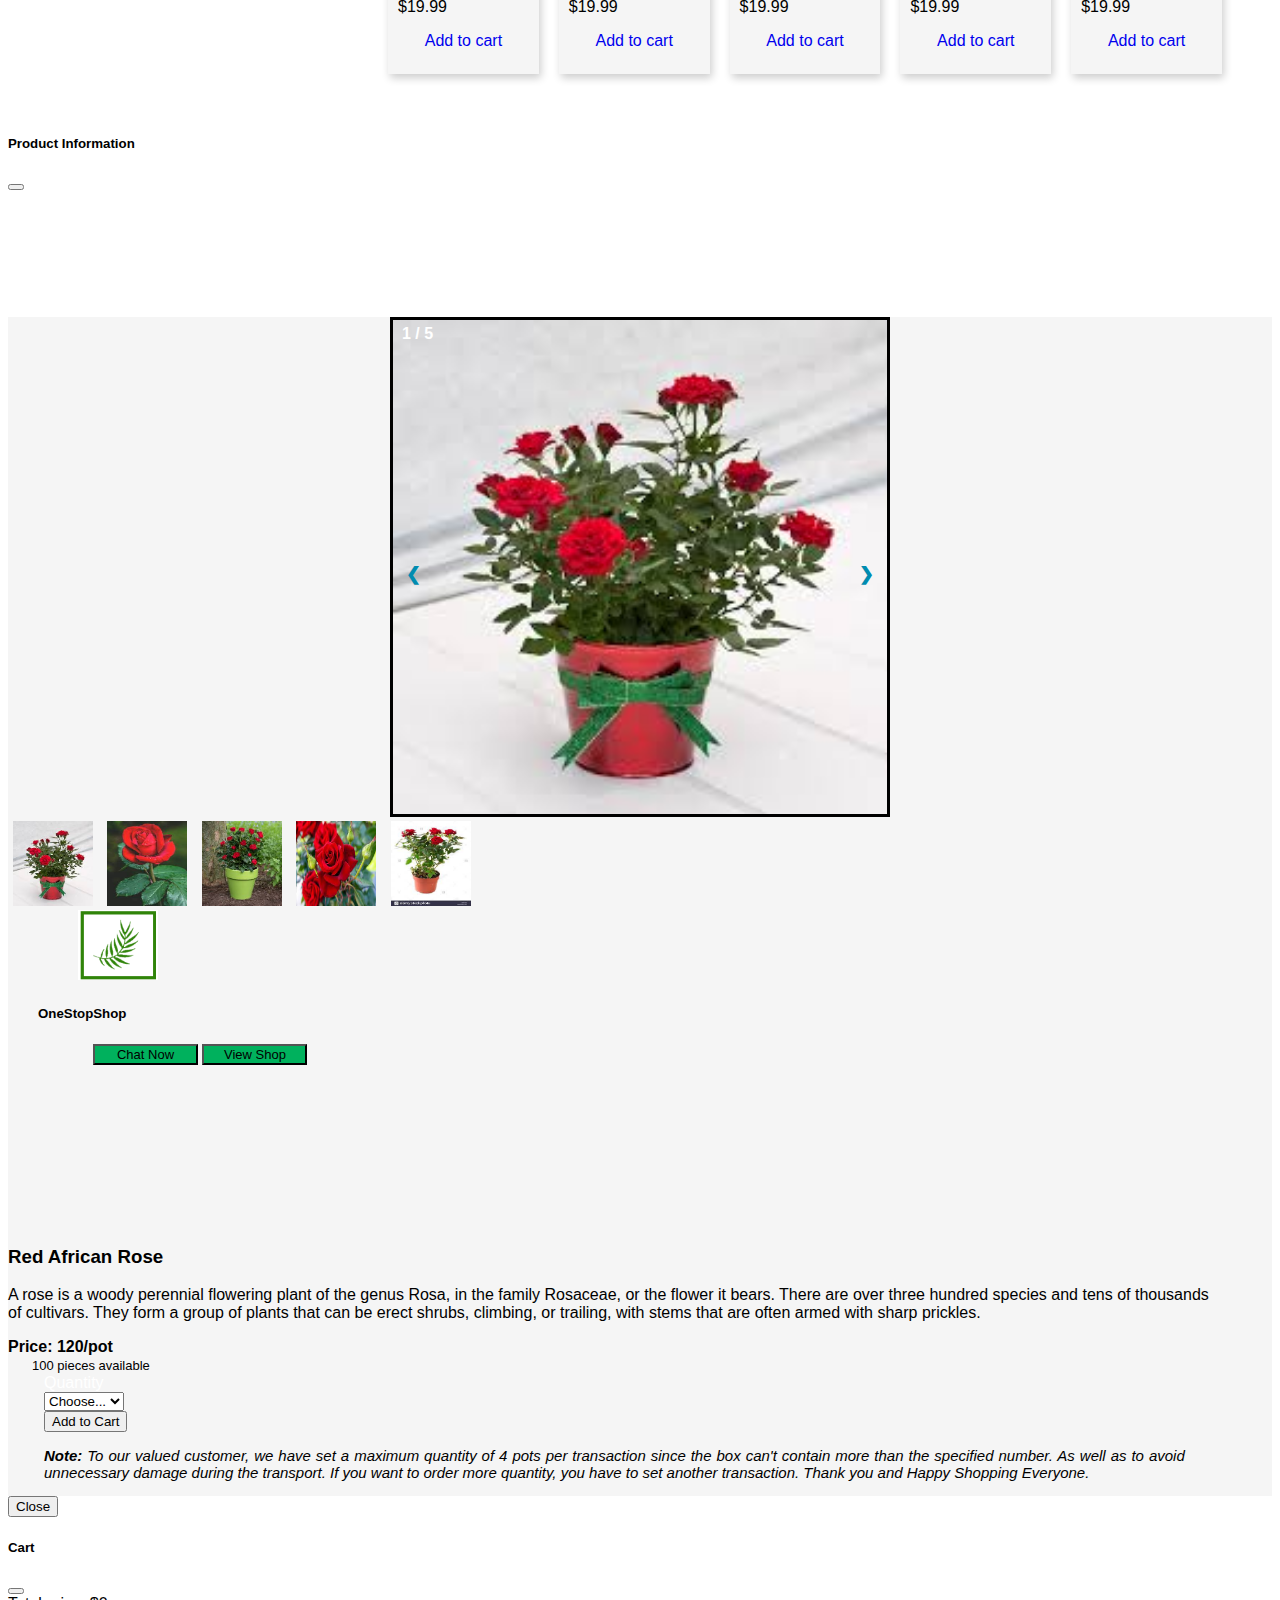
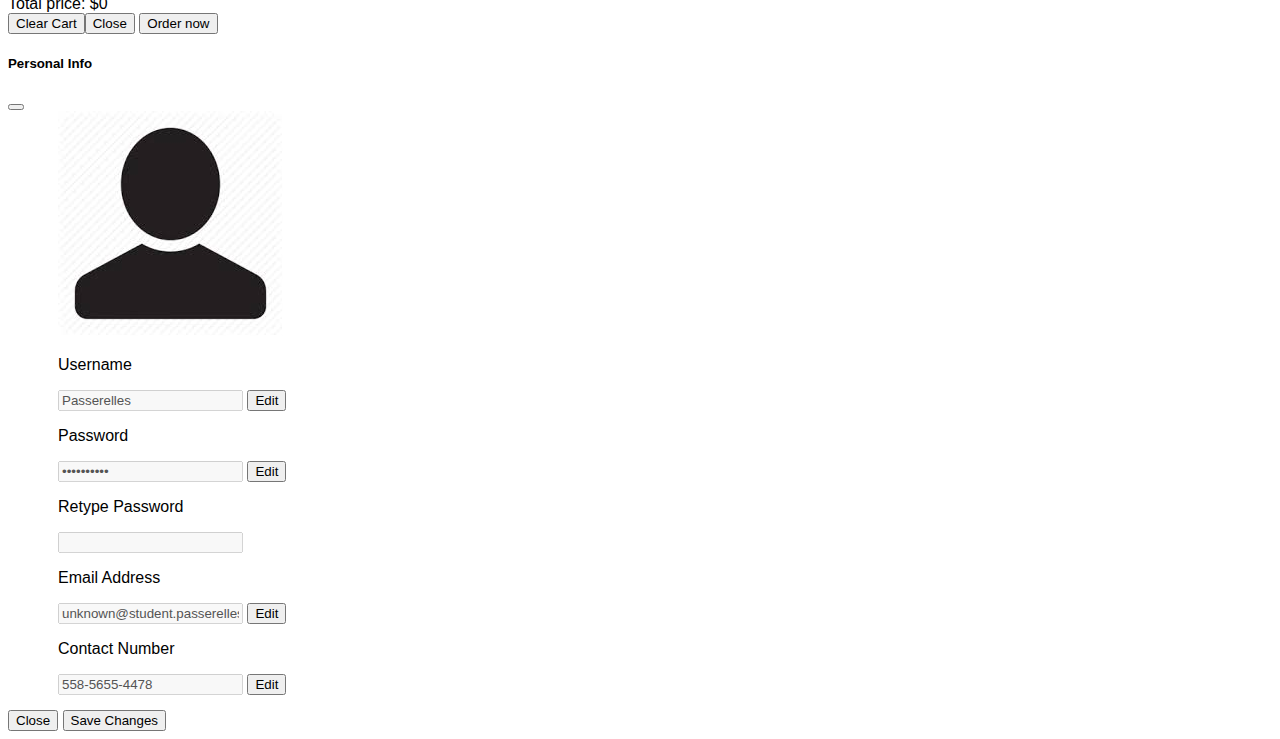
==== commit f2478c45: "After presentation" ====
--- a/buyer.html
+++ b/buyer.html
@@ -17,11 +17,6 @@
 <body class="body">
     <div id="navigationBar">
         <ul class="nav justify-content-end" id="navs">
-            <li class="nav-item mt-1">
-                <a class="nav-link active" aria-current="page" href="#"><img class="imgicon"
-                        src="https://cdn1.iconfinder.com/data/icons/crime-and-security-3-7/48/106-256.png"
-                        alt="">Notification</a> <!-- use badge para sa notification add-->
-            </li>
             <li class="nav-item mt-1">
                 <a class="nav-link" href="./help.html"> <img
                         src="https://cdn4.iconfinder.com/data/icons/social-messaging-ui-color-and-shapes-3/177800/135-256.png"
@@ -37,8 +32,7 @@
                 <ul class="dropdown-menu" aria-labelledby="navbarDropdownMenuLink">
                     <li><a class="dropdown-item" data-bs-toggle="modal" data-bs-target="#personalInfo"
                             data-bs-whatever="@mdo">Personal Info</a></li>
-                    <li><a class="dropdown-item" data-bs-toggle="modal" data-bs-target="#signup" data-bs-whatever="@mdo"
-                            href="#">Log out</a></li>
+                    <li><a class="dropdown-item" href="index.html">Log out</a></li>
                 </ul>
             </li>
         </ul>
@@ -78,8 +72,6 @@
                         href="#list-succulents" role="tab" aria-controls="succulents">Succulents</a>
                     <a class="list-group-item list-group-item-action" id="list-settings-list" data-bs-toggle="list"
                         href="#list-rose" role="tab" aria-controls="rose">Roses</a>
-                    <a class="list-group-item list-group-item-action" id="list-settings-list" data-bs-toggle="list"
-                        href="#list-others" role="tab" aria-controls="others">Others</a>
                 </div>
             </div>
 
@@ -226,7 +218,7 @@
                                         <h2>English Daisy</h2>
                                     </a>
                                     <p class="price">$19.99</p>
-                                    <a href="#" data-name="English Daisy" data-price="19.99"
+                                    <a href="#" data-name="EnglishDaisy" data-price="19.99"
                                         class="add-to-cart btn btn-outline-success">Add to cart</a>
                                 </div>
                             </div>
@@ -238,7 +230,7 @@
                                         <h2>African Daisy</h2>
                                     </a>
                                     <p class="price">$19.99</p>
-                                    <a href="#" data-name="African Daisy" data-price="19.99"
+                                    <a href="#" data-name="AfricanDaisy" data-price="19.99"
                                         class="add-to-cart btn btn-outline-success">Add to cart</a>
                                 </div>
                             </div>
@@ -250,7 +242,7 @@
                                         <h2>Gloriosa Daisy</h2>
                                     </a>
                                     <p class="price">$19.99</p>
-                                    <a href="#" data-name="Gloriosa Daisy" data-price="19.99"
+                                    <a href="#" data-name="GloriosaDaisy" data-price="19.99"
                                         class="add-to-cart btn btn-outline-success">Add to cart</a>
                                 </div>
                             </div>
@@ -262,7 +254,7 @@
                                         <h2>Blue Marguerite</h2>
                                     </a>
                                     <p class="price">$19.99</p>
-                                    <a href="#" data-name="Blue Marguerite" data-price="19.99"
+                                    <a href="#" data-name="BlueMarguerite" data-price="19.99"
                                         class="add-to-cart btn btn-outline-success">Add to cart</a>
                                 </div>
                             </div>
@@ -274,7 +266,7 @@
                                         <h2>Shasta Daisy</h2>
                                     </a>
                                     <p class="price">$19.99</p>
-                                    <a href="#" data-name="Shasta Daisy" data-price="19.99"
+                                    <a href="#" data-name="ShastaDaisy" data-price="19.99"
                                         class="add-to-cart btn btn-outline-success">Add to cart</a>
                                 </div>
                             </div>
@@ -286,7 +278,7 @@
                                         <h2>Cape Daisy</h2>
                                     </a>
                                     <p class="price">$19.99</p>
-                                    <a href="#" data-name="Cape Daisy" data-price="19.99"
+                                    <a href="#" data-name="CapeDaisy" data-price="19.99"
                                         class="add-to-cart btn btn-outline-success">Add to cart</a>
                                 </div>
                             </div>
@@ -298,7 +290,7 @@
                                         <h2>Indian Chrysanthemum</h2>
                                     </a>
                                     <p class="price">$19.99</p>
-                                    <a href="#" data-name="Indian Chrysanthemum" data-price="19.99"
+                                    <a href="#" data-name="IndianChrysanthemum" data-price="19.99"
                                         class="add-to-cart btn btn-outline-success">Add to cart</a>
                                 </div>
                             </div>
@@ -310,7 +302,7 @@
                                         <h2>Gerbera Daisy</h2>
                                     </a>
                                     <p class="price">$19.99</p>
-                                    <a href="#" data-name="Gerbera Daisy" data-price="19.99"
+                                    <a href="#" data-name="GerberaDaisy" data-price="19.99"
                                         class="add-to-cart btn btn-outline-success">Add to cart</a>
                                 </div>
                             </div>
@@ -322,7 +314,7 @@
                                         <h2>Marguerite Daisy</h2>
                                     </a>
                                     <p class="price">$19.99</p>
-                                    <a href="#" data-name="Marguerite Daisy" data-price="19.99"
+                                    <a href="#" data-name="MargueriteDaisy" data-price="19.99"
                                         class="add-to-cart btn btn-outline-success">Add to cart</a>
                                 </div>
                             </div>
@@ -334,7 +326,7 @@
                                         <h2>Aster Daisy</h2>
                                     </a>
                                     <p class="price">$19.99</p>
-                                    <a href="#" data-name="Aster Daisy" data-price="19.99"
+                                    <a href="#" data-name="AsterDaisy" data-price="19.99"
                                         class="add-to-cart btn btn-outline-success">Add to cart</a>
                                 </div>
                             </div>
@@ -353,7 +345,7 @@
                                         <h2>Jade</h2>
                                     </a>
                                     <p class="price">$19.99</p>
-                                    <a href="#" data-name="Jade" data-price="19.99"
+                                    <a href="#" data-name="JadePlant" data-price="19.99"
                                         class="add-to-cart btn btn-outline-success">Add to cart</a>
                                 </div>
                             </div>
@@ -365,7 +357,7 @@
                                         <h2>Zebra Plant</h2>
                                     </a>
                                     <p class="price">$19.99</p>
-                                    <a href="#" data-name="Zebra Plant" data-price="19.99"
+                                    <a href="#" data-name="ZebraPlant" data-price="19.99"
                                         class="add-to-cart btn btn-outline-success">Add to cart</a>
                                 </div>
                             </div>
@@ -377,7 +369,7 @@
                                         <h2>Panda Plant</h2>
                                     </a>
                                     <p class="price">$19.99</p>
-                                    <a href="#" data-name="Panda Plant" data-price="19.99"
+                                    <a href="#" data-name="PandaPlant" data-price="19.99"
                                         class="add-to-cart btn btn-outline-success">Add to cart</a>
                                 </div>
                             </div>
@@ -389,7 +381,7 @@
                                         <h2>Hens and Chicks</h2>
                                     </a>
                                     <p class="price">$19.99</p>
-                                    <a href="#" data-name="Hens and Chicks" data-price="19.99"
+                                    <a href="#" data-name="HensandChicks" data-price="19.99"
                                         class="add-to-cart btn btn-outline-success">Add to cart</a>
                                 </div>
                             </div>
@@ -401,7 +393,7 @@
                                         <h2>Black Prince</h2>
                                     </a>
                                     <p class="price">$19.99</p>
-                                    <a href="#" data-name="Black Prince" data-price="19.99"
+                                    <a href="#" data-name="BlackPrince" data-price="19.99"
                                         class="add-to-cart btn btn-outline-success">Add to cart</a>
                                 </div>
                             </div>
@@ -413,7 +405,7 @@
                                         <h2>Burro's Tail</h2>
                                     </a>
                                     <p class="price">$19.99</p>
-                                    <a href="#" data-name="Burro's Tail" data-price="19.99"
+                                    <a href="#" data-name="Burro'sTail" data-price="19.99"
                                         class="add-to-cart btn btn-outline-success">Add to cart</a>
                                 </div>
                             </div>
@@ -425,7 +417,7 @@
                                         <h2>White Velvet</h2>
                                     </a>
                                     <p class="price">$19.99</p>
-                                    <a href="#" data-name="White Velvet" data-price="19.99"
+                                    <a href="#" data-name="WhiteVelvet" data-price="19.99"
                                         class="add-to-cart btn btn-outline-success">Add to cart</a>
                                 </div>
                             </div>
@@ -438,7 +430,7 @@
                                         <h2>Pincushion Cactus</h2>
                                     </a>
                                     <p class="price">$19.99</p>
-                                    <a href="#" data-name="Pincushion Cactus" data-price="19.99"
+                                    <a href="#" data-name="PincushionCactus" data-price="19.99"
                                         class="add-to-cart btn btn-outline-success">Add to cart</a>
                                 </div>
                             </div>
@@ -450,7 +442,7 @@
                                         <h2>Christmas Cactus</h2>
                                     </a>
                                     <p class="price">$19.99</p>
-                                    <a href="#" data-name="Christmas Cactus" data-price="19.99"
+                                    <a href="#" data-name="ChristmasCactus" data-price="19.99"
                                         class="add-to-cart btn btn-outline-success">Add to cart</a>
                                 </div>
                             </div>
@@ -462,7 +454,7 @@
                                         <h2>Woolly Senecio</h2>
                                     </a>
                                     <p class="price">$19.99</p>
-                                    <a href="#" data-name="Woolly Senecio" data-price="19.99"
+                                    <a href="#" data-name="WoollySenecio" data-price="19.99"
                                         class="add-to-cart btn btn-outline-success">Add to cart</a>
                                 </div>
                             </div>
@@ -474,7 +466,7 @@
                                         <h2>Snake Plants</h2>
                                     </a>
                                     <p class="price">$19.99</p>
-                                    <a href="#" data-name="Snake Plant" data-price="19.99"
+                                    <a href="#" data-name="SnakePlant" data-price="19.99"
                                         class="add-to-cart btn btn-outline-success">Add to cart</a>
                                 </div>
                             </div>
@@ -486,7 +478,7 @@
                                         <h2>Sweetheart Hoya</h2>
                                     </a>
                                     <p class="price">$19.99</p>
-                                    <a href="#" data-name="Sweetheart Hoya" data-price="19.99"
+                                    <a href="#" data-name="SweetheartHoya" data-price="19.99"
                                         class="add-to-cart btn btn-outline-success">Add to cart</a>
                                 </div>
                             </div>
@@ -504,7 +496,7 @@
                                         <h2>Damask Rose</h2>
                                     </a>
                                     <p class="price">$19.99</p>
-                                    <a href="#" data-name="Damask Rose" data-price="19.99"
+                                    <a href="#" data-name="DamaskRose" data-price="19.99"
                                         class="add-to-cart btn btn-outline-success">Add to cart</a>
                                 </div>
                             </div>
@@ -516,7 +508,7 @@
                                         <h2>Mr. Lincoln Rose</h2>
                                     </a>
                                     <p class="price">$19.99</p>
-                                    <a href="#" data-name="Mr. Lincoln Rose" data-price="19.99"
+                                    <a href="#" data-name="Mr.LincolnRose" data-price="19.99"
                                         class="add-to-cart btn btn-outline-success">Add to cart</a>
                                 </div>
                             </div>
@@ -528,7 +520,7 @@
                                         <h2>Dog Rose</h2>
                                     </a>
                                     <p class="price">$19.99</p>
-                                    <a href="#" data-name="Dog Rose" data-price="19.99"
+                                    <a href="#" data-name="DogRose" data-price="19.99"
                                         class="add-to-cart btn btn-outline-success">Add to cart</a>
                                 </div>
                             </div>
@@ -540,7 +532,7 @@
                                         <h2>Eden Rose</h2>
                                     </a>
                                     <p class="price">$19.99</p>
-                                    <a href="#" data-name="Eden Rose" data-price="19.99"
+                                    <a href="#" data-name="EdenRose" data-price="19.99"
                                         class="add-to-cart btn btn-outline-success">Add to cart</a>
                                 </div>
                             </div>
@@ -553,7 +545,7 @@
                                         <h2>White Rose of York</h2>
                                     </a>
                                     <p class="price">$19.99</p>
-                                    <a href="#" data-name="White Rose of York" data-price="19.99"
+                                    <a href="#" data-name="WhiteRoseofYork" data-price="19.99"
                                         class="add-to-cart btn btn-outline-success">Add to cart</a>
                                 </div>
                             </div>
@@ -565,7 +557,7 @@
                                         <h2>Beach Rose</h2>
                                     </a>
                                     <p class="price">$19.99</p>
-                                    <a href="#" data-name="Beach Rose" data-price="19.99"
+                                    <a href="#" data-name="BeachRose" data-price="19.99"
                                         class="add-to-cart btn btn-outline-success">Add to cart</a>
                                 </div>
                             </div>
@@ -577,7 +569,7 @@
                                         <h2>Peace Rose</h2>
                                     </a>
                                     <p class="price">$19.99</p>
-                                    <a href="#" data-name="Peace Rose" data-price="19.99"
+                                    <a href="#" data-name="PeaceRose" data-price="19.99"
                                         class="add-to-cart btn btn-outline-success">Add to cart</a>
                                 </div>
                             </div>
@@ -589,7 +581,7 @@
                                         <h2>MultiFlower Rose</h2>
                                     </a>
                                     <p class="price">$19.99</p>
-                                    <a href="#" data-name="MultiFlower Rose" data-price="19.99"
+                                    <a href="#" data-name="MultiFlowerRose" data-price="19.99"
                                         class="add-to-cart btn btn-outline-success">Add to cart</a>
                                 </div>
                             </div>
@@ -601,7 +593,7 @@
                                         <h2>Rosa Korbin</h2>
                                     </a>
                                     <p class="price">$19.99</p>
-                                    <a href="#" data-name="Rosa Korbin" data-price="19.99"
+                                    <a href="#" data-name="RosaKorbin" data-price="19.99"
                                         class="add-to-cart btn btn-outline-success">Add to cart</a>
                                 </div>
                             </div>
@@ -613,138 +605,11 @@
                                         <h2>Sweet Brier</h2>
                                     </a>
                                     <p class="price">$19.99</p>
-                                    <a href="#" data-name="Sweet Brier" data-price="19.99"
+                                    <a href="#" data-name="SweetBrier" data-price="19.99"
                                         class="add-to-cart btn btn-outline-success">Add to cart</a>
                                 </div>
                             </div>
                         </div>
-                    </div>
-                    <div class="tab-pane fade" id="list-others" role="tabpanel" aria-labelledby="list-settings-list">
-                        <h1 style="color: blue;">OTHERS</h1>
-                        <hr style="color: blue;">
-                        <div class="row">
-                            <div class="column">
-                                <div class="card">
-                                    <img src="./images/roses/damask.jpg" alt="Damask Rose" class="image">
-                                    <a data-bs-toggle="modal" data-bs-target="#exampleModal" data-bs-whatever="@mdo"
-                                        href="">
-                                        <h2>tae</h2>
-                                    </a>
-                                    <p class="price">$19.99</p>
-                                    <a href="#" data-name="Damask rose" data-price="19.99"
-                                        class="add-to-cart btn btn-outline-success">Add to cart</a>
-                                </div>
-                            </div>
-                            <div class="column">
-                                <div class="card">
-                                    <img src="./images/roses/lincoln.jfif" alt="Lincoln Rose" class="image">
-                                    <a data-bs-toggle="modal" data-bs-target="#exampleModal" data-bs-whatever="@mdo"
-                                        href="">
-                                        <h2>Mr. Lincoln Rose</h2>
-                                    </a>
-                                    <p class="price">$19.99</p>
-                                    <a href="#" data-name="Mr. Lincoln Rose" data-price="19.99"
-                                        class="add-to-cart btn btn-outline-success">Add to cart</a>
-                                </div>
-                            </div>
-                            <div class="column">
-                                <div class="card">
-                                    <img src="./images/roses/dogrose.jpg" alt="Dog Rose" class="image">
-                                    <a data-bs-toggle="modal" data-bs-target="#exampleModal" data-bs-whatever="@mdo"
-                                        href="">
-                                        <h2>Dog Rose</h2>
-                                    </a>
-                                    <p class="price">$19.99</p>
-                                    <a href="#" data-name="Dog Rose" data-price="19.99"
-                                        class="add-to-cart btn btn-outline-success">Add to cart</a>
-                                </div>
-                            </div>
-                            <div class="column">
-                                <div class="card">
-                                    <img src="./images/roses/edenrose.jfif" alt="Eden Rose" class="image">
-                                    <a data-bs-toggle="modal" data-bs-target="#exampleModal" data-bs-whatever="@mdo"
-                                        href="">
-                                        <h2>Eden Rose</h2>
-                                    </a>
-                                    <p class="price">$19.99</p>
-                                    <a href="#" data-name="Eden Rose" data-price="19.99"
-                                        class="add-to-cart btn btn-outline-success">Add to cart</a>
-                                </div>
-                            </div>
-                            <div class="column">
-                                <div class="card">
-                                    <img src="./images/roses/whiteRoseofYork.jfif" alt="White rose of York"
-                                        class="image">
-                                    <a data-bs-toggle="modal" data-bs-target="#exampleModal" data-bs-whatever="@mdo"
-                                        href="">
-                                        <h2>White Rose of York</h2>
-                                    </a>
-                                    <p class="price">$19.99</p>
-                                    <a href="#" data-name="White Rose of York" data-price="19.99"
-                                        class="add-to-cart btn btn-outline-success">Add to cart</a>
-                                </div>
-                            </div>
-                            <div class="column">
-                                <div class="card">
-                                    <img src="./images/roses/BeachRose.jfif" alt="Beach Rose" class="image">
-                                    <a data-bs-toggle="modal" data-bs-target="#exampleModal" data-bs-whatever="@mdo"
-                                        href="">
-                                        <h2>Beach Rose</h2>
-                                    </a>
-                                    <p class="price">$19.99</p>
-                                    <a href="#" data-name="Beach Rose" data-price="19.99"
-                                        class="add-to-cart btn btn-outline-success">Add to cart</a>
-                                </div>
-                            </div>
-                            <div class="column">
-                                <div class="card">
-                                    <img src="./images/roses/peaceRose.jpg" alt="Peace Rose" class="image">
-                                    <a data-bs-toggle="modal" data-bs-target="#exampleModal" data-bs-whatever="@mdo"
-                                        href="">
-                                        <h2>Peace Rose</h2>
-                                    </a>
-                                    <p class="price">$19.99</p>
-                                    <a href="#" data-name="Peace Rose" data-price="19.99"
-                                        class="add-to-cart btn btn-outline-success">Add to cart</a>
-                                </div>
-                            </div>
-                            <div class="column">
-                                <div class="card">
-                                    <img src="./images/roses/MultiFlowerRose.jpg" alt="multiflower rose" class="image">
-                                    <a data-bs-toggle="modal" data-bs-target="#exampleModal" data-bs-whatever="@mdo"
-                                        href="">
-                                        <h2>MultiFlower Rose</h2>
-                                    </a>
-                                    <p class="price">$19.99</p>
-                                    <a href="#" data-name="MultiFlower Rose" data-price="19.99"
-                                        class="add-to-cart btn btn-outline-success">Add to cart</a>
-                                </div>
-                            </div>
-                            <div class="column">
-                                <div class="card">
-                                    <img src="./images/roses/rosaKorbin.jpg" alt="rosa Korbin" class="image">
-                                    <a data-bs-toggle="modal" data-bs-target="#exampleModal" data-bs-whatever="@mdo"
-                                        href="">
-                                        <h2>Rosa Korbin</h2>
-                                    </a>
-                                    <p class="price">$19.99</p>
-                                    <a href="#" data-name="Rosa Korbin" data-price="19.99"
-                                        class="add-to-cart btn btn-outline-success">Add to cart</a>
-                                </div>
-                            </div>
-                            <div class="column">
-                                <div class="card">
-                                    <img src="./images/roses/SweetBrier.jpg" alt="Sweet Brier" class="image">
-                                    <a data-bs-toggle="modal" data-bs-target="#exampleModal" data-bs-whatever="@mdo"
-                                        href="">
-                                        <h2>Sweet Brier</h2>
-                                    </a>
-                                    <p class="price">$19.99</p>
-                                    <a href="#" data-name="Sweet Brier" data-price="19.99"
-                                        class="add-to-cart btn btn-outline-success">Add to cart</a>
-                                </div>
-                            </div>
-                        </div> -->
                     </div>
                 </div>
             </div>
